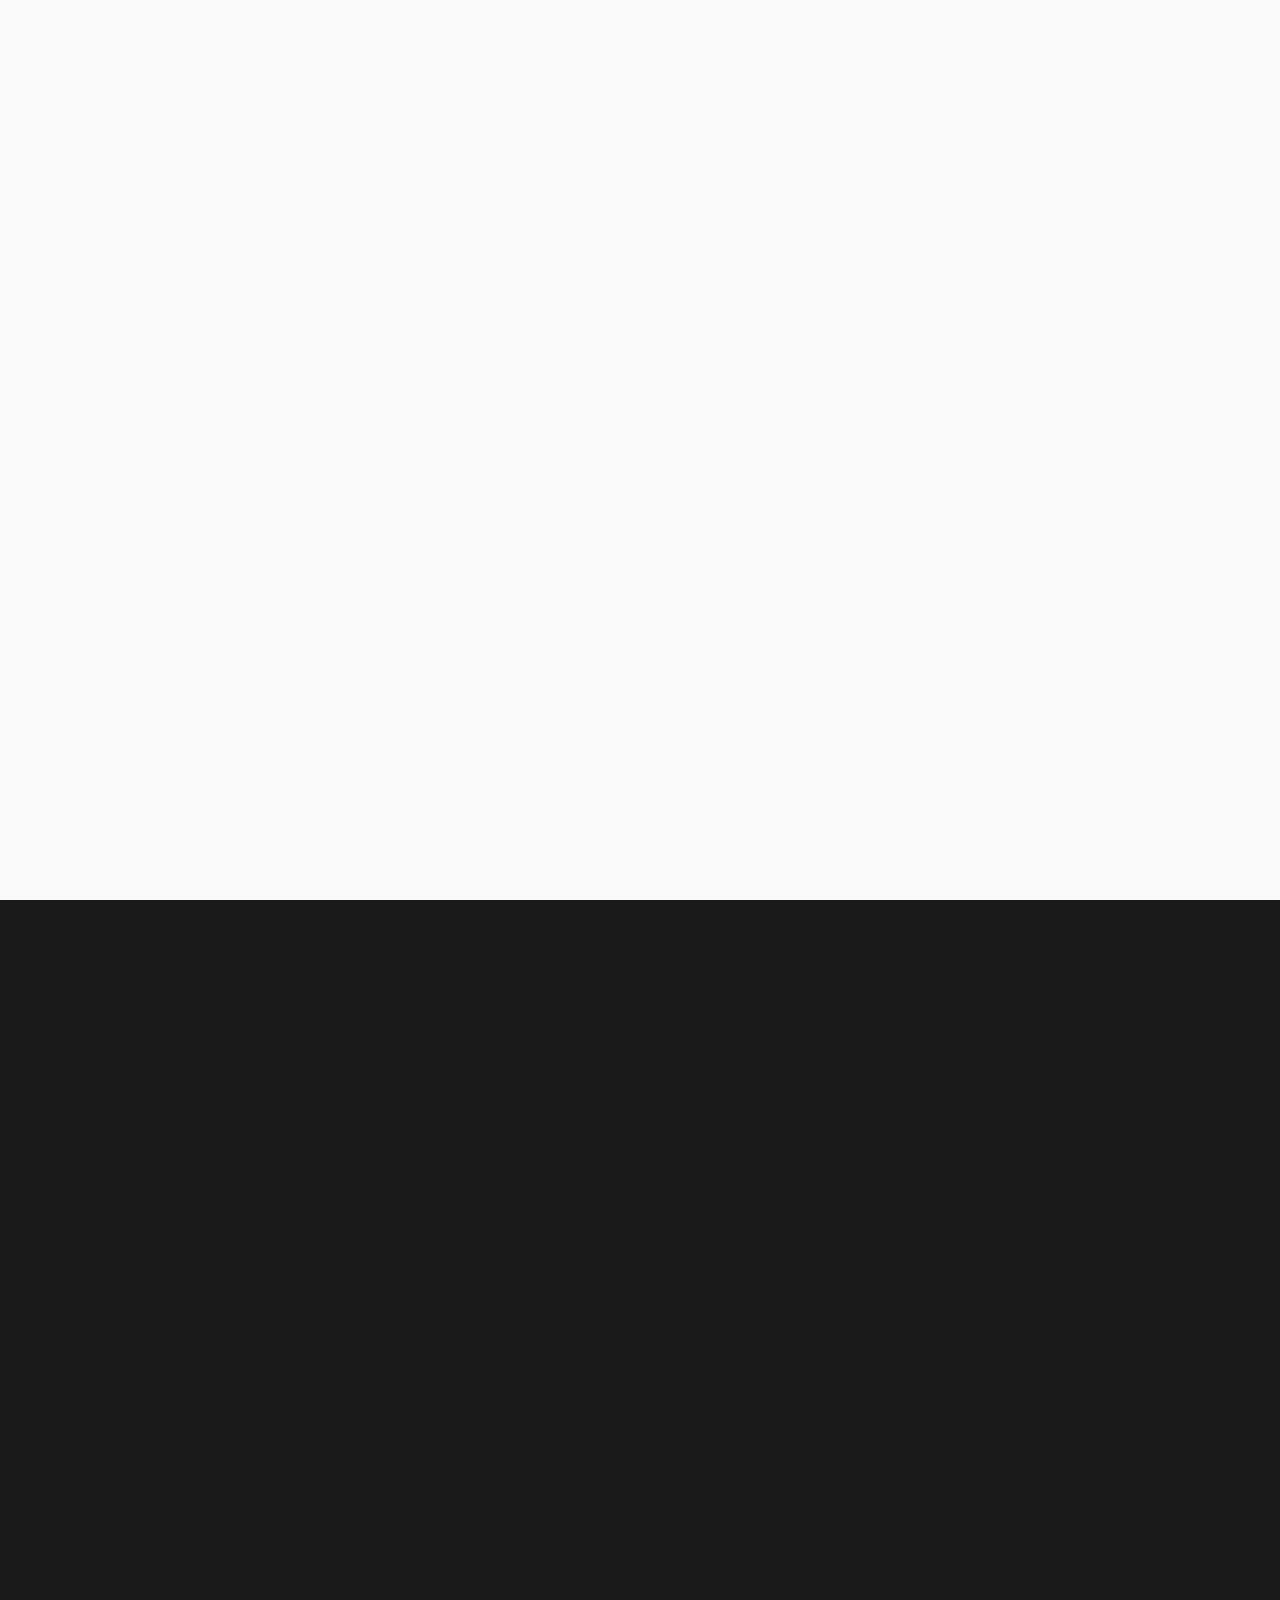
==== index.html @ ed861c48 "Fix grid and mobile effects; lower original lanyard position" ====
<!doctype html>
<html lang="id">
<head>
  <meta charset="utf-8">
  <script src="assets/js/theme-bootstrap.js?v=1"></script>
  <meta name="viewport" content="width=device-width, initial-scale=1">
  <meta name="description" content="Portofolio Satya Widnyana, UI/UX Designer & Web Creator.">
  <title>Satya Widnyana — Creative Portfolio</title>
  <link rel="preconnect" href="https://fonts.googleapis.com">
  <link rel="preconnect" href="https://fonts.gstatic.com" crossorigin>
  <link href="https://fonts.googleapis.com/css2?family=Bodoni+Moda:ital,opsz,wght@0,6..96,400..900;1,6..96,400..900&family=Outfit:wght@300;400;500;600;800&family=Playfair+Display:ital,wght@0,400;0,500;0,600;1,400;1,500&display=swap" rel="stylesheet">
  <link href="https://fonts.googleapis.com/css2?family=Anton&display=swap" rel="stylesheet">
  <link href="https://fonts.googleapis.com/css2?family=Inter:wght@400;500;600;700&display=swap" rel="stylesheet">
  <link rel="stylesheet" href="assets/css/01-base.css?v=187">
  <link rel="stylesheet" href="assets/css/02-intro.css?v=184">
  <link rel="stylesheet" href="assets/css/03-typography-layout.css?v=186">
  <link rel="stylesheet" href="assets/css/04-navigation.css?v=189">
  <link rel="stylesheet" href="assets/css/05-hero.css?v=183">
  <link rel="stylesheet" href="assets/css/06-terminal-lanyard.css?v=185">
  <link rel="stylesheet" href="assets/css/07-marquee.css?v=183">
  <link rel="stylesheet" href="assets/css/08-portfolio.css?v=208">
  <link rel="stylesheet" href="assets/css/09-sections.css?v=226">
  <link rel="stylesheet" href="assets/css/10-responsive.css?v=197">
  <link rel="stylesheet" href="assets/css/11-project-details.css?v=183">
  <link rel="stylesheet" href="assets/css/12-lightbox-cream.css?v=183">
  <link rel="stylesheet" href="assets/css/13-lightbox-editorial.css?v=188">
  <link rel="stylesheet" href="assets/css/14-lightbox-base.css?v=190">
  <link rel="stylesheet" href="assets/css/15-lightbox-workbench.css?v=71">
  <link rel="stylesheet" href="assets/css/16-tech-fieldnotes.css?v=11">
  <script src="assets/js/app.js?v=79" defer></script>
  <script src="assets/js/features/intro.js?v=84" defer></script>
  <script src="assets/js/features/navigation.js?v=80" defer></script>
  <script src="assets/js/features/lanyard.js?v=84" defer></script>
  <script src="assets/js/features/terminal.js?v=81" defer></script>
  <script src="assets/js/features/greetings.js?v=81" defer></script>
  <script src="assets/js/features/terminal-layout.js?v=81" defer></script>
  <script src="assets/js/features/portfolio.js?v=81" defer></script>
  <script src="assets/js/features/lightbox.js?v=138" defer></script>
  <script src="assets/js/features/cabinet-motion.js?v=12" defer></script>
  <script src="assets/js/features/studio-notes.js?v=12" defer></script>
  <script src="assets/js/features/contact-letter.js?v=5" defer></script>
  <script src="assets/js/main.js?v=80" defer></script>
</head>
<body>
  <!-- Intro Animation Overlay -->
  <div class="intro-overlay" id="intro-overlay">
    <div class="intro-content">
      <div class="intro-greeting" id="intro-greeting">Hello</div>
      <div class="intro-loading-wrapper" id="intro-loading-wrapper">
        <div class="intro-percent" id="intro-percent">0%</div>
        <div class="intro-loading-bar">
          <div class="intro-progress" id="intro-progress"></div>
        </div>
      </div>
      <div class="intro-welcome" id="intro-welcome" hidden>
        <img src="image/Logo.png" alt="Satya Logo" class="intro-logo" id="intro-logo">
        <span>welcome to my</span>
        <span class="serif-italic">portfolio.</span>
      </div>
    </div>
  </div>

  <div class="transition-grid" id="transition-grid">
    <div class="transition-col"></div>
    <div class="transition-col"></div>
    <div class="transition-col"></div>
    <div class="transition-col"></div>
  </div>

  <!-- Navigation moved outside main-wrapper to fix backdrop-filter bug during transform -->
  <header class="navbar hidden-on-load" id="navbar">
    <a href="#" class="brand">
      <img src="image/Logo.png" alt="Satya Logo" class="brand-logo">
    </a>
    <nav class="nav-links" id="nav-links">
      <div class="glass-pill-bg" id="glass-pill-bg"></div>
      <a href="#projects">Selected Works</a>
      <a href="#about">About</a>
      <a href="#contact">Contact</a>
    </nav>
    <div class="nav-action">
      <button id="theme-toggle" class="theme-toggle" aria-label="Toggle Dark Mode">
        <svg class="sun-icon" xmlns="http://www.w3.org/2000/svg" width="20" height="20" viewBox="0 0 24 24" fill="none" stroke="currentColor" stroke-width="2" stroke-linecap="round" stroke-linejoin="round"><circle cx="12" cy="12" r="5"></circle><line x1="12" y1="1" x2="12" y2="3"></line><line x1="12" y1="21" x2="12" y2="23"></line><line x1="4.22" y1="4.22" x2="5.64" y2="5.64"></line><line x1="18.36" y1="18.36" x2="19.78" y2="19.78"></line><line x1="1" y1="12" x2="3" y2="12"></line><line x1="21" y1="12" x2="23" y2="12"></line><line x1="4.22" y1="19.78" x2="5.64" y2="18.36"></line><line x1="18.36" y1="5.64" x2="19.78" y2="4.22"></line></svg>
        <svg class="moon-icon" xmlns="http://www.w3.org/2000/svg" width="20" height="20" viewBox="0 0 24 24" fill="none" stroke="currentColor" stroke-width="2" stroke-linecap="round" stroke-linejoin="round"><path d="M21 12.79A9 9 0 1 1 11.21 3 7 7 0 0 0 21 12.79z"></path></svg>
      </button>
      <div class="nav-divider"></div>
      <a href="#contact" class="btn-primary">Let's Talk</a>
    </div>
    <button class="mobile-menu-btn" id="mobile-menu-btn" aria-label="Open menu" aria-expanded="false" aria-controls="nav-links">
      <svg class="hamburger-icon" xmlns="http://www.w3.org/2000/svg" width="24" height="24" viewBox="0 0 24 24" fill="none" stroke="currentColor" stroke-width="2" stroke-linecap="round" stroke-linejoin="round"><line x1="3" y1="12" x2="21" y2="12"></line><line x1="3" y1="6" x2="21" y2="6"></line><line x1="3" y1="18" x2="21" y2="18"></line></svg>
      <svg class="close-icon" xmlns="http://www.w3.org/2000/svg" width="24" height="24" viewBox="0 0 24 24" fill="none" stroke="currentColor" stroke-width="2" stroke-linecap="round" stroke-linejoin="round" style="display: none;"><line x1="18" y1="6" x2="6" y2="18"></line><line x1="6" y1="6" x2="18" y2="18"></line></svg>
    </button>
  </header>

  <div class="main-wrapper" id="main-wrapper" inert>
    <main>
      <!-- Hero Section -->
      <section class="hero">

        <div class="hero-content">
          <div class="hero-text">
            <h2 class="hero-subtitle" style="position: relative;">
              <!-- Placeholder tersembunyi untuk mem-booking ukuran tinggi dan lebar yang akurat 100% -->
              <div style="visibility: hidden; pointer-events: none;" aria-hidden="true">
                <span class="script-font-dummy">HELLO, MY NAME IS...</span>
                <span class="name-solid">SATYA</span><br>
                <span class="name-solid" id="widnyana-dummy">WIDNYANA</span>
              </div>

              <!-- Teks asli yang di-animasikan -->
              <div style="position: absolute; top: 0; left: 0; width: 100%; height: 100%;">
                <span class="script-font"></span>
                <span class="name-solid">SATYA</span><br>
                <span class="name-solid">WIDNYANA</span>
              </div>
            </h2>
            <div class="terminal-box" id="termV2">
              <div class="term-header">
                 <div class="term-dots">
                   <span class="dot red"></span><span class="dot yellow"></span><span class="dot green"></span>
                 </div>
                 <span class="term-title">guest@satya:~</span>
              </div>
              <div class="term-body">
                <div class="term-input-line" id="termInputLine">
                  <span class="term-prompt">guest@satya:~$</span>
                  <span class="term-cmd">./load_profile</span><span class="term-cursor" id="mainCursor"></span>
                  <div class="term-btn-group">
                    <button class="term-run-btn" id="termRunBtn">ENTER ↵</button>
                    <button class="term-del-btn" id="termDelBtn" style="display: none;">DELETE ⌫</button>
                  </div>
                </div>
                <div class="term-logs" id="termLogs"></div>
                <div class="term-final-text" id="termFinalText"></div>
                <div id="termSourceHtml" style="display: none;">
                  <p class="term-desc" style="margin-top: 15px;">
                    I'm <strong>20 years old</strong> and from <strong>Bali, Indonesia</strong>. As a <strong>Web Designer & Digital Creator</strong>, I design digital experiences that <em>inspire</em> and <em>connect</em>. I focus on crafting elegant, functional, and user centered interfaces.
                  </p>
                </div>
              </div>
            </div>
          </div>


          <div class="hero-image" id="lanyard">
            <!-- Ghost image to maintain container dimensions -->
            <img src="image/lanyard new lightmode.png" class="lanyard-card" style="visibility: hidden;" draggable="false" />

            <!-- Strap Part (Top 30%) -->
            <div class="lanyard-strap" id="lanyard-strap">
              <img src="image/lanyard new lightmode.png" alt="" class="lanyard-card lanyard-light" draggable="false" />
              <img src="image/lanyard new darkmode.png" alt="" class="lanyard-card lanyard-dark" draggable="false" />
            </div>

            <!-- Card Body Part (Bottom 70%) -->
            <div class="lanyard-body" id="lanyard-body">
              <img src="image/lanyard new lightmode.png" alt="Satya Widnyana Name Tag Light" class="lanyard-card lanyard-light" draggable="false" />
              <img src="image/lanyard new darkmode.png" alt="Satya Widnyana Name Tag Dark" class="lanyard-card lanyard-dark" draggable="false" />
            </div>
          </div>
        </div>

        <div class="marquee-container">
          <div class="marquee-mask">
            <div class="marquee-content">
            <span class="m-solid">WEB DEVELOPMENT</span><span class="m-dot">✦</span>
            <span class="m-outline">INTERACTIVE DESIGN</span><span class="m-dot">✦</span>
            <span class="m-solid">UI/UX DESIGNER</span><span class="m-dot">✦</span>
            <span class="m-solid">MUSIC (HOBBY)</span><span class="m-dot">✦</span>
            <span class="m-outline">VIBE CODING</span><span class="m-dot">✦</span>
            <span class="m-solid">WEB DEVELOPMENT</span><span class="m-dot">✦</span>
            <span class="m-outline">INTERACTIVE DESIGN</span><span class="m-dot">✦</span>
            <span class="m-solid">UI/UX DESIGNER</span><span class="m-dot">✦</span>
            <span class="m-solid">MUSIC (HOBBY)</span><span class="m-dot">✦</span>
            <span class="m-outline">VIBE CODING</span><span class="m-dot">✦</span>
            <span class="m-solid">WEB DEVELOPMENT</span><span class="m-dot">✦</span>
            <span class="m-outline">INTERACTIVE DESIGN</span><span class="m-dot">✦</span>
            <span class="m-solid">UI/UX DESIGNER</span><span class="m-dot">✦</span>
            <span class="m-solid">MUSIC (HOBBY)</span><span class="m-dot">✦</span>
            <span class="m-outline">VIBE CODING</span><span class="m-dot">✦</span>
            </div>
          </div>
        </div>
      </section>

      <!-- Portfolio Section: folder popup -->
      <section class="projects" id="projects">
        <div class="folder-stage" id="folder-stage">
          <div class="portfolio-folder" id="portfolio-folder" role="button" tabindex="0" aria-label="Click to open portfolio">
            <div class="folder-3d">

              <div class="folder-back" aria-hidden="true"></div>
              <div class="folder-back-right" aria-hidden="true"><span class="folder-fold-shadow" aria-hidden="true"></span></div>
              <div class="folder-back-left" aria-hidden="true"><span class="folder-fold-shadow" aria-hidden="true"><span class="folder-fold-shadow-corner"></span></span></div>
              <div class="folder-tab" aria-hidden="true">
                <div class="red-accent-tab"></div>
                <div class="folder-tab-text">WORK ARCHIVE</div>
              </div>
              <div class="folder-paper folder-paper-1" data-project-id="wga-ocean" role="button" tabindex="-1" aria-disabled="true" inert title="Click to view case study">
                <div class="paper-img-wrapper">
                  <img src="image portofolio/WGA OCEAN/cover.jpeg" alt="WGA Ocean" loading="lazy" decoding="async">
                  <div class="paper-hover-hint"><span>VIEW CASE STUDY ↗</span></div>
                </div>
                <div class="paper-info">
                  <div class="paper-text">
                    <h3 class="paper-title">WGA Ocean</h3>
                    <span class="paper-category">Water Sports &amp; Transport</span>
                  </div>
                  <span class="paper-tag">2024</span>
                </div>
              </div>
              <div class="folder-paper folder-paper-2" data-project-id="wga-dekorasi" role="button" tabindex="-1" aria-disabled="true" inert title="Click to view case study">
                <div class="paper-img-wrapper">
                  <img src="image portofolio/WGA DEKORASI/Dekstop/cover.png" alt="WGA Dekorasi" loading="lazy" decoding="async">
                  <div class="paper-hover-hint"><span>VIEW CASE STUDY ↗</span></div>
                </div>
                <div class="paper-info">
                  <div class="paper-text">
                    <h3 class="paper-title">WGA Dekorasi</h3>
                    <span class="paper-category">Event &amp; Equipment Rental</span>
                  </div>
                  <span class="paper-tag">2024</span>
                </div>
              </div>
              <div class="folder-paper folder-paper-3" data-project-id="satya-portfolio" role="button" tabindex="-1" aria-disabled="true" inert title="Click to view case study">
                <div class="paper-img-wrapper">
                  <img src="image portofolio/MY PORTOFOLIO/cover.jpeg" alt="My Portofolio" loading="lazy" decoding="async">
                  <div class="paper-hover-hint"><span>VIEW CASE STUDY ↗</span></div>
                </div>
                <div class="paper-info">
                  <div class="paper-text">
                    <h3 class="paper-title">My Portofolio</h3>
                    <span class="paper-category">Personal Creative Portfolio</span>
                  </div>
                  <span class="paper-tag">2024</span>
                </div>
              </div>
              <div class="folder-paper folder-paper-4" data-project-id="ketut-gajah-bali" role="button" tabindex="-1" aria-disabled="true" inert title="Click to view case study">
                <div class="paper-img-wrapper">
                  <img src="image portofolio/BALI ADVENTURE/Dekstop/cover.jpeg" alt="Ketut Gajah Bali" loading="lazy" decoding="async">
                  <div class="paper-hover-hint"><span>VIEW CASE STUDY ↗</span></div>
                </div>
                <div class="paper-info">
                  <div class="paper-text">
                    <h3 class="paper-title">Ketut Gajah Bali</h3>
                    <span class="paper-category">Private Tour &amp; Transport</span>
                  </div>
                  <span class="paper-tag">2026</span>
                </div>
              </div>
              <div class="folder-clip" aria-hidden="true"></div>
              <div class="folder-front">
                <span class="folder-fold-shadow" aria-hidden="true"></span>
                <div class="folder-front-content">
                  <div class="folder-top-meta">
                    <div class="red-accent-line"></div>
                    <div class="meta-text">SW / PORTFOLIO</div>
                  </div>
                  <div class="folder-title-area">
                    <h2 class="folder-huge-title">Selected Works</h2>
                    <p class="folder-sub-title">Web development &amp; digital design</p>
                  </div>
                  <div class="folder-bottom-meta">
                    <div class="meta-num">01</div>
                    <div class="folder-action swipe-container" id="swipe-container">
                      <div class="swipe-thumb" id="swipe-thumb" role="button" tabindex="0" aria-label="Open portfolio folder" aria-expanded="false" aria-controls="portfolio-folder">
                        <svg viewBox="0 0 24 24" width="24" height="24" stroke="currentColor" stroke-width="1.5" fill="none" stroke-linecap="round" stroke-linejoin="round"><line x1="5" y1="12" x2="19" y2="12"></line><polyline points="12 5 19 12 12 19"></polyline></svg>
                      </div>
                      <span class="swipe-text">SWIPE TO OPEN</span>
                    </div>
                  </div>
                </div>
              </div>
            </div>
          </div>
        </div>
      </section>

      <!-- Tool Cabinet: education, skills, and working method -->
      <section class="studio-notes about-cabinet" id="about" aria-labelledby="notesTitle">
        <div class="notes-sheet">
          <header class="notes-header">
            <div><h2 id="notesTitle">Inside the studio<span>.</span></h2></div>
            <p class="notes-header-caption">The technologies behind my projects, <br>the tools I use, and how I work.</p>
          </header>
          <div class="cabinet-case">
            <div class="cabinet-cat" role="img" aria-label="A sleeping ginger tabby, curled up on the cabinet">
              <div class="cabinet-cat-rig" aria-hidden="true">
                <svg class="cabinet-cat-art cabinet-cat-base" viewBox="0 0 160 72" shape-rendering="crispEdges" aria-hidden="true">
                <path fill="#2a211b" opacity=".2" d="M30 62h96v2H30zM36 64h82v2H36z"/>
                <g transform="translate(0 4)">


                <path fill="#51382c" d="M34 52h8v-2h24v2h8v4h4v4H34v-2h-4v-4h4z"/>
                <path fill="#edd0a2" d="M36 54h8v-2h20v2h8v4H34v-2h2z"/>
                <path fill="#b38a65" d="M42 56h2v2h-2zM48 56h2v2h-2zM58 54h2v4h-2zM68 56h2v2h-2z"/>
                <g class="cabinet-cat-head" transform="translate(14 9) scale(.94 .84)">
                  <path fill="#51382c" d="M24 38V24h4v2h4v4h6v-2h10v-6h4v4h4v8h6v6h2v10h-4v4H30v-4h-6v-6h-2v-6z"/>
                  <path fill="#d99f60" d="M28 36v-8h2v4h8v-2h12v-4h2v10h6v6h2v6h-4v4H32v-4h-6v-8h2z"/>
                  <path fill="#e6b982" d="M30 36h24v4h4v8h-4v4H34v-4h-6v-6h2z"/>
                  <path fill="#b56f4a" d="M28 30h2v4h4v2h-6zM50 28h2v6h-4v2h-2v-4h4z"/>
                  <path fill="#8d5739" d="M36 30h4v6h-4zM44 30h4v6h-4zM26 38h6v2h-6zM56 38h4v2h-4z"/>
                  <path fill="#f4dfba" d="M34 44h18v2h4v4h-4v4H38v-2h-6v-6h2z"/>
                  <path fill="#51382c" d="M30 40h2v2h6v-2h2v4h-8v-2h-2zM48 40h2v2h6v-2h2v4h-8v-2h-2z"/>
                  <path fill="#ad705b" d="M42 46h4v2h-4z"/>
                  <path fill="#72503a" d="M44 48h2v2h4v2h-6zM24 46h6v2h-6zM56 46h8v2h-8z"/>
                </g>
                </g>
              </svg>
                <div class="cabinet-cat-breath"><svg class="cabinet-cat-art" viewBox="0 0 160 72" shape-rendering="crispEdges" aria-hidden="true"><g transform="translate(10 0) scale(.83 1)">
                  <path fill="#51382c" d="M44 44h4v-6h10v-4h12v-4h16v-2h22v2h12v4h10v6h6v8h2v8h-6v4H58v-2H44z"/>
                  <path fill="#c48750" d="M48 44h4v-4h10v-4h12v-4h32v2h12v4h10v6h4v10h-6v4H60v-2H48z"/>
                  <path fill="#dda76a" d="M58 42h6v-4h14v-4h26v2h12v4h10v6h-8v4H60z"/>
                  <path fill="#edbd80" d="M76 36h12v-2h14v2h10v2H80v4H68v-2h8z"/>
                  <path fill="#8d5739" d="M78 34h4v8h-4v4h-4v-6h4zM98 32h4v8h-4v6h-4v-6h4zM118 38h4v8h-4v4h-4v-6h4z"/>
                  <path fill="#b17645" d="M62 50h10v4h48v-4h10v4h-4v4H62z"/>
                  <path fill="#ebca97" d="M48 46h8v-4h8v6h6v8H50v-2h-4v-6h2z"/>
                </g></svg></div>
                <div class="cabinet-cat-tail-anchor"><div class="cabinet-cat-tail">
                  <svg class="cabinet-cat-art" viewBox="0 0 160 72" shape-rendering="crispEdges" aria-hidden="true">
                    <path fill="#51382c" d="M126 48h10v6h6v8h4v14h-10V64h-4v-6h-6z"/>
                    <path fill="#cd935a" d="M128 50h6v6h6v8h4v10h-6V62h-4v-6h-6z"/>
                    <path fill="#e4af73" d="M130 50h4v6h4v8h2v8h-2V64h-4v-6h-4z"/>
                    <path fill="#8d5739" d="M138 64h6v4h-6z"/>

                    <circle cx="141" cy="72" r="4.5" fill="#51382c"/>
                    <circle cx="141" cy="72" r="3" fill="#cd935a"/>
                  </svg>
                  <div class="cabinet-cat-tail-middle">
                    <svg class="cabinet-cat-art" viewBox="0 0 160 72" shape-rendering="crispEdges" aria-hidden="true">
                      <path fill="#51382c" d="M136 70h10v10h-2v10h-4v6h-10v-8h4V78h2z"/>
                      <path fill="#cd935a" d="M138 70h6v8h-2v10h-4v6h-6v-4h4V78h2z"/>
                      <path fill="#8d5739" d="M136 80h6v4h-6z"/>

                      <circle cx="137" cy="90" r="4.5" fill="#51382c"/>
                      <circle cx="137" cy="90" r="3" fill="#cd935a"/>
                    </svg>
                    <div class="cabinet-cat-tail-tip"><svg class="cabinet-cat-art" viewBox="0 0 160 72" shape-rendering="crispEdges" aria-hidden="true">
                        <path fill="#51382c" d="M132 88h10v8h-4v6h-8v4h-10v-2h-4v-6h4v-2h8v-2h4z"/>
                        <path fill="#cd935a" d="M134 88h6v6h-4v6h-8v4h-6v-2h-4v-2h4v-2h8v-2h4z"/>
                        <path fill="#8d5739" d="M132 94h6v4h-6z"/>
                        <path fill="#efd0a0" d="M122 100h8v4h-8v-2h-4v-2z"/>
                      </svg></div>
                  </div>
                </div></div>
              </div>
              <span class="cabinet-cat-sleep" aria-hidden="true"><span>Zzzz</span></span>
            </div>

            <div class="cabinet-inventory"><span>SATYA / STUDIO INVENTORY</span><span>OPEN A DRAWER ↓</span></div>
            <section class="cabinet-drawer" data-cabinet-drawer="education" data-open="false">
              <h3 class="cabinet-heading"><button class="cabinet-pull" id="cabinet-education-label" type="button" data-note-drawer="education" aria-expanded="false" aria-controls="cabinet-education"><span class="cabinet-number">01</span><span class="cabinet-label">Education<span>The foundation</span></span><span class="cabinet-handle" aria-hidden="true"></span><span class="cabinet-toggle" aria-hidden="true"></span></button></h3>
              <div class="cabinet-panel" id="cabinet-education" role="region" aria-labelledby="cabinet-education-label" aria-hidden="true" inert>
                <div class="cabinet-interior"><div class="cabinet-tray">
                  <div class="cabinet-education" id="noteEducation"><ol class="notes-timeline">
                  <li><span class="notes-date">2021 – 2024</span><div class="cabinet-school"><div class="cabinet-school-copy"><h4>SMA JB SCHOOL</h4><p>Senior High School</p><span class="notes-record">GRADUATED</span></div><img class="cabinet-school-logo cabinet-school-logo--jb" src="assets/images/cabinet/jb-school.webp" alt="Logo JB School" width="80" height="80" loading="eager" decoding="async"></div></li>
                  <li><span class="notes-date">2024 – Present</span><div class="cabinet-school"><div class="cabinet-school-copy"><h4>ITB STIKOM BALI</h4><p>Currently in semester 6.</p><span class="notes-record">IN PROGRESS</span></div><img class="cabinet-school-logo" src="assets/images/cabinet/stikom-bali.webp" alt="Logo ITB STIKOM Bali" width="80" height="80" loading="eager" decoding="async"></div></li>
                </ol></div>
                </div></div>
              </div>
            </section>
<section class="cabinet-drawer" data-cabinet-drawer="design" data-open="false">
  <h3 class="cabinet-heading"><button class="cabinet-pull" id="cabinet-design-label" type="button" data-note-drawer="design" aria-expanded="false" aria-controls="cabinet-design"><span class="cabinet-number">02</span><span class="cabinet-label">Frontend<span>Languages, frameworks & motion</span></span><span class="cabinet-handle" aria-hidden="true"></span><span class="cabinet-toggle" aria-hidden="true"></span></button></h3>
  <div class="cabinet-panel" id="cabinet-design" role="region" aria-labelledby="cabinet-design-label" aria-hidden="true" inert><div class="cabinet-interior"><div class="cabinet-tray"><div class="cabinet-tech-intro"><p class="cabinet-kicker">FRONTEND</p><h4>What brings the interface to life.</h4><p>Languages and frameworks I use to build interfaces, with AI assistance and ongoing learning.</p></div><section class="cabinet-tech-group"><h4 class="cabinet-tech-group-title">Languages & styling</h4><ul class="cabinet-tech-grid"><li class="cabinet-tech-item"><span class="cabinet-tech-logo"><img src="image portofolio/BALI ADVENTURE/Stack/FE/html5.svg" alt="" width="30" height="30" loading="eager" decoding="async"></span><div><h5>HTML5</h5><p>Page structure</p></div></li><li class="cabinet-tech-item"><span class="cabinet-tech-logo"><img src="image portofolio/BALI ADVENTURE/Stack/FE/css3.svg" alt="" width="30" height="30" loading="eager" decoding="async"></span><div><h5>CSS3</h5><p>Styling & responsive layouts</p></div></li><li class="cabinet-tech-item"><span class="cabinet-tech-logo"><img src="image portofolio/BALI ADVENTURE/Stack/FE/javascript.svg" alt="" width="30" height="30" loading="eager" decoding="async"></span><div><h5>JavaScript</h5><p>Browser interactions</p></div></li><li class="cabinet-tech-item"><span class="cabinet-tech-logo"><img src="assets/svg/tech/typescript.svg" alt="" width="30" height="30" loading="eager" decoding="async"></span><div><h5>TypeScript</h5><p>Typed application code</p></div></li></ul></section><section class="cabinet-tech-group"><h4 class="cabinet-tech-group-title">Frameworks & motion</h4><ul class="cabinet-tech-grid"><li class="cabinet-tech-item"><span class="cabinet-tech-logo"><img src="assets/svg/tech/react.svg" alt="" width="30" height="30" loading="eager" decoding="async"></span><div><h5>React</h5><p>UI components</p></div></li><li class="cabinet-tech-item"><span class="cabinet-tech-logo"><img src="assets/svg/tech/nextjs.svg" alt="" width="30" height="30" loading="eager" decoding="async"></span><div><h5>Next.js</h5><p>Application framework</p></div></li><li class="cabinet-tech-item"><span class="cabinet-tech-logo"><img src="assets/svg/tech/framermotion.svg" alt="" width="30" height="30" loading="eager" decoding="async"></span><div><h5>Framer Motion</h5><p>React animation library</p></div></li><li class="cabinet-tech-item"><span class="cabinet-tech-logo cabinet-tech-logo--pair"><img src="image portofolio/BALI ADVENTURE/Stack/FE/css3.svg" alt="" width="17" height="24" loading="eager" decoding="async"><img src="image portofolio/BALI ADVENTURE/Stack/FE/javascript.svg" alt="" width="17" height="24" loading="eager" decoding="async"></span><div><h5>CSS & JavaScript Motion</h5><p>CSS 3D & Web Animations API</p></div></li></ul></section><div class="cabinet-motion-row"><div class="cabinet-tech-intro"><p class="cabinet-kicker">MOTION IN PRACTICE</p><h4>Small details, connected states.</h4><p>Native JavaScript and CSS shape browser interactions, while Framer Motion supports animation in React interfaces.</p></div><figure class="cabinet-build-study"><div class="cabinet-build-field"><div class="notes-build-code" aria-hidden="true"><span>&lt;main&gt;</span><span>&nbsp; &lt;section&gt;</span><span>&nbsp; &nbsp; Your idea</span><span>&nbsp; &lt;/section&gt;</span><span>&lt;/main&gt;</span></div><div class="notes-build-screen" aria-hidden="true"><div class="notes-mini-nav"><i></i><i></i><i></i></div><strong class="notes-mini-copy">Your idea.<br>Now live.</strong><span class="notes-mini-art"></span><span class="notes-mini-bottom"></span></div></div><figcaption>A motion study using this portfolio’s native CSS and JavaScript.</figcaption><button class="notes-replay" type="button" id="notesMotionReplay"><span aria-hidden="true">↻</span>Replay the entrance</button></figure></div></div></div></div>
</section>
<section class="cabinet-drawer" data-cabinet-drawer="development" data-open="false">
  <h3 class="cabinet-heading"><button class="cabinet-pull" id="cabinet-development-label" type="button" data-note-drawer="development" aria-expanded="false" aria-controls="cabinet-development"><span class="cabinet-number">03</span><span class="cabinet-label">Backend & Data<span>APIs, databases & services</span></span><span class="cabinet-handle" aria-hidden="true"></span><span class="cabinet-toggle" aria-hidden="true"></span></button></h3>
  <div class="cabinet-panel" id="cabinet-development" role="region" aria-labelledby="cabinet-development-label" aria-hidden="true" inert><div class="cabinet-interior"><div class="cabinet-tray"><div class="cabinet-tech-intro"><p class="cabinet-kicker">BACKEND & DATA</p><h4>What supports the website.</h4><p>Runtime, APIs, databases, storage, and authentication for web applications.</p></div><section class="cabinet-tech-group"><h4 class="cabinet-tech-group-title">Runtime & APIs</h4><ul class="cabinet-tech-grid"><li class="cabinet-tech-item"><span class="cabinet-tech-logo"><img src="image portofolio/WGA DEKORASI/Stack/BE/nodejs.svg" alt="" width="30" height="30" loading="eager" decoding="async"></span><div><h5>Node.js</h5><p>Server-side JavaScript runtime</p></div></li><li class="cabinet-tech-item"><span class="cabinet-tech-logo"><img src="assets/svg/tech/nextjs.svg" alt="" width="30" height="30" loading="eager" decoding="async"></span><div><h5>Next.js Route Handlers</h5><p>Application API endpoints</p></div></li><li class="cabinet-tech-item"><span class="cabinet-tech-logo"><img src="image portofolio/WGA DEKORASI/Stack/BE/vercel.svg" alt="" width="30" height="30" loading="eager" decoding="async"></span><div><h5>Vercel Functions</h5><p>Serverless API runtime</p></div></li></ul></section><section class="cabinet-tech-group"><h4 class="cabinet-tech-group-title">Database, storage & authentication</h4><ul class="cabinet-tech-grid"><li class="cabinet-tech-item"><span class="cabinet-tech-logo"><img src="image portofolio/WGA DEKORASI/Stack/BE/supabase.svg" alt="" width="30" height="30" loading="eager" decoding="async"></span><div><h5>Supabase</h5><p>PostgreSQL database & file storage</p></div></li><li class="cabinet-tech-item"><span class="cabinet-tech-logo"><img src="assets/svg/tech/postgresql.svg" alt="" width="30" height="30" loading="eager" decoding="async"></span><div><h5>PostgreSQL</h5><p>Relational database</p></div></li><li class="cabinet-tech-item"><span class="cabinet-tech-logo"><img src="assets/svg/tech/prisma.svg" alt="" width="30" height="30" loading="eager" decoding="async"></span><div><h5>Prisma</h5><p>Database access / ORM</p></div></li><li class="cabinet-tech-item"><span class="cabinet-tech-logo"><img src="image portofolio/BALI ADVENTURE/Stack/BE/cloud-firestore.svg" alt="" width="30" height="30" loading="eager" decoding="async"></span><div><h5>Cloud Firestore</h5><p>Content database</p></div></li><li class="cabinet-tech-item"><span class="cabinet-tech-logo"><img src="image portofolio/BALI ADVENTURE/Stack/BE/firebase-authentication.svg" alt="" width="30" height="30" loading="eager" decoding="async"></span><div><h5>Firebase Authentication</h5><p>Admin sign-in</p></div></li></ul></section><p class="cabinet-tech-footnote">My workflow combines AI-assisted implementation with ongoing learning.</p></div></div></div>
</section>
            <section class="cabinet-drawer" data-cabinet-drawer="process" data-open="false">
              <h3 class="cabinet-heading"><button class="cabinet-pull" id="cabinet-process-label" type="button" data-note-drawer="process" aria-expanded="false" aria-controls="cabinet-process"><span class="cabinet-number">04</span><span class="cabinet-label">Tools & Workflow<span>AI, references & delivery</span></span><span class="cabinet-handle" aria-hidden="true"></span><span class="cabinet-toggle" aria-hidden="true"></span></button></h3>
              <div class="cabinet-panel" id="cabinet-process" role="region" aria-labelledby="cabinet-process-label" aria-hidden="true" inert>
                <div class="cabinet-interior"><div class="cabinet-tray">
                  <div class="cabinet-tech-intro"><p class="cabinet-kicker">TOOLS & WORKFLOW</p><h4>From references to a working website.</h4><p>I explore references, shape the visual direction, and build with AI assistance. I review the result and keep refining it while developing my technical understanding.</p></div><section class="cabinet-tech-group"><h4 class="cabinet-tech-group-title">Editors, AI tools & visual references</h4><ul class="cabinet-workflow-list"><li><span class="cabinet-tech-logo"><img src="assets/svg/tech/codex.svg" alt="" width="30" height="30" loading="eager" decoding="async"></span><div class="cabinet-workflow-copy"><strong>Codex</strong><span>AI-assisted coding & iteration</span></div></li><li><span class="cabinet-tech-logo"><img src="assets/svg/tech/antigravity.svg" alt="" width="30" height="30" loading="eager" decoding="async"></span><div class="cabinet-workflow-copy"><strong>Antigravity</strong><span>AI-assisted web development</span></div></li><li><span class="cabinet-tech-logo"><img src="assets/images/cabinet/google-stitch.webp" alt="" width="30" height="30" loading="eager" decoding="async"></span><div class="cabinet-workflow-copy"><strong>Google Stitch</strong><span>UI exploration</span></div></li><li><span class="cabinet-tech-logo"><img src="assets/svg/tech/vscode.svg" alt="" width="30" height="30" loading="eager" decoding="async"></span><div class="cabinet-workflow-copy"><strong>VS Code</strong><span>Code editing & project workspace</span></div></li><li><span class="cabinet-tech-logo"><img src="assets/svg/tech/pinterest.svg" alt="" width="30" height="30" loading="eager" decoding="async"></span><div class="cabinet-workflow-copy"><strong>Pinterest</strong><span>Visual references & inspiration</span></div></li><li><span class="cabinet-tech-logo"><img src="assets/svg/tech/tiktok.svg" alt="" width="30" height="30" loading="eager" decoding="async"></span><div class="cabinet-workflow-copy"><strong>TikTok</strong><span>Visual references & ideas</span></div></li></ul></section><section class="cabinet-tech-group"><h4 class="cabinet-tech-group-title">Delivery & integrations</h4><ul class="cabinet-tech-grid"><li class="cabinet-tech-item"><span class="cabinet-tech-logo"><img src="image portofolio/WGA DEKORASI/Stack/BE/vercel.svg" alt="" width="30" height="30" loading="eager" decoding="async"></span><div><h5>Vercel</h5><p>Hosting & serverless runtime</p></div></li><li class="cabinet-tech-item"><span class="cabinet-tech-logo"><img src="image portofolio/BALI ADVENTURE/Stack/Integrations/whatsapp.svg" alt="" width="30" height="30" loading="eager" decoding="async"></span><div><h5>WhatsApp</h5><p>Booking & quotation enquiries</p></div></li><li class="cabinet-tech-item"><span class="cabinet-tech-logo"><img src="assets/images/cabinet/google-maps.webp" alt="" width="30" height="30" loading="eager" decoding="async"></span><div><h5>Google Maps</h5><p>Embedded location map</p></div></li><li class="cabinet-tech-item"><span class="cabinet-tech-logo"><img src="image portofolio/WGA DEKORASI/Stack/Integrations/cloudflare.png" alt="" width="30" height="30" loading="eager" decoding="async"></span><div><h5>Cloudflare Turnstile</h5><p>Form verification</p></div></li></ul></section><section class="cabinet-tech-group"><h4 class="cabinet-tech-group-title">Supporting libraries & tools</h4><ul class="cabinet-tech-grid"><li class="cabinet-tech-item"><span class="cabinet-tech-logo"><img src="image portofolio/WGA DEKORASI/Stack/Tools/sharp.svg" alt="" width="30" height="30" loading="eager" decoding="async"></span><div><h5>Sharp</h5><p>Build-time image processing</p></div></li><li class="cabinet-tech-item"><span class="cabinet-tech-logo"><img src="image portofolio/WGA DEKORASI/Stack/Tools/pglite.svg" alt="" width="30" height="30" loading="eager" decoding="async"></span><div><h5>PGlite</h5><p>Local database testing</p></div></li><li class="cabinet-tech-item"><span class="cabinet-tech-logo"><img src="image portofolio/BALI ADVENTURE/Stack/Integrations/google-fonts.png" alt="" width="30" height="30" loading="eager" decoding="async"></span><div><h5>Google Fonts</h5><p>Website typography</p></div></li><li class="cabinet-tech-item"><span class="cabinet-tech-logo"><img src="image portofolio/BALI ADVENTURE/Stack/Integrations/font-awesome.svg" alt="" width="30" height="30" loading="eager" decoding="async"></span><div><h5>Font Awesome</h5><p>Interface icons</p></div></li><li class="cabinet-tech-item"><span class="cabinet-tech-logo"><img src="assets/svg/tech/lucide.svg" alt="" width="30" height="30" loading="eager" decoding="async"></span><div><h5>Lucide React</h5><p>SVG icons for React interfaces</p></div></li></ul></section><div id="noteProcess"><div class="cabinet-method-intro"><p class="cabinet-kicker">THE WORKING METHOD</p><p>Select a stage to see how the idea takes shape.</p></div>
                    <div class="notes-process-steps" role="group" aria-label="Work process stages"><button type="button" data-note-step="0" aria-pressed="true"><span>01</span>Discover</button><button type="button" data-note-step="1" aria-pressed="false"><span>02</span>Explore</button><button type="button" data-note-step="2" aria-pressed="false"><span>03</span>Build</button><button type="button" data-note-step="3" aria-pressed="false"><span>04</span>Refine</button><button type="button" data-note-step="4" aria-pressed="false"><span>05</span>Deploy</button></div>
                    <div class="notes-process-layout"><div class="notes-process-copy" id="notesProcessCopy" aria-live="polite" aria-atomic="true"><span class="notes-process-counter" id="notesProcessCounter">01 / 05</span><h4 id="notesProcessTitle">Understand the brief.</h4><p id="notesProcessDescription">Understand the goals, audience, and project requirements before shaping the page.</p><p class="notes-process-output"><span>WORKING OUTPUT</span><span id="notesProcessOutput">A clear direction</span></p></div><figure class="notes-process-study" aria-label="Visual study of each work stage">
                    <div class="notes-process-scene" id="notesProcessScene" data-step="0">
                      <div class="notes-process-frame is-current" data-note-frame="0" aria-hidden="false"><div class="notes-brief"><span class="notes-brief-label">THE BRIEF</span><div><span>Audience</span><i></i></div><div><span>Goal</span><i></i></div><div><span>Content</span><i></i></div><span class="notes-brief-mark" aria-hidden="true">↗</span></div></div>
                      <div class="notes-process-frame" data-note-frame="1" aria-hidden="true" inert><div class="notes-wireframe" aria-hidden="true"><div>Navigation</div><div class="notes-wire-hero">Headline &amp; visual</div><div class="notes-wire-columns"><span>Details</span><span>Next step</span></div></div></div>
                      <div class="notes-process-frame" data-note-frame="2" aria-hidden="true" inert><div class="notes-design-proof" aria-hidden="true"><span>DESIGN STUDY</span><strong>An idea,<br>with shape.</strong><div class="notes-proof-colors"><i></i><i></i><i></i></div><div class="notes-proof-rules"><i></i><i></i></div></div></div>
                      <div class="notes-process-frame" data-note-frame="3" aria-hidden="true" inert><div class="notes-build-proof"><div class="notes-build-code" aria-hidden="true"><span>&lt;main&gt;</span><span>&nbsp; &lt;section&gt;</span><span>&nbsp; &nbsp; Your idea</span><span>&nbsp; &lt;/section&gt;</span><span>&lt;/main&gt;</span></div><div class="notes-build-screen" aria-hidden="true"><div><i></i><i></i><i></i></div><strong>Your idea.<br>Now live.</strong><span></span><span></span></div></div></div>
                      <div class="notes-process-frame" data-note-frame="4" aria-hidden="true" inert><div class="notes-design-proof notes-deploy-proof"><span>DEPLOYMENT</span><strong>From local<br>to live.</strong><span class="notes-deploy-status">Website published</span><p>Pages, links &amp; forms checked.</p></div></div>
                    </div>
                    <figcaption id="notesProcessCaption">Begin with the people who will use the website.</figcaption>
                  </figure></div>
                  </div>
                </div></div>
              </div>
            </section>
            <div class="cabinet-plinth" aria-hidden="true"><span>SW / 03</span><i></i><i></i></div>
          </div>
          <div class="cabinet-ground" aria-hidden="true"><svg class="cabinet-rug-stitch" viewBox="0 0 1000 100" preserveAspectRatio="none"><path d="M65 14H935L979 87H21Z" fill="none" vector-effect="non-scaling-stroke"/></svg></div>
        </div>
      </section>

      <!-- Contact Section -->
      <section class="contact" id="contact" aria-labelledby="contact-title">
        <div class="contact-postmark"><span>SATYA / CORRESPONDENCE</span><span>BALI, INDONESIA</span></div>
        <div class="contact-layout">
          <div class="contact-copy">
            <p class="contact-eyebrow">OPEN FOR COLLABORATION</p>
            <h2 id="contact-title">Good things start with a <em>hello.</em></h2>
            <p class="contact-description">A little note. A new possibility. Something good we can make together.</p>
          </div>
          <div class="contact-correspondence">
            <div class="contact-letter-tray" data-open="false" data-state="closed">
              <div class="contact-tray-back" aria-hidden="true"></div>
              <div class="contact-letter" id="contact-letter-note">
                <div class="contact-letter-meta"><span>TO: SATYA / FROM: YOU</span><span class="contact-paper-mark" aria-hidden="true">↗</span></div>
                <div class="contact-letter-invitation">
                  <span class="contact-note-kicker">A NEW CONNECTION</span>
                  <h3>Say <em>hello.</em><br>Let's make it happen.</h3>
                </div>
                <form class="contact-letter-form" aria-label="Write a note to Satya" aria-hidden="true" inert>
                  <div class="contact-form-heading"><span class="contact-note-kicker">LET'S CREATE SOMETHING GOOD</span><h3>Your idea starts <em>here.</em></h3><p>Dear Satya, here's what I have in mind.</p></div>
                  <div class="contact-form-row">
                    <label>Name<input name="name" autocomplete="name" placeholder="Your full name" maxlength="100" required></label>
                    <label>Email address<input name="email" type="email" autocomplete="email" placeholder="you@example.com" maxlength="254" required></label>
                  </div>
                  <label>Tell me about your project<textarea name="message" rows="3" placeholder="The idea, the dream, or the problem you'd love to solve…" maxlength="4000" required></textarea></label>
                  <div class="contact-form-bottom"><button class="contact-send" type="submit">Open in Gmail <span aria-hidden="true">↗</span></button></div>
                  <p class="contact-mail-hint" role="status">Opens a Gmail draft in a new tab. Review it there, then send.</p>
                </form>
              </div>
              <div class="contact-tray-front" aria-hidden="true"><span class="contact-tray-name">SATYA'S STUDIO</span><span class="contact-tray-slot"></span><span class="contact-tray-number">GOOD IDEAS BELONG HERE</span></div>
              <button class="contact-letter-toggle" type="button" aria-expanded="false" aria-controls="contact-letter-note" hidden><span class="contact-toggle-label">Open a conversation</span><span class="contact-toggle-arrow" aria-hidden="true">↑</span></button>
            </div>
          </div>
        </div>
        <div class="contact-signoff"><a class="contact-email" href="mailto:satyawidnyana55@gmail.com">satyawidnyana55@gmail.com <span aria-hidden="true">↗</span></a><nav class="contact-socials" aria-label="Social media">
          <span class="contact-social-static" role="img" aria-label="LinkedIn"><svg viewBox="0 0 24 24" aria-hidden="true"><path fill="currentColor" stroke="none" d="M5 3a2 2 0 1 0 0 4 2 2 0 0 0 0-4ZM3.5 9h3v12h-3V9Zm5.5 0h3v1.6c.8-1.2 2-1.9 3.6-1.9 3 0 4.4 1.8 4.4 5.2V21h-3v-6.5c0-1.9-.6-3-2.2-3-1.8 0-2.8 1.2-2.8 3.4V21H9V9Z"/></svg></span>
          <a href="https://www.instagram.com/syllvstone/" target="_blank" rel="noopener noreferrer" aria-label="Instagram"><svg viewBox="0 0 24 24" fill="none" stroke="currentColor" stroke-width="1.6" aria-hidden="true"><rect x="3" y="3" width="18" height="18" rx="5"/><circle cx="12" cy="12" r="4"/><circle cx="17.5" cy="6.5" r="1" fill="currentColor" stroke="none"/></svg></a>
          <span class="contact-social-static" role="img" aria-label="Dribbble"><svg viewBox="0 0 24 24" fill="none" stroke="currentColor" stroke-width="1.6" aria-hidden="true"><circle cx="12" cy="12" r="9"/><path d="M8 4c5 6 7 11 8 16M3 10c7 1 12-1 16-5M5 19c3-6 8-9 16-6"/></svg></span>
        </nav><span>DESIGNED TO CONNECT.</span></div>
      </section>

      <footer class="footer">
        <div class="footer-copy">© 2024 Satya Widnyana. All rights reserved.</div>
      </footer>
    </main>
    </div>

  <!-- Project Case Study Modal: Studio Lightbox -->
  <div class="dossier-modal-overlay" id="dossierModal" aria-hidden="true" role="dialog" aria-modal="true" aria-label="Project details" tabindex="-1">
    <div class="dossier-modal-container mode-lightbox" id="dossierModalContainer">

      <!-- Top Header Bar -->
      <div class="dossier-header-bar">
        <div class="dossier-tab-badge">
          <span class="dossier-stamp" id="dossierStampTag">STUDIO LIGHTBOX</span>
          <span class="dossier-doc-id" id="dossierDocId">PROJECT SHOWCASE</span>
        </div>

        <!-- Concept Mode Switcher Toggle -->
        <div class="concept-mode-switcher">
          <button class="mode-btn active" id="btnModeDossier" title="Option 1: Folder Dossier File Mode">
            <span>📁 Dossier File</span>
          </button>
          <button class="mode-btn" id="btnModeLightbox" title="Option 2: Studio Lightbox Mode">
            <span>💎 Studio Lightbox</span>
          </button>
        </div>

        <button class="dossier-close-btn" id="dossierCloseBtn" aria-label="Close Case Study">
          <span>ESC</span> ✕
        </button>
      </div>

      <!-- ==========================================
           CONCEPT 1 VIEW: DOSSIER BINDER PAPER
           ========================================== -->
      <div class="dossier-paper-body concept-view-dossier" id="conceptViewDossier">
        <div class="dossier-grid">
          <!-- Left Column: Interactive Browser Window Preview -->
          <div class="dossier-preview-col">
            <div class="dossier-browser-frame">
              <div class="browser-header">
                <div class="browser-dots">
                  <span class="dot red"></span>
                  <span class="dot yellow"></span>
                  <span class="dot green"></span>
                </div>
                <div class="browser-address-bar" id="dossierBrowserUrl">https://satyawidnyana.com/projects/...</div>
              </div>
              <div class="browser-screen">
                <img id="dossierCoverImg" src="" alt="Project Preview">
                <div class="browser-screen-overlay">
                  <a id="dossierLiveBtnImg" href="#" target="_blank" rel="noopener noreferrer" class="btn-live-preview">
                    <span>Explore Live Site ↗</span>
                  </a>
                </div>
              </div>
            </div>
            <div class="dossier-quick-stats">
              <div class="stat-box">
                <span class="stat-label">YEAR</span>
                <span class="stat-value" id="dossierYear">2024</span>
              </div>
              <div class="stat-box">
                <span class="stat-label">ROLE</span>
                <span class="stat-value" id="dossierRole">UI/UX &amp; Web Developer</span>
              </div>
              <div class="stat-box">
                <span class="stat-label">LOCATION</span>
                <span class="stat-value" id="dossierClient">Bali, Indonesia</span>
              </div>
            </div>
          </div>

          <!-- Right Column: Project Case Study Meta & Description -->
          <div class="dossier-info-col">
            <div class="dossier-meta-top">
              <span class="dossier-category-pill" id="dossierCategory">PRIVATE TOUR &amp; TRANSPORT</span>
              <span class="dossier-status-pill">● COMPLETED</span>
            </div>

            <h2 class="dossier-project-title" id="dossierTitle">Ketut Gajah Bali</h2>

            <div class="dossier-section">
              <h4 class="dossier-subheading">PROJECT OVERVIEW</h4>
              <p class="dossier-description" id="dossierDescription">
                A luxury private tour and personal driver booking platform in Bali, designed to awaken the traveler's soul with immersive visual storytelling and effortless booking experience.
              </p>
            </div>

            <div class="dossier-section">
              <h4 class="dossier-subheading">KEY HIGHLIGHTS</h4>
              <ul class="dossier-features-list" id="dossierFeatures">
                <!-- Populated dynamically -->
              </ul>
            </div>

            <div class="dossier-section">
              <h4 class="dossier-subheading">TECH STACK &amp; TOOLS</h4>
              <div class="dossier-tech-tags" id="dossierTech">
                <!-- Populated dynamically -->
              </div>
            </div>

            <div class="dossier-actions">
              <a id="dossierLiveBtn" href="#" target="_blank" rel="noopener noreferrer" class="btn-primary btn-dossier-primary">
                <span>Visit Live Project ↗</span>
              </a>
              <button class="btn-secondary btn-dossier-secondary dossier-close-trigger">
                Close Dossier
              </button>
            </div>
          </div>
        </div>
      </div>

      <!-- ==========================================
           STUDIO LIGHTBOX SHOWCASE
           ========================================== -->
      <div class="lightbox-body concept-view-lightbox" id="conceptViewLightbox">
        <div class="editor-workspace">
          <aside class="editor-activity-rail" aria-label="Editor activity">
            <button class="editor-activity-icon active" data-editor-panel="explorer" aria-label="Explorer" aria-controls="editorExplorer" aria-pressed="true" title="Explorer">
              <svg viewBox="0 0 24 24" aria-hidden="true"><path d="M4 5.5h6l2 2H20v11H4z"/><path d="M7 11h10M7 14h10M7 17h7"/></svg>
            </button>
            <button class="editor-activity-icon" data-editor-panel="search" aria-label="Search" aria-controls="editorExplorer" aria-pressed="false" title="Search">
              <svg viewBox="0 0 24 24" aria-hidden="true"><circle cx="10.5" cy="10.5" r="6"/><path d="m15 15 5 5"/></svg>
            </button>
            <button class="editor-activity-icon" data-editor-panel="extensions" aria-label="Extensions" aria-controls="editorExplorer" aria-pressed="false" title="Extensions">
              <svg viewBox="0 0 24 24" aria-hidden="true"><rect x="4" y="4" width="6" height="6" rx="1"/><rect x="14" y="4" width="6" height="6" rx="1"/><rect x="4" y="14" width="6" height="6" rx="1"/><rect x="14" y="14" width="6" height="6" rx="1"/></svg>
            </button>
            <span class="editor-activity-spacer"></span>
            <span class="editor-avatar" aria-label="Satya Widnyana">SW</span>
          </aside>
          <aside class="editor-explorer" id="editorExplorer" aria-label="Project tools">
            <section class="editor-panel-view active" data-editor-view="explorer">
              <div class="editor-panel-heading">
                <span>EXPLORER</span>
                <button class="editor-panel-hide" type="button" data-editor-hide aria-label="Hide Explorer panel" title="Hide Explorer">
                  <span class="editor-panel-hide-arrow" aria-hidden="true">
                    <svg viewBox="0 0 14 14"><path d="M12 7H2M5.5 3.5 2 7l3.5 3.5" /></svg>
                  </span>
                  <span>HIDE</span>
                </button>
              </div>
              <button class="editor-project-root editor-fold-toggle" aria-expanded="true" aria-controls="editorProjectContents"><span class="editor-chevron">⌄</span> SATYA PORTFOLIO</button>
              <div id="editorProjectContents">
                <button class="editor-folder-row editor-fold-toggle" aria-expanded="true" aria-controls="editorFileList"><span class="editor-chevron">⌄</span> case-study</button>
                <div class="editor-file-list" id="editorFileList">
                  <button class="editor-file active" data-lb-tab="overview"><span class="file-icon markdown">M</span> overview.md</button>
                  <button class="editor-file" data-lb-tab="gallery"><span class="file-icon image">▧</span> mockup.png</button>
                  <button class="editor-file" data-lb-tab="specs"><span class="file-icon json">{ }</span> tech-stack.json</button>
                </div>
              </div>
              <button class="editor-explorer-footer" data-editor-outline><span>▸</span> OUTLINE</button>
            </section>
            <section class="editor-panel-view" data-editor-view="search" hidden>
              <div class="editor-panel-heading">
                <span>SEARCH</span>
                <button class="editor-panel-hide" type="button" data-editor-hide aria-label="Hide Search panel" title="Hide Search">
                  <span class="editor-panel-hide-arrow" aria-hidden="true">
                    <svg viewBox="0 0 14 14"><path d="M12 7H2M5.5 3.5 2 7l3.5 3.5" /></svg>
                  </span>
                  <span>HIDE</span>
                </button>
              </div>
              <label class="editor-search-label" for="editorSearchInput">Search in project</label>
              <input class="editor-search-input" id="editorSearchInput" type="search" placeholder="Type to search..." autocomplete="off">
              <div class="editor-search-summary" id="editorSearchSummary">Enter a word to search this case study.</div>
              <div class="editor-search-results" id="editorSearchResults" aria-live="polite"></div>
            </section>
            <section class="editor-panel-view" data-editor-view="extensions" hidden>
              <div class="editor-panel-heading">
                <span>EXTENSIONS</span>
                <button class="editor-panel-hide" type="button" data-editor-hide aria-label="Hide Extensions panel" title="Hide Extensions">
                  <span class="editor-panel-hide-arrow" aria-hidden="true">
                    <svg viewBox="0 0 14 14"><path d="M12 7H2M5.5 3.5 2 7l3.5 3.5" /></svg>
                  </span>
                  <span>HIDE</span>
                </button>
              </div>
              <label class="editor-search-label" for="editorExtensionSearch">Recommended for this project</label>
              <input class="editor-search-input" id="editorExtensionSearch" type="search" placeholder="Find an extension..." autocomplete="off">
              <article class="editor-extension-card police-car-extension-card" data-extension-card="police-car">
                <div class="editor-extension-icon police-car-extension-icon" aria-hidden="true">🚓</div>
                <div class="editor-extension-copy"><strong>Pixel Police Cruiser</strong><span>A tiny patrol car cruises the status bar with spinning wheels and flashing rooftop lights.</span><small>Portfolio companion · Runs in this window</small></div>
                <button class="editor-extension-action" id="catExtensionToggle" aria-pressed="false">Enable</button>
              </article>
              <article class="editor-extension-card music-extension-card" data-extension-card="music-player">
                <div class="editor-extension-icon music-extension-icon" aria-hidden="true">♪</div>
                <div class="editor-extension-copy"><strong>Holizna Lo-fi Player</strong><span>Three calm CC0 tracks with compact playback controls in the status bar.</span><small>Blue Skies · Windows Down · Waves</small></div>
                <button class="editor-extension-action" id="musicExtensionToggle" aria-pressed="false">Enable</button>
              </article>
              <div class="editor-extension-note">Both extensions run locally in this portfolio window.</div>
            </section>
          </aside>
          <main class="editor-main">
        <!-- Lightbox Sub-Header with Navigation Tabs -->
        <div class="lightbox-tabs-bar" role="tablist" aria-label="Case study files">
          <button class="lb-tab-btn active" data-lb-tab="overview" role="tab" aria-selected="true">
            <span class="editor-tab-icon markdown">M</span> overview.md
          </button>
          <button class="editor-tab-close" data-close-tab="overview" aria-label="Close overview.md">×</button>
          <button class="lb-tab-btn" data-lb-tab="gallery" role="tab" aria-selected="false">
            <span class="editor-tab-icon image">▧</span> mockup.png
          </button>
          <button class="editor-tab-close" data-close-tab="gallery" aria-label="Close mockup.png">×</button>
          <button class="lb-tab-btn" data-lb-tab="specs" role="tab" aria-selected="false">
            <span class="editor-tab-icon json">{ }</span> tech-stack.json
          </button>
          <button class="editor-tab-close" data-close-tab="specs" aria-label="Close tech-stack.json">×</button>
        </div>

        <div class="editor-breadcrumb"><span>case-study</span><span>›</span><span id="editorProjectSlug">overview.md</span><span class="editor-breadcrumb-spacer"></span><span class="editor-line-info">UTF-8&nbsp;&nbsp; Spaces: 2</span></div>

        <div class="lightbox-content-area">
          <div class="editor-empty-state" id="editorEmptyState" hidden>
            <div class="empty-state-mark">⌘</div>
            <h2>Nothing open yet</h2>
            <p>Choose a file from the Explorer to continue exploring this project.</p>
            <button class="editor-empty-open" data-open-file="overview">Open overview.md</button>
          </div>
          <!-- Lightbox Tab 1: Overview -->
          <div class="lb-tab-pane active" id="lbTabOverview">
            <div class="lb-hero-banner">
              <img id="lbHeroImg" src="" alt="Project Hero">
              <div class="lb-hero-overlay">
                <h1 class="lb-main-title" id="lbTitle">Ketut Gajah Bali</h1>
                <p class="lb-tagline" id="lbTagline">High-craft digital web experience designed for modern travelers.</p>
                <div class="lb-hero-buttons">
                  <a id="lbLiveBtn" href="#" target="_blank" rel="noopener noreferrer" class="btn-primary">
                    <span>Explore Live Website ↗</span>
                  </a>
                </div>
              </div>
            </div>

            <div class="lb-overview-grid">
              <div class="lb-desc-box">
                <span class="lb-overline" id="lbOverviewCategory">PROJECT OVERVIEW</span>
                <h3 class="lb-section-title" id="lbOverviewTitle">Project overview</h3>
                <p id="lbDescription" lang="en">A concise summary of this project.</p>
              </div>

              <aside class="lb-meta-sidebar" aria-label="Project details">
                <div class="lb-meta-card">
                  <span class="lb-meta-label">Client</span>
                  <strong class="lb-meta-val" id="lbClient">Ketut Gajah Bali Adventure</strong>
                </div>
                <div class="lb-meta-card">
                  <span class="lb-meta-label">Location</span>
                  <strong class="lb-meta-val" id="lbLocation">Bali, Indonesia</strong>
                </div>
                <div class="lb-meta-card">
                  <span class="lb-meta-label">Role</span>
                  <strong class="lb-meta-val" id="lbRole">UI/UX &amp; Web Developer</strong>
                </div>
                <div class="lb-meta-card">
                  <span class="lb-meta-label">Year</span>
                  <strong class="lb-meta-val" id="lbYear">2024</strong>
                </div>
              </aside>
            </div>

            <div class="lb-features-section">
              <span class="lb-overline" id="lbFeaturesOverline">SELECTED DETAILS</span>
              <h3 class="lb-section-title" id="lbFeaturesTitle">Project highlights</h3>
              <p class="lb-journey-hint" id="lbFeaturesHint" hidden>Select a stop to reveal its details.</p>
              <div class="lb-features-grid" id="lbFeaturesGrid">
                <!-- Dynamic feature cards -->
              </div>
            </div>
          </div>

          <!-- Lightbox Tab 2: Gallery & Mockup -->
          <div class="lb-tab-pane" id="lbTabGallery" style="display: none;">
            <div class="lb-gallery-view">
              <div class="lb-device-selector">
                <button class="device-btn active" id="btnDeviceDesktop" aria-controls="lbMockupWrapper" aria-pressed="true">
                  <svg class="device-icon" viewBox="0 0 24 24" fill="none" stroke="currentColor" stroke-width="1.65" stroke-linecap="round" stroke-linejoin="round" aria-hidden="true" focusable="false">
                    <rect x="3" y="4" width="18" height="13" rx="2.5"/>
                    <path d="M3 13.5h18M12 17v3M8 20h8"/>
                  </svg>
                  <span>Desktop</span>
                </button>
                <button class="device-btn" id="btnDeviceMobile" aria-controls="lbMockupMobile" aria-pressed="false">
                  <svg class="device-icon" viewBox="0 0 24 24" fill="none" stroke="currentColor" stroke-width="1.65" stroke-linecap="round" stroke-linejoin="round" aria-hidden="true" focusable="false">
                    <rect x="6.5" y="2.5" width="11" height="19" rx="3"/>
                    <path d="M10 5h4M11 18.5h2"/>
                  </svg>
                  <span>Mobile</span>
                </button>
              </div>
              <p class="lb-gallery-footnote lb-gallery-preview-note">A quick glimpse of the website. Visit the live site for the full experience.</p>
              <div class="lb-device-stage">
              <div class="lb-mockup-wrapper desktop-mode" id="lbMockupWrapper" role="region" aria-label="Desktop preview">
                <div class="browser-frame-bar">
                  <div class="browser-dots">
                    <span class="dot red"></span><span class="dot yellow"></span><span class="dot green"></span>
                  </div>
                  <span class="browser-title-text" id="lbMockupUrl">https://satyawidnyana.com</span>
                </div>
                <div class="mockup-img-container">
                  <img id="lbMockupImg" src="" alt="Full Mockup Preview" decoding="async">
                </div>
              </div>
              <div class="lb-mockup-wrapper mobile-mode" id="lbMockupMobile" role="region" aria-label="Mobile preview" hidden>
                <div class="browser-frame-bar">
                  <span class="browser-title-text" id="lbMockupMobileUrl"></span>
                </div>
                <div class="mockup-img-container">
                  <img id="lbMockupMobileImg" src="" alt="Mobile mockup preview" decoding="async">
                </div>
              </div>
              </div>
              <p class="lb-gallery-footnote"><span>✦</span> Drag the scroll inside the preview to explore the full page.</p>
            </div>
          </div>

          <!-- Lightbox Tab 3: Tech Specs -->
          <div class="lb-tab-pane" id="lbTabSpecs" style="display: none;">
            <section class="stack-sheet" aria-labelledby="stackSheetTitle">
              <header class="stack-sheet-header">
                <h2 id="stackSheetTitle">Tech-Stack</h2>
                <div class="stack-project-meta">
                  <span class="stack-project-label">PROJECT</span>
                  <p class="stack-project-caption" id="stackProjectCaption"></p>
                </div>
              </header>

              <div class="stack-workbench">
                <section class="stack-map" aria-label="Technologies">
                  <div class="stack-layers" id="lbTechChips"></div>
                </section>
                <aside class="stack-inspector" id="stackInspector" aria-labelledby="stackSelectedName">
                  <div class="stack-inspector-kicker"><span id="stackSelectedGroup"></span></div>
                  <div class="stack-inspector-title"><div class="stack-inspector-logo" id="stackSelectedLogo" aria-hidden="true"></div><h3 id="stackSelectedName"></h3></div>
                  <div class="stack-inspector-copy" aria-live="polite" aria-atomic="true">
                    <span class="stack-label">What it does</span>
                    <p id="stackSelectedDescription"></p>
                    <div class="stack-inspector-context"><span class="stack-label">In this project</span><p id="stackSelectedContext"></p></div>
                  </div>
                  <div class="stack-inspector-controls">
                    <button id="stackPrevious" type="button" aria-label="Inspect previous technology"><span aria-hidden="true">←</span> Previous</button>
                    <button id="stackNext" type="button" aria-label="Inspect next technology">Next <span aria-hidden="true">→</span></button>
                  </div>
                </aside>
              </div>
            </section>
          </div>
        </div>
          </main>
        </div>
        <div class="editor-cat-track" id="editorCatTrack" aria-hidden="true" hidden>
          <div class="editor-cat cat-facing-right cat-pixel-police-car" id="editorCat" data-pose="walk">
            <span class="cat-rig" aria-hidden="true">
              <svg class="pixel-cat-sprite" viewBox="0 0 124 100" role="img" aria-label="Pixel-art brown and cream tabby cat walking">
                <g class="pixel-cat-facing">
                  <ellipse class="pixel-cat-shadow" cx="63" cy="94" rx="43" ry="3" />
                  <g class="pixel-cat-tail">
                    <path d="M31 63H24V58H19V51H15V42H12V31H15V23H20V17H28V14H36V18H32V22H26V28H22V37H25V44H29V50H35V58H33V63Z" fill="#59351f" />
                    <path d="M29 59H24V54H20V47H17V40H15V31H18V24H22V20H29V18H34V21H29V25H24V31H21V38H25V45H29V51H33V58Z" fill="#b96832" />
                    <path d="M18 46H23V51H28V56H32V59H27V55H22V51H19Z" fill="#814526" />
                    <path d="M16 35H21V40H23V45H18V41H16Z" fill="#d98947" />
                    <path d="M19 25H24V30H21V35H17V30H19Z" fill="#834726" />
                    <path d="M24 18H30V22H25V26H21V22H24Z" fill="#f3d7ad" />
                    <path d="M24 20H29V22H25V25H22V22H24Z" fill="#f7ead4" />
                  </g>

                  <g class="pixel-leg pixel-hind-leg pixel-phase-b" style="transform-origin: 42px 61px">
                    <path d="M36 55H51V62H48V69H45V75H39V72H36V64H34V58H36Z" fill="#59351f" />
                    <path d="M39 57H47V63H44V70H41V73H37V68H39V61Z" fill="#b96832" />
                    <g class="pixel-lower-leg" style="transform-origin: 41px 73px">
                      <path d="M37 70H45V76H42V81H47V83H54V85H59V89H37V87H32V84H38V78H36Z" fill="#59351f" />
                      <path d="M39 73H43V79H42V82H49V84H56V87H39V85H35V83H40Z" fill="#c7773c" />
                      <path d="M38 82H45V84H53V86H58V88H39V86H34V84H38Z" fill="#f3e2c2" />
                      <path d="M41 84H48V86H55V87H41Z" fill="#fff3dc" />
                      <path d="M51 84V86H53V84Z" fill="#d4b995" />
                    </g>
                  </g>
                  <g class="pixel-leg pixel-fore-leg pixel-phase-a" style="transform-origin: 84px 59px">
                    <path d="M78 53H92V60H89V68H86V74H80V70H78V62H76V59H78Z" fill="#59351f" />
                    <path d="M81 55H89V61H86V69H83V72H79V66H81V60H79Z" fill="#bd7138" />
                    <g class="pixel-lower-leg" style="transform-origin: 83px 73px">
                      <path d="M79 70H87V76H84V81H89V83H99V85H105V87H109V90H79V87H73V84H80V78Z" fill="#59351f" />
                      <path d="M81 73H85V79H83V82H92V84H101V86H107V88H81V85H77V83H82Z" fill="#d58a49" />
                      <path d="M80 82H87V84H96V86H104V88H107V89H81V86H76V84H80Z" fill="#f3e2c2" />
                      <path d="M99 84V86H101V84Z" fill="#d5c09e" />
                    </g>
                  </g>

                  <g class="pixel-cat-body">
                    <path d="M24 60V53H28V47H34V42H42V38H52V35H67V37H78V40H88V43H96V48H100V55H98V62H94V68H88V73H78V76H48V73H37V70H29V66H24Z" fill="#59351f" />
                    <path d="M28 58V52H33V47H39V43H48V40H58V38H68V40H79V43H89V46H95V51H97V56H93V63H88V68H78V71H49V69H39V66H32V63H28Z" fill="#bd7138" />
                    <path d="M33 59V55H42V58H52V61H67V59H78V57H88V61H92V66H86V70H77V73H49V70H39V67H33V63H29V59Z" fill="#f0dcb9" />
                    <path d="M38 45H43V48H40V52H35V49H38Z" fill="#794326" />
                    <path d="M48 41H55V44H52V48H46V45H48Z" fill="#754024" />
                    <path d="M60 39H67V43H64V47H58V44H60Z" fill="#804525" />
                    <path d="M72 42H79V46H76V50H70V47H72Z" fill="#754024" />
                    <path d="M83 46H89V49H87V53H81V50H83Z" fill="#804525" />
                    <path d="M32 55H36V59H42V62H36V60H31Z" fill="#e9bb7d" />
                    <path d="M45 51H49V55H55V58H49V56H44Z" fill="#e9bb7d" />
                    <path d="M60 49H64V53H70V56H64V54H59Z" fill="#e9bb7d" />
                    <path d="M75 51H79V55H84V58H78V56H74Z" fill="#e9bb7d" />
                    <path d="M53 63H66V65H74V68H65V66H52Z" fill="#fff0d5" />
                    <path d="M42 46H45V48H42Z M56 43H59V45H56Z M69 45H72V47H69Z" fill="#f5d49f" />
                  </g>

                  <g class="pixel-leg pixel-hind-leg pixel-phase-a" style="transform-origin: 48px 61px">
                    <path d="M43 55H57V62H54V69H52V75H46V72H43V64H41V58H43Z" fill="#59351f" />
                    <path d="M46 57H53V63H51V70H48V73H44V68H46V61H44Z" fill="#cf7e3d" />
                    <g class="pixel-lower-leg" style="transform-origin: 48px 73px">
                      <path d="M44 70H52V76H49V81H54V83H62V85H67V89H43V87H37V84H44V78Z" fill="#59351f" />
                      <path d="M46 73H50V79H48V82H57V84H64V87H45V85H40V83H46Z" fill="#d58a49" />
                      <path d="M44 82H51V84H60V86H65V88H45V86H39V84H44Z" fill="#f3e2c2" />
                      <path d="M47 84V86H49V84Z" fill="#c6ae89" />
                    </g>
                  </g>
                  <g class="pixel-leg pixel-fore-leg pixel-phase-b" style="transform-origin: 88px 59px">
                    <path d="M83 52H97V59H94V67H92V74H86V70H83V62H81V58H83Z" fill="#59351f" />
                    <path d="M86 55H94V61H91V69H89V72H85V66H87V60H84Z" fill="#d58a49" />
                    <g class="pixel-lower-leg" style="transform-origin: 89px 73px">
                      <path d="M85 70H93V76H90V81H95V83H104V85H110V87H113V90H84V87H78V84H85V78Z" fill="#59351f" />
                      <path d="M87 73H91V79H89V82H98V84H106V86H111V88H86V85H81V83H87Z" fill="#e3a15f" />
                      <path d="M85 82H92V84H101V86H109V88H111V89H86V86H80V84H85Z" fill="#f3e2c2" />
                      <path d="M103 84V86H105V84Z" fill="#d5c09e" />
                    </g>
                  </g>

                  <g class="pixel-cat-head">
                    <path d="M75 41V34H79V27H84V20H88V15H96V18H100V27H105V24H109V16H117V19H121V27H123V37H121V44H118V50H114V55H109V60H100V59H92V56H85V52H80V48H76V44H73V41Z" fill="#47291c" />
                    <path d="M79 40V34H83V28H87V21H91V19H95V24H99V31H105V28H109V20H115V22H118V29H120V37H118V44H115V49H112V53H108V56H100V56H93V53H86V49H81V45H78V41Z" fill="#cf7134" />
                    <path d="M82 29H87V32H92V35H87V34H81Z" fill="#e9ae69" />
                    <path d="M109 25H113V28H117V32H112V30H108Z" fill="#e9ae69" />
                    <path d="M84 28V23H88V27H92V32H88V30H84Z" fill="#df8b91" />
                    <path d="M110 25V20H114V23H117V29H113V27H110Z" fill="#df8b91" />
                    <path d="M88 32H93V35H98V38H92V36H87Z" fill="#61371f" />
                    <path d="M99 29H103V33H107V36H102V34H98Z" fill="#61371f" />
                    <path d="M109 33H114V36H119V40H114V38H109Z" fill="#61371f" />
                    <path d="M85 45H91V48H97V51H92V50H86Z" fill="#9d5129" />
                    <path d="M88 46H94V49H99V52H93V50H88Z" fill="#f1ddbd" />
                    <path d="M101 44H108V46H114V49H118V52H116V55H109V57H103V54H99V51H100V48H101Z" fill="#f4e6cf" />
                    <path d="M107 47H113V49H118V52H115V54H109V55H104V52H101V49H107Z" fill="#fff5e4" />
                    <path d="M96 34H103V36H106V41H104V46H99V44H95V40H93V37H96Z" fill="#47291c" />
                    <path d="M98 36H102V38H104V42H102V44H98V41H96V38H98Z" fill="#ffbf45" />
                    <path d="M100 36H102V44H99V41H98V38H100Z" fill="#261b17" />
                    <path d="M98 36H100V38H98Z" fill="#fff6d9" />
                    <path d="M115 47H118V49H121V51H119V53H115V51H117Z" fill="#a44d42" />
                    <path d="M116 49H118V51H116Z" fill="#ffe0c2" />
                    <path d="M116 51H119V53H116V55H113V53H116Z" fill="#47291c" />
                    <path d="M110 54H114V56H110Z M114 56H118V58H114Z" fill="#47291c" />
                    <path d="M115 46H119V47H115Z M116 50H121V51H116Z M114 54H119V55H114Z" fill="#fff1d9" />
                    <path d="M78 40H82V42H78Z M81 36H85V38H81Z" fill="#f6e5ca" />
                  </g>
                </g>
              </svg>
              <svg class="police-car-sprite" viewBox="0 0 124 100" role="img" aria-label="Pixel-art police car on patrol">
                <g class="police-car-facing">
                  <ellipse class="police-car-shadow" cx="62" cy="89" rx="53" ry="4" />
                  <g class="police-exhaust-smoke" aria-hidden="true">
                    <circle class="police-exhaust-puff puff-one" cx="7" cy="74" r="2.4" />
                    <circle class="police-exhaust-puff puff-two" cx="7" cy="74" r="2.8" />
                    <circle class="police-exhaust-puff puff-three" cx="7" cy="74" r="3.2" />
                    <circle class="police-exhaust-puff puff-four" cx="7" cy="74" r="3.6" />
                  </g>
                  <!-- Deep outline and low chassis give the cruiser a cleaner silhouette. -->
                  <path class="police-car-body-outline" d="M8 70V56H10V52H14V48H28V46H34V42H37V33H42V27H73V29H78V33H82V39H86V43H103V44H111V47H116V52H120V60H122V67H119V73H112V77H14V74H10V72H8Z" fill="#101a2a" stroke="#101a2a" stroke-width="1" stroke-linejoin="miter" />
                  <path d="M10 68V56H12V54H16V50H28V48H34V45H40V33H44V30H72V32H77V36H81V42H86V46H103V47H110V50H115V55H118V62H119V66H116V71H111V74H16V72H12V70H10Z" fill="#286aa8" />
                  <!-- Hood, fender and roof highlights add a little depth without losing the pixel look. -->
                  <path d="M12 62H16V54H28V52H34V48H41V34H45V32H71V34H76V38H80V44H86V47H103V48H109V51H114V56H117V61H107V58H95V54H82V51H59V52H39V57H28V61H21V66H12Z" fill="#3986bd" />
                  <path d="M38 34H44V30H72V32H77V36H81V42H77V39H71V36H43V43H38Z" fill="#78b8d4" />
                  <!-- Split cabin glass: rear window and front windshield are distinct. -->
                  <path d="M43 34H57V47H39V43H41V37H43Z" fill="#a9dced" />
                  <path d="M61 34H71V36H76V40H80V46H61Z" fill="#bde8f1" />
                  <path d="M45 36H55V38H46V43H41V41H43V38H45Z" fill="#e4f8fb" opacity=".72" />
                  <path d="M63 36H71V38H76V41H78V43H63Z" fill="#e9fbfc" opacity=".7" />
                  <path d="M59 34V48" stroke="#18324a" stroke-width="2" />
                  <path d="M18 53H110V64H18Z" fill="#eaf1ed" />
                  <path d="M19 54H109V56H19Z" fill="#fffaf0" opacity=".8" />
                  <!-- Doors, handles, mirror and a small shield badge. -->
                  <path d="M37 49V68M60 49V69M83 49V67" fill="none" stroke="#244c70" stroke-width="1.5" />
                  <path d="M62 50V67M85 50V64" fill="none" stroke="#9fb3bf" stroke-width=".8" opacity=".8" />
                  <path d="M64 52H71V54H64Z M87 51H93V53H87Z" fill="#173653" />
                  <path d="M51 55H58V57H61V61H58V64H53V62H50V59H48V57H51Z" fill="#dcae43" />
                  <path d="M54 57H57V59H59V61H57V63H54V61H52V59H54Z" fill="#365a76" />
                  <text x="70" y="62" fill="#193b5d" font-family="monospace" font-size="4.4" font-weight="900" letter-spacing=".1">POLICE</text>
                  <!-- Lights and bumpers make the front and rear readable at small sizes. -->
                  <!-- Square rear quarter with an inset lamp and a continuous dark border. -->
                  <path d="M10 54H16V64H10Z" fill="#101a2a" />
                  <path d="M11 55H15V63H11Z" fill="#d94645" />
                  <path d="M12 56H14V58H12Z" fill="#ffaaa0" />
                  <path d="M18 50V66" stroke="#183e61" stroke-width="1" />
                  <!-- Level hood line, with the nose dropping only at the grille. -->
                  <path d="M103 44H111V47H116V52H120V60H118V64H115V58H112V53H107V48H103Z" fill="#1c5686" />
                  <path d="M115 53H119V58H115Z" fill="#fff0b1" />
                  <path d="M116 54H118V55H116Z" fill="#fffbe3" />
                  <path d="M119 59H122V66H117V64H120V62H118Z" fill="#152c40" />
                  <path d="M6 66H16V72H6Z" fill="#101a2a" />
                  <path d="M8 68H16V70H8Z" fill="#8194a1" />
                  <path d="M6 72H12V76H6Z" fill="#101a2a" />
                  <path d="M6 73H10V75H6Z" fill="#536878" />
                  <path d="M117 66H122V70H117Z" fill="#26394a" />
                  <path d="M118 68H121" stroke="#8194a1" stroke-width="1" />
                  <!-- Two-tone rooftop light bar. -->
                  <path d="M48 25H74V33H48Z" fill="#101a2a" />
                  <path d="M50 26H59V31H50Z" class="police-light-red" fill="#ff4c4c" />
                  <path d="M63 26H72V31H63Z" class="police-light-blue" fill="#3bbcff" />
                  <path d="M48 31H74V34H48Z" fill="#d5e3e9" />
                  <path d="M50 32H72" stroke="#fff" stroke-width=".8" opacity=".75" />
                  <!-- Chunkier tires with bright hubs read clearly as wheels in motion. -->
                  <path d="M18 72V66H21V62H25V60H35V62H39V66H42V75H39V81H35V84H25V82H21V78H18Z" fill="#101a2a" />
                  <path d="M82 72V66H85V62H89V60H99V62H103V66H106V75H103V81H99V84H89V82H85V78H82Z" fill="#101a2a" />
                  <g class="police-wheel-spin" style="transform-origin: 30px 72px">
                    <circle cx="30" cy="72" r="7" fill="#c4d0d9" />
                    <circle cx="30" cy="72" r="5" fill="#73899a" />
                    <circle cx="30" cy="72" r="2.5" fill="#dce8eb" />
                    <path d="M30 66V69M30 75V78M24 72H27M33 72H36" stroke="#edf3f3" stroke-width="1.3" />
                  </g>
                  <g class="police-wheel-spin" style="transform-origin: 94px 72px">
                    <circle cx="94" cy="72" r="7" fill="#c4d0d9" />
                    <circle cx="94" cy="72" r="5" fill="#73899a" />
                    <circle cx="94" cy="72" r="2.5" fill="#dce8eb" />
                    <path d="M94 66V69M94 75V78M88 72H91M97 72H100" stroke="#edf3f3" stroke-width="1.3" />
                  </g>
                </g>
              </svg>
            </span>
          </div>
        </div>
        <div class="editor-statusbar">
          <span class="status-branch">⌥&nbsp; main</span>
          <span>●&nbsp; <span id="editorProjectName">CASE STUDY // #01</span></span>
          <span class="status-spacer"></span>
          <div class="editor-music-player" id="editorMusicPlayer" hidden>
            <button class="music-control" id="musicPrevious" type="button" aria-label="Previous track" title="Previous track">‹</button>
            <button class="music-control music-play" id="musicPlayPause" type="button" aria-label="Play Blue Skies" aria-pressed="false" title="Play">▶</button>
            <button class="music-control" id="musicNext" type="button" aria-label="Next track" title="Next track">›</button>
            <span class="music-track-copy" title="Blue Skies — HoliznaCC0">
              <strong id="musicTrackTitle">Blue Skies</strong>
              <small>HoliznaCC0 · CC0</small>
            </span>
            <input class="music-progress" id="musicProgress" type="range" min="0" max="100" value="0" step="0.1" aria-label="Track progress">
            <span class="music-time" id="musicTime">0:00</span>
            <button class="music-control music-volume-button" id="musicMute" type="button" aria-label="Mute music" aria-pressed="false" title="Mute">◖</button>
            <input class="music-volume" id="musicVolume" type="range" min="0" max="1" value="0.38" step="0.01" aria-label="Music volume">
          </div>
          <span>Ln 1, Col 1</span><span>Spaces: 2</span><span>UTF-8</span><span>HTML</span>
        </div>
        <audio id="editorMusicAudio" preload="none"></audio>
      </div>

    </div>
  </div>
</body>
</html>
---- assets/css/01-base.css ----
/* Reset & Fonts */
* { margin: 0; padding: 0; box-sizing: border-box; }
html { scroll-behavior: smooth; overflow-x: clip; }
body {
  font-family: 'Outfit', sans-serif;
  background-color: var(--bg);
  color: var(--text);
  line-height: 1.6;
  overflow-x: clip;
  isolation: isolate;
  transition: background-color .3s ease, color .3s ease;
}
/* Keep the grid above the opaque root background, behind page content.
   A single composited layer avoids fixed-background repainting on mobile. */
body::before {
  content: "";
  position: fixed;
  inset: 0;
  z-index: -1;
  --grid-line: rgba(65, 65, 60, .09);
  background-image:
    linear-gradient(to right, var(--grid-line) 1px, transparent 1px),
    linear-gradient(to bottom, var(--grid-line) 1px, transparent 1px),
    var(--bg-gradient);
  background-size: 56px 56px, 56px 56px, 100% 100%;
  pointer-events: none;
  transform: translateZ(0);
}
[data-theme="dark"] body::before { --grid-line: rgba(238, 232, 214, .075); }

:root {
  --bg: #fafafa;
  --surface: #ffffff;
  --text: #1a1a1a;
  --text-muted: #6b6b6b;
  --border: #e6e6e6;
  --bg-gradient: radial-gradient(circle at 50% 0%, #ffffff 0%, #fafafa 60%, #e6e6e6 100%);
  --gradient-bg: linear-gradient(135deg, #ffffff 0%, #f0f0f0 100%);
  --accent: #d4af37;
  --text-shine: rgba(255, 255, 255, 0.9);
  --text-fade: rgba(26, 26, 26, 0.05);

  /* 3D Emboss Shadows: defined inside .projects (needs folder theme vars) */

  
  /* Navbar Light */
  --nav-bg: linear-gradient(135deg, rgba(255, 255, 255, 0.4) 0%, rgba(255, 255, 255, 0.05) 100%);
  --nav-border: rgba(255, 255, 255, 0.7);
  --nav-shadow: 
    0 15px 35px -10px rgba(0,0,0,0.15), 
    0 5px 15px -5px rgba(0,0,0,0.1), 
    inset 0 1px 2px rgba(255, 255, 255, 0.6), 
    inset 0 -1px 2px rgba(0, 0, 0, 0.05);
  --glass-pill: linear-gradient(135deg, rgba(255, 255, 255, 0.8) 0%, rgba(255, 255, 255, 0.4) 100%);
  --glass-border: rgba(255, 255, 255, 0.9);
  --glass-glow: 0 0 20px rgba(0, 0, 0, 0.15), inset 0 2px 10px rgba(255, 255, 255, 1);
  --loading-color: var(--text); /* Hitam di Light Mode sesuai tema */
  --stroke-dim: rgba(0, 0, 0, 0.1);
}

[data-theme="dark"] {
  --bg: #121212;
  --surface: #1e1e1e;
  --text: #f5f5f5;
  --text-muted: #a0a0a0;
  --border: #333333;
  --bg-gradient: radial-gradient(circle at 50% 0%, #1a1a1a 0%, #121212 50%, #080808 100%);
  --gradient-bg: linear-gradient(135deg, #1e1e1e 0%, #121212 100%);
  --text-shine: rgba(255, 255, 255, 1);
  --text-fade: rgba(245, 245, 245, 0.05);
  
  /* Navbar Dark */
  --nav-bg: linear-gradient(135deg, rgba(30, 30, 30, 0.4) 0%, rgba(10, 10, 10, 0.05) 100%);
  --nav-border: rgba(255, 255, 255, 0.15);
  --nav-shadow: 
    0 15px 35px -10px rgba(255, 255, 255, 0.05), 
    0 5px 15px -5px rgba(255, 255, 255, 0.03), 
    inset 0 1px 2px rgba(255, 255, 255, 0.2), 
    inset 0 -1px 2px rgba(0, 0, 0, 0.3);
  --glass-pill: linear-gradient(135deg, rgba(255, 255, 255, 0.15) 0%, rgba(255, 255, 255, 0.05) 100%);
  --glass-border: rgba(255, 255, 255, 0.3);
  --glass-glow: 0 0 20px rgba(255, 255, 255, 0.2), inset 0 2px 10px rgba(255, 255, 255, 0.2);
  --loading-color: var(--text); /* Putih di Dark Mode sesuai tema */
  --stroke-dim: rgba(255, 255, 255, 0.15);
}

a { text-decoration: none; color: inherit; }
img { max-width: 100%; display: block; }
---- assets/css/02-intro.css ----
/* Intro Overlay & Transitions */
body.view-changing::after {
  content: '';
  position: fixed;
  top: 0; left: 0; width: 100%; height: 100%;
  background: var(--bg);
  z-index: 999999;
  opacity: 0;
  animation: fadeToMorph 0.4s forwards cubic-bezier(0.4, 0, 0.2, 1);
}
body.view-changing .main-wrapper, body.view-changing .navbar {
  filter: blur(6px);
  transition: filter 0.4s cubic-bezier(0.4, 0, 0.2, 1) !important;
}
@keyframes fadeToMorph {
  to { opacity: 1; }
}

.intro-overlay {
  position: fixed;
  inset: 0;
  background: var(--bg);
  z-index: 9999;
  display: flex;
  align-items: center;
  justify-content: center;
  flex-direction: column;
  transition: transform 1.2s cubic-bezier(0.7, 0, 0.3, 1);
}
.intro-overlay.slide-up {
  transform: translateY(-100vh);
}
.intro-content { text-align: center; display: flex; flex-direction: column; align-items: center; justify-content: center; height: 100vh; width: 100%; position: relative; }
.intro-greeting {
  font-family: -apple-system, BlinkMacSystemFont, "SF Pro Display", "Segoe UI", Roboto, Helvetica, Arial, sans-serif, "Apple Color Emoji", "Segoe UI Emoji", "Segoe UI Symbol";
  font-size: 4.5rem;
  font-style: normal;
  font-weight: 300;
  letter-spacing: -1px;
  opacity: 0;
  color: var(--text);
  text-shadow: 0 4px 12px rgba(0, 0, 0, 0.08);
  position: absolute;
  top: 40%;
  left: 0;
  width: 100%;
  text-align: center;
  transform: translateY(-50%);
  will-change: transform, opacity, filter;
  -webkit-font-smoothing: antialiased;
  -moz-osx-font-smoothing: grayscale;
}
.intro-loading-wrapper {
  position: absolute;
  top: 55%;
  left: 50%;
  transform: translateX(-50%);
  width: 150px;
  opacity: 1;
  transition: opacity 0.8s ease;
  text-align: center;
}
.intro-percent {
  font-size: 0.8rem;
  letter-spacing: 2px;
  color: var(--text-muted);
  margin-bottom: 8px;
  font-variant-numeric: tabular-nums;
  font-weight: 500;
}
.intro-loading-bar {
  height: 2px;
  width: 100%;
  background: var(--border);
  border-radius: 4px;
  overflow: hidden;
}
.intro-progress {
  height: 100%;
  width: 0%;
  background: var(--text);
  border-radius: 4px;
}
.intro-welcome {
  position: absolute;
  top: 40%;
  left: 0;
  width: 100%;
  text-align: center;
  transform: translateY(-50%);
  font-size: 1.5rem;
  font-weight: 300;
  text-transform: uppercase;
  letter-spacing: 4px;
  opacity: 0;
  color: var(--text-muted);
  text-shadow: 0 2px 10px rgba(0, 0, 0, 0.05);
}
.intro-logo {
  height: 60px;
  width: auto;
  max-width: 200px;
  object-fit: contain;
  margin: 0 auto 25px auto;
  display: block;
  transform: translateZ(0);
  backface-visibility: hidden;
  filter: drop-shadow(0 4px 6px rgba(0,0,0,0.15));
  animation: logo-pulse 4s ease-in-out infinite;
}
[data-theme="dark"] .intro-logo {
  animation: logo-pulse-dark 4s ease-in-out infinite;
}
.intro-welcome span { display: block; }
.intro-welcome .serif-italic {
  font-family: 'Outfit', sans-serif;
  text-transform: uppercase;
  font-style: normal;
  font-weight: 300;
  font-size: 3rem;
  color: var(--text);
  margin-top: 10px;
  letter-spacing: 6px;
}


@media (prefers-reduced-motion: reduce) {
  body.view-changing::after { animation: none; opacity: 1; }
  body.view-changing .main-wrapper, body.view-changing .navbar { filter: none; transition: none !important; }
}
---- assets/css/03-typography-layout.css ----
/* Typography utilities */
.script-font {
  display: flex;
  align-items: center;
  width: fit-content;
  font-family: 'Courier New', Courier, monospace;
  font-style: normal;
  font-size: 0.85rem;
  color: var(--text);
  text-transform: uppercase;
  font-weight: 700;
  letter-spacing: 5px;
  margin-bottom: 15px;
  position: relative;
  z-index: 1;
}

.greeting-cursor {
  display: inline-block;
  font-weight: 400;
  color: var(--text);
  animation: blink 1s step-end infinite;
  margin-left: 4px;
}


.section-title {
  font-size: 1rem;
  letter-spacing: 3px;
  font-weight: 500;
  text-transform: uppercase;
  border-bottom: 1px solid var(--border);
  padding-bottom: 15px;
  margin-bottom: 40px;
  color: var(--text);
}
.sub-heading {
  font-size: 0.9rem;
  letter-spacing: 2px;
  color: var(--text-muted);
  margin-bottom: 20px;
  text-transform: uppercase;
}

/* Transition Overlay */
.transition-grid {
  position: fixed;
  inset: 0;
  z-index: 99999;
  pointer-events: none;
}
.transition-col {
  position: absolute;
  top: 0;
  height: 300vh;
  background: var(--text); /* Dark color for dramatic wipe */
  transform: translateY(100vh); /* Start below the screen */
  transition: transform 1.5s cubic-bezier(0.65, 0, 0.35, 1);
  will-change: transform;
}
/* Explicitly position and overlap columns to avoid any sub-pixel gaps */
.transition-col:nth-child(1) { left: 0%; width: 26%; }
.transition-col:nth-child(2) { left: 25%; width: 26%; }
.transition-col:nth-child(3) { left: 50%; width: 26%; }
.transition-col:nth-child(4) { left: 75%; width: 25%; }

.transition-col.sweep {
  transform: translateY(-300vh);
}

body:has(.main-wrapper[inert]:not(.modal-background)) {
  overflow: hidden;
  height: 100vh;
}

/* Layout */
.main-wrapper {
  max-width: 1440px;
  margin: 0 auto;
  padding: 100px 5vw 0; /* Tambahan padding atas 100px untuk kompensasi navbar yang dicabut */
  opacity: 0;
  transform: translateY(15vh);
  transition: opacity 1.2s cubic-bezier(0.25, 1, 0.5, 1), transform 1.2s cubic-bezier(0.25, 1, 0.5, 1);
}
.main-wrapper:not([inert]) {
  opacity: 1;
  transform: none;
}

/* Suspend offscreen hero effects; resume their current phase on return. */
.hero[data-motion-paused="true"] *,
.hero[data-motion-paused="true"] *::before,
.hero[data-motion-paused="true"] *::after,
.hero [data-motion-paused="true"],
.hero [data-motion-paused="true"] *,
.hero [data-motion-paused="true"]::before,
.hero [data-motion-paused="true"]::after,
.hero [data-motion-paused="true"] *::before,
.hero [data-motion-paused="true"] *::after {
  animation-play-state: paused !important;
  transition: none !important;
}


/* A modal uses inert for focus control without replaying the intro transition. */
.main-wrapper.modal-background { opacity: 1; transform: none; }
---- assets/css/04-navigation.css ----
/* Navbar */
.navbar {
  position: fixed; /* Berubah dari sticky ke fixed karena berada di luar main-wrapper */
  top: 20px;
  left: 50%;
  transform: translateX(-50%) translateY(0);
  z-index: 1000;
  display: flex;
  justify-content: space-between;
  align-items: center;
  padding: 8px 8px 8px 30px; /* Right padding disamakan dengan top/bottom (8px) */
  width: 92%;
  max-width: 1200px;
  opacity: 1;
  
  /* iOS 17 Liquid Glass Effect */
  background: var(--nav-bg);
  backdrop-filter: blur(32px) saturate(200%);
  -webkit-backdrop-filter: blur(32px) saturate(200%);
  border: 1px solid var(--nav-border);
  border-radius: 100px;
  box-shadow: var(--nav-shadow);
  transition: background 0.15s ease, border 0.15s ease, box-shadow 0.15s ease, transform 1s cubic-bezier(0.25, 1, 0.5, 1), opacity 1s ease;
}

.navbar.hidden-on-load {
  transform: translateX(-50%) translateY(-150%);
  opacity: 0;
  pointer-events: none;
}
.brand {
  display: flex;
  align-items: center;
  position: relative;
}
.brand-logo {
  height: 44px;
  max-width: 160px;
  object-fit: contain;
  display: block;
  transform: translateZ(0);
  backface-visibility: hidden;
  filter: drop-shadow(0 4px 6px rgba(0,0,0,0.15));
  animation: logo-pulse 4s ease-in-out infinite;
}

@keyframes logo-pulse {
  0%, 100% { filter: drop-shadow(0 4px 6px rgba(0,0,0,0.15)) brightness(1); }
  50% { filter: drop-shadow(0 8px 12px rgba(0,0,0,0.2)) brightness(1.1); }
}

[data-theme="dark"] .brand-logo {
  animation: logo-pulse-dark 4s ease-in-out infinite;
}

@keyframes logo-pulse-dark {
  0%, 100% { filter: invert(1) drop-shadow(0 4px 6px rgba(0,0,0,0.5)) brightness(1); }
  50% { filter: invert(1) drop-shadow(0 8px 12px rgba(0,0,0,0.7)) brightness(1.1); }
}
/* Keep the desktop logo static instead of running a permanent filter animation. */
@media (min-width: 769px) {
  .navbar { backdrop-filter: blur(16px) saturate(160%); -webkit-backdrop-filter: blur(16px) saturate(160%); }
  .brand-logo { animation: none; }
  [data-theme="dark"] .brand-logo { animation: none; filter: invert(1) drop-shadow(0 4px 6px rgba(0,0,0,.5)); }
}
@media (prefers-reduced-motion: reduce) {
  .brand-logo, [data-theme="dark"] .brand-logo { animation: none; }
}
@media (max-width: 768px) {
  .navbar.cabinet-in-view .brand-logo { animation-play-state: paused; }
}
.nav-links { 
  display: flex; 
  gap: 5px; 
  font-size: 0.95rem; 
  font-weight: 500;
  position: relative; 
  z-index: 2;
}
.nav-links a { 
  position: relative; 
  padding: 8px 16px; 
  color: var(--text);
  z-index: 2; 
  transition: color 0.3s ease;
}
.nav-links a:hover {
  color: var(--text);
}

.glass-pill-bg {
  position: absolute;
  top: 0;
  left: 0;
  height: 100%;
  width: 0;
  border-radius: 100px;
  background: var(--glass-pill);
  backdrop-filter: blur(16px);
  -webkit-backdrop-filter: blur(16px);
  border: 1px solid var(--glass-border);
  box-shadow: var(--glass-glow);
  pointer-events: none;
  opacity: 0;
  transform: scale(0.85);
  transition: all 0.4s cubic-bezier(0.25, 1, 0.3, 1);
  z-index: 1;
}

.glass-pill-bg.active {
  opacity: 1;
  transform: scale(1);
}
.btn-primary {
  display: inline-flex;
  align-items: center;
  justify-content: center;
  padding: 10px 24px;
  background: var(--text);
  color: var(--bg);
  border-radius: 40px;
  font-size: 0.9rem;
  font-weight: 500;
  transition: all 0.3s ease;
}
.btn-primary:hover {
  background: var(--text-muted);
  color: var(--bg);
  transform: translateY(-2px);
}

.nav-action {
  display: flex;
  align-items: center;
  gap: 12px;
}

.mobile-menu-btn {
  display: none;
}

.nav-divider {
  width: 1px;
  height: 24px;
  background-color: var(--text-muted);
  opacity: 0.3;
}

.theme-toggle {
  position: relative;
  width: 36px;
  height: 36px;
  background: transparent;
  border: 1px solid transparent;
  cursor: pointer;
  color: var(--text);
  display: flex;
  align-items: center;
  justify-content: center;
  border-radius: 50%;
  flex-shrink: 0;
  transition: all 0.3s cubic-bezier(0.25, 1, 0.3, 1);
}

.theme-toggle svg {
  position: absolute;
  transition: transform 0.3s cubic-bezier(0.25, 1, 0.3, 1), opacity 0.3s ease;
}

/* Default (Light Mode): Moon visible */
.theme-toggle .sun-icon {
  opacity: 0;
  transform: rotate(90deg) scale(0.5);
}
.theme-toggle .moon-icon {
  opacity: 1;
  transform: rotate(0) scale(1);
}

/* Dark Mode: Sun visible */
[data-theme="dark"] .theme-toggle .sun-icon {
  opacity: 1;
  transform: rotate(0) scale(1);
}
[data-theme="dark"] .theme-toggle .moon-icon {
  opacity: 0;
  transform: rotate(-90deg) scale(0.5);
}

.theme-toggle:hover {
  background: var(--glass-pill);
  backdrop-filter: blur(16px);
  -webkit-backdrop-filter: blur(16px);
  border-color: var(--glass-border);
  box-shadow: var(--glass-glow);
  transform: scale(1.05); /* Reduced from 1.15 so the hover circle isn't too big */
}

.theme-toggle svg {
  width: 20px;
  height: 20px;
}
---- assets/css/05-hero.css ----
/* Hero Section */
.hero { 
  padding: 20px 0 100px 0; 
  position: relative;
  z-index: 1;
  min-height: 100vh;
  display: flex;
  flex-direction: column;
  margin-bottom: 70px; /* Space for the banner below */
}
.kicker { display: inline-block; font-size: 0.9rem; letter-spacing: 3px; color: var(--text-muted); text-transform: uppercase; font-weight: 600; border-top: 1px solid var(--border); border-bottom: 1px solid var(--border); padding: 8px 0; margin-bottom: 10px; }
.pulse-dot { display: inline-block; width: 8px; height: 8px; background: #28a745; border-radius: 50%; margin-right: 8px; animation: pulse 2s infinite; }
@keyframes pulse { 0% { box-shadow: 0 0 0 0 rgba(40,167,69,0.4); } 70% { box-shadow: 0 0 0 10px rgba(40,167,69,0); } 100% { box-shadow: 0 0 0 0 rgba(40,167,69,0); } }

.hero-title-container { text-align: left; margin: 0; overflow: hidden; padding: 4vw 0; padding-left: 5%; }
.hero-title {
  font-family: 'Playfair Display', serif;
  font-size: 10vw; /* Diperkecil agar ada space di kanan */
  font-weight: 500;
  line-height: 1; /* Fix clipping at top/bottom */
  letter-spacing: -0.02em;
  margin: 0;
  text-transform: uppercase;
}

.hero-title span {
  display: inline-block;
  opacity: 0;
  transform: translateY(100%);
  
  /* Background clip must be on the transformed element */
  background: 
    radial-gradient(
      circle 20vw at center, /* Spotlight bulat yang lebih fokus */
      rgba(255, 255, 255, 1) 0%,
      transparent 70%
    ),
    linear-gradient(
      110deg,
      transparent 0%,
      transparent 45%,
      rgba(255, 255, 255, 0.9) 50%, /* Kilapan garis tajam */
      transparent 55%,
      transparent 100%
    ),
    linear-gradient(
      to bottom,
      var(--text) 30%,
      var(--text-fade) 100%
    );
  background-size: 150vw auto, 150vw auto, 100% 100%;
  background-position: -100vw center, -100vw center, center top;
  background-repeat: no-repeat;
  color: transparent;
  -webkit-background-clip: text;
  background-clip: text;

  animation: 
    titleReveal 1.5s cubic-bezier(0.25, 1, 0.3, 1) forwards,
    titleShine 6s ease-in-out infinite;
}

.hero-title span:nth-child(1) { animation-delay: 0.1s, 1.5s; }
.hero-title span:nth-child(2) { animation-delay: 0.2s, 1.6s; }
.hero-title span:nth-child(3) { animation-delay: 0.3s, 1.7s; }
.hero-title span:nth-child(4) { animation-delay: 0.4s, 1.8s; }
.hero-title span:nth-child(5) { animation-delay: 0.5s, 1.9s; }
.hero-title span:nth-child(6) { animation-delay: 0.6s, 2.0s; }
.hero-title span:nth-child(7) { animation-delay: 0.7s, 2.1s; }
.hero-title span:nth-child(8) { animation-delay: 0.8s, 2.2s; }
.hero-title span:nth-child(9) { animation-delay: 0.9s, 2.3s; }

@keyframes titleReveal {
  to {
    opacity: 1;
    transform: translateY(0);
  }
}

@keyframes titleShine {
  0% { background-position: -100vw center, -100vw center, center top; }
  75% { background-position: 150vw center, 150vw center, center top; } /* Jarak tempuh dipendekkan agar pergerakan jauh lebih lambat dan smooth */
  100% { background-position: 150vw center, 150vw center, center top; } /* Jeda 1.5 detik */
}

.hero-content {
  display: grid;
  grid-template-columns: max-content 0.8fr 1.5fr;
  gap: 50px;
  align-items: center;
  margin-top: 40px;
}

.hero-text {
  width: max-content;
}
.hero-subtitle {
  margin-bottom: 5px; /* Diperkecil agar terminal lebih merapat ke atas */
}

/* Efek Highlight Stabilo pada "Hello, I'm" */
.script-font, .script-font-dummy {
  display: block; 
  width: fit-content;
  position: relative;
  z-index: 1;
  padding: 2px 8px; 
  margin-bottom: 5px;
  
  /* Styling teks aslinya diubah ke monospace agar seperti terminal */
  font-family: 'Courier New', Courier, monospace;
  font-size: 0.85rem;
  color: var(--text);
  text-transform: uppercase;
  font-weight: 700;
  letter-spacing: 5px;
  white-space: nowrap;
  
  transition: color 0.15s ease;
}

.script-font-dummy {
  visibility: hidden;
  pointer-events: none;
}

.script-font::after {
  content: '';
  position: absolute;
  bottom: 0%; 
  left: 0;
  width: 100%;
  height: 100%; /* Penuhi seluruh teks untuk mode hitam putih */
  background-color: var(--text); /* Warna hitam di light mode, putih di dark mode */
  z-index: -1;
  transform-origin: left center;
  transform: scaleX(0);
}

.script-font.highlight-active {
  color: var(--bg); /* Teks menjadi putih di light mode agar terbaca di atas highlight hitam */
  transition: color 0.1s 0.3s ease; /* Delay warnanya hanya saat animasi highlight muncul pertama kali */
}

.script-font.highlight-active::after {
  animation: stabilo-highlight 0.8s cubic-bezier(0.25, 1, 0.3, 1) forwards;
  animation-delay: 0.2s; /* Memberikan jeda tipis setelah layar terbuka */
}

@keyframes stabilo-highlight {
  0% { transform: scaleX(0); }
  100% { transform: scaleX(1); }
}


.name-solid, .name-outline {
  font-family: 'Anton', sans-serif;
  text-transform: uppercase;
  font-size: 10.5rem; /* Ukuran diperkecil sedikit */
  line-height: 0.9;
  letter-spacing: 1px;
  display: inline-block;
  font-weight: 400;
  white-space: nowrap;
  position: relative;
  z-index: 10; /* Membuat SATYA selalu berada di atas layer 'Hello, I'm' */
}

.name-solid, .name-outline {
  transition: color 0.15s cubic-bezier(0.4, 0, 0.2, 1), -webkit-text-stroke 0.15s cubic-bezier(0.4, 0, 0.2, 1);
}

.name-solid {
  color: var(--text);
}

.name-outline {
  color: transparent;
  -webkit-text-stroke: 2px var(--text);
}

.typing-cursor {
  display: inline-block;
  width: 0.06em;
  height: 0.92em;
  background-color: currentColor;
  margin-left: 6px;
  vertical-align: baseline;
  transform: translateY(0.02em);
}
.name-outline .typing-cursor {
  background-color: var(--text);
  -webkit-text-stroke: 0;
}

.glitch-char {
  position: relative;
  display: inline-block;
  transition: color 0.2s, transform 0.2s, -webkit-text-stroke 0.2s;
}

.glitch-char.is-math-hover {
  color: transparent;
  -webkit-text-stroke: 1.5px var(--text);
  transform: scale(0.96);
  z-index: 20;
}

.glitch-char::before,
.glitch-char::after {
  position: absolute;
  font-family: 'Courier New', Courier, monospace;
  font-size: 0.08em;
  color: var(--text-muted);
  white-space: nowrap;
  -webkit-text-stroke: 0;
  pointer-events: none;
  font-weight: 600;
  line-height: 1;
  z-index: 10;
  left: -5px;
  right: -5px;
  width: auto;
  text-align: center;
  opacity: 0;
  transition: opacity 0.4s ease, transform 0.4s cubic-bezier(0.25, 1, 0.5, 1);
}

/* Garis ukur atas */
.glitch-char::before {
  content: attr(data-measure-top);
  top: 0;
  border-top: 1.5px dashed var(--text-muted);
  border-left: 1.5px solid var(--text-muted);
  border-right: 1.5px solid var(--text-muted);
  padding-top: 4px;
  transform: translateY(-90%);
}
.glitch-char.is-math-hover::before {
  opacity: 1;
  transform: translateY(-110%);
}

/* Garis ukur bawah */
.glitch-char::after {
  content: attr(data-measure-bottom);
  bottom: 0;
  border-bottom: 1.5px dashed var(--text-muted);
  border-left: 1.5px solid var(--text-muted);
  border-right: 1.5px solid var(--text-muted);
  padding-bottom: 4px;
  transform: translateY(90%);
}
.glitch-char.is-math-hover::after {
  opacity: 1;
  transform: translateY(110%);
}

/* SVG True Path Tracing Effect */
.hero-subtitle.glitch-ready .name-outline {
  position: relative;
  /* Kosongkan warna dari text html, kita murni pakai SVG */
  color: transparent;
  -webkit-text-stroke: 0;
}

.base-svg-text {
  fill: transparent;
  stroke: var(--text); /* Hitam/Putih kaya biasa */
  stroke-width: 2px;
  font-family: 'Anton', sans-serif;
  letter-spacing: 1px;
  transition: stroke 0.15s ease;
}

.trace-tspan {
  fill: transparent;
  stroke: var(--loading-color);
  stroke-width: 4px;
  stroke-linecap: round;
  /* Garis sepanjang 80px, celah sejauh 4000px */
  stroke-dasharray: 80 4000;
  /* Posisi 80 akan menyembunyikan garis sepenuhnya di area celah (gap) */
  stroke-dashoffset: 80;
  /* Animasi dikontrol oleh JS (class is-tracing) agar tidak bertabrakan */
  filter: drop-shadow(0 0 10px var(--loading-color)) drop-shadow(0 0 20px var(--loading-color));
}

.trace-tspan.is-tracing {
  animation: true-svg-trace var(--anim-dur) linear forwards;
}

@keyframes true-svg-trace {
  0% { stroke-dashoffset: 80; }
  100% { stroke-dashoffset: var(--path-len); } 
}
.hero-desc { color: var(--text-muted); font-size: 1.05rem; max-width: 280px; line-height: 1.7; }
.hero-desc strong { font-weight: 600; color: var(--text); }
.hero-desc em { font-family: 'Playfair Display', serif; font-size: 1.2rem; color: var(--text); }
---- assets/css/06-terminal-lanyard.css ----
/* Terminal Box Concept V3 (3D Embossed) */
.terminal-box {
  margin-top: 10px; font-family: 'Courier New', Courier, monospace; font-size: 0.95rem; 
  width: 100%;
  background: linear-gradient(145deg, #1c1c1c, #0d0d0d); 
  border-radius: 8px;
  
  /* Efek timbul 3D yang lebih rapat */
  box-shadow: 
    inset 0px 2px 2px rgba(255, 255, 255, 0.15),
    inset -1px -1px 3px rgba(0, 0, 0, 0.6),
    0 10px 20px rgba(0, 0, 0, 0.4),
    0 4px 8px rgba(0, 0, 0, 0.2);
  
  border: 1px solid rgba(255, 255, 255, 0.08);
  border-bottom: 2px solid rgba(0, 0, 0, 0.8);
  
  color: #e0e0e0;
  transition: transform 0.4s ease, box-shadow 0.4s ease;
}

.terminal-box:hover {
  transform: translateY(-3px);
  box-shadow: 
    inset 0px 2px 2px rgba(255, 255, 255, 0.25),
    inset -1px -1px 3px rgba(0, 0, 0, 0.6),
    0 15px 30px rgba(0, 0, 0, 0.5),
    0 6px 12px rgba(0, 0, 0, 0.3);
}

[data-theme="dark"] .terminal-box { 
  background: linear-gradient(145deg, rgba(35, 35, 35, 0.95), rgba(15, 15, 15, 0.95)); 
  box-shadow: 
    inset 0px 2px 2px rgba(255, 255, 255, 0.15),
    inset -1px -1px 3px rgba(0, 0, 0, 0.6),
    0 12px 25px rgba(0, 0, 0, 0.6),
    0 5px 10px rgba(0, 0, 0, 0.4);
  border-bottom: 2px solid rgba(0, 0, 0, 0.9);
}
[data-theme="dark"] .terminal-box:hover {
  box-shadow: 
    inset 0px 2px 2px rgba(255, 255, 255, 0.25),
    inset -1px -1px 3px rgba(0, 0, 0, 0.6),
    0 18px 35px rgba(0, 0, 0, 0.7),
    0 8px 15px rgba(0, 0, 0, 0.5);
}

.term-header { 
  background: rgba(0,0,0,0.5); 
  padding: 10px 12px; 
  display: flex; 
  align-items: center; 
  border-radius: 8px 8px 0 0;
  border-bottom: 1px solid rgba(255,255,255,0.05);
}
.term-dots { display: flex; gap: 6px; }
.term-dots .dot { width: 10px; height: 10px; border-radius: 50%; }
.dot.red { background: #ff5f56; } .dot.yellow { background: #ffbd2e; } .dot.green { background: #27c93f; }
.term-title { margin-left: 15px; font-size: 0.8rem; color: #888; }
.term-body { 
  padding: 15px; 
  max-height: 250px; 
  overflow-y: auto; 
  overflow-x: hidden;
  scrollbar-width: thin;
  scrollbar-color: #333 #1a1a1a;
}

.term-body::-webkit-scrollbar { width: 6px; }
.term-body::-webkit-scrollbar-track { background: #1a1a1a; }
.term-body::-webkit-scrollbar-thumb { background-color: #333; border-radius: 10px; }

.term-input-line { display: flex; align-items: center; gap: 8px; position: relative; }
.term-prompt { color: #27c93f; font-weight: bold; }
.term-cmd { color: #e0e0e0; font-weight: bold; }
.term-cursor { display: inline-block; width: 8px; height: 1.1em; background: #e0e0e0; vertical-align: middle; margin-left: 2px; animation: blink 1s step-end infinite; }
@keyframes blink { 0%, 100% { opacity: 1; } 50% { opacity: 0; } }

.term-btn-group {
  position: absolute; right: 6px; top: 50%; margin-top: -10px;
  display: flex; gap: 8px;
}
.term-run-btn, .term-del-btn { 
  background: #ffffff; color: #000; border: 1px solid #ccc; padding: 4px 12px; border-radius: 6px;
  font-size: 0.75rem; font-family: 'Outfit', sans-serif; font-weight: bold;
  box-shadow: 0 4px 0 #bbb, 0 5px 5px rgba(0,0,0,0.5);
  cursor: pointer; transition: all 0.1s ease; 
}
.term-run-btn { animation: pulseEnterBtn 1.5s infinite alternate; }

.term-del-btn {
  background: #ff4444; color: #fff; border: 1px solid #cc0000;
  box-shadow: 0 4px 0 #990000, 0 5px 5px rgba(0,0,0,0.5);
}

.term-run-btn:hover, .term-del-btn:hover { 
  filter: brightness(1.05); animation: none; margin-top: -1px;
}
.term-run-btn:active, .term-del-btn:active {
  margin-top: 4px; 
  box-shadow: 0 0px 0 #000, 0 1px 2px rgba(0,0,0,0.4);
}
.term-del-btn:active {
  box-shadow: 0 0px 0 #990000, 0 1px 2px rgba(0,0,0,0.4);
}
@keyframes pulseEnterBtn { 
  0% { box-shadow: 0 4px 0 #bbb, 0 5px 5px rgba(0,0,0,0.5); } 
  100% { box-shadow: 0 4px 0 #bbb, 0 5px 15px rgba(255,255,255,0.4); } 
}

.term-logs { margin-top: 10px; font-size: 0.85rem; color: #888; display: flex; flex-direction: column; gap: 6px; text-align: left; }
.term-final-text { min-height: 10px; }
.term-desc { margin: 0; color: #e0e0e0; font-family: 'Courier New', Courier, monospace; font-size: 0.95rem; line-height: 1.6; text-align: justify; }
.term-desc strong { color: #fff; font-weight: bold; }
.term-desc em { font-style: italic; color: #ffbd2e; } 
.term-log-line { opacity: 0; animation: fadeUpLog 0.2s forwards; }
@keyframes fadeUpLog { from { opacity: 0; transform: translateY(5px); } to { opacity: 1; transform: translateY(0); } }

.hero-image {
  position: absolute;
  top: -550px; /* Ditarik jauh lebih tinggi agar seluruh bagian lanyard terlihat saat masuk web */
  right: 2%; /* Geser ke kanan viewport */
  z-index: 10; /* Berada di belakang navbar (z-index 1000) */
  display: flex;
  justify-content: center;
  pointer-events: auto; /* Agar bisa di-interaksi */
  height: auto;
  overflow: visible;
  
  /* Animasi Drop & Swing */
  transform: translateY(-150vh);
  transform-origin: top center;
  touch-action: pan-y; /* Supaya scroll mobile tidak terlalu terganggu kecuali swipe horizontal */
  will-change: transform; /* Optimasi FPS untuk JS Animation */
  transform-style: preserve-3d;
}



.lanyard-card {
  width: 100%;
  max-width: 500px; /* Diperbesar ukurannya */
  height: auto;
  object-fit: contain;
  position: relative;
  z-index: 2;
  /* Optimasi Performa GPU Level Maksimal */
  will-change: transform, filter;
  transform: translateZ(0) scale(1); 
  /* Bayangan dibuat lebih padat (blur lebih kecil, opacity lebih besar) */
  filter: drop-shadow(0px 15px 15px rgba(0, 0, 0, 0.6));
  cursor: grab;
}

.lanyard-strap, .lanyard-body {
  position: absolute;
  top: 0; left: 0;
  width: 100%; height: 100%;
  pointer-events: none; /* Let the main container handle drag events */
  will-change: transform;
}

/* Potong hanya 15% bagian atas (tali) - agar tidak mengenai ujung atas kartu yang bocor saat ditarik */
.lanyard-strap {
  clip-path: inset(0 0 85% 0);
  transform-origin: top center;
}

/* Potong 15% atas, biarkan 85% bawah (sisa tali + kartu) */
.lanyard-body {
  clip-path: inset(14.5% 0 0 0); /* 14.5% agar ada sedikit overlap 0.5% menutupi garis potong */
  transform-origin: top center;
}

.hero-image:active .lanyard-card {
  cursor: grabbing;
  /* Saat ditarik, bayangan tidak terlalu jauh/besar */
  filter: drop-shadow(0px 18px 18px rgba(0, 0, 0, 0.65));
  transform: translateZ(0) scale(1.015); /* Efek angkat (lift) */
}

/* Transisi mulus dikembalikan */
.lanyard-light, .lanyard-dark {
  transition: opacity 0.8s cubic-bezier(0.25, 1, 0.5, 1), filter 0.3s ease, transform 0.3s ease;
}

.lanyard-dark {
  position: absolute;
  top: 0;
  left: 0;
  width: 100%;
  height: 100%; 
  object-fit: fill; 
  opacity: 0;
  pointer-events: none; 
  /* Tidak ada shadow putih, menggunakan shadow bawaan (hitam) atau tanpa shadow */
  filter: none;
}

.hero-image:active .lanyard-dark {
  filter: none;
}

/* Kondisi Saat Mode Gelap (Dark Mode) Aktif */
[data-theme="dark"] .lanyard-light {
  opacity: 0;
}

[data-theme="dark"] .lanyard-dark {
  opacity: 1;
}



.hero-stats {
  display: flex; flex-direction: column; gap: 50px; align-items: flex-start; text-align: left;
}
.stat-item h3 { font-family: 'Playfair Display', serif; font-size: 3.5rem; font-weight: 400; line-height: 1; color: var(--text); }
.stat-item p { font-size: 0.8rem; letter-spacing: 2px; color: var(--text-muted); margin-top: 10px; font-weight: 500;}
---- assets/css/07-marquee.css ----
/* Marquee Banner - Solid Style */
.marquee-container {
  position: absolute;
  bottom: -70px;
  left: 50%;
  transform: translateX(-50%);
  width: 100vw;
  background-color: var(--text); /* Latar belakang kontras hitam/putih */
  border-top: 2px solid rgba(255, 255, 255, 0.4);
  border-bottom: 4px solid rgba(0, 0, 0, 0.8);
  box-shadow: 
    inset 0 4px 12px rgba(255, 255, 255, 0.2),
    inset 0 -8px 15px rgba(0, 0, 0, 0.5),
    0 20px 50px rgba(0, 0, 0, 0.4);
  overflow: hidden;
  padding: 18px 0;
  display: flex;
  white-space: nowrap;
  font-family: 'Anton', sans-serif;
  box-sizing: border-box;
  z-index: 10;
  transition: all 0.4s ease;
}

/* Edge Fade-out Effect */
.marquee-mask {
  width: 100%;
  display: flex;
  -webkit-mask-image: linear-gradient(to right, transparent 0%, black 15vw, black calc(100% - 15vw), transparent 100%);
  mask-image: linear-gradient(to right, transparent 0%, black 15vw, black calc(100% - 15vw), transparent 100%);
}

[data-theme='dark'] .marquee-container {
  background-color: var(--text);
  border-top: 2px solid rgba(255, 255, 255, 0.9);
  border-bottom: 4px solid rgba(0, 0, 0, 0.15);
  box-shadow: 
    inset 0 4px 12px rgba(255, 255, 255, 0.9),
    inset 0 -8px 15px rgba(0, 0, 0, 0.08),
    0 20px 50px rgba(0, 0, 0, 0.4);
}

@keyframes scrollMarquee {
  0% { transform: translateX(0); }
  100% { transform: translateX(-50%); }
}

.marquee-content {
  display: flex;
  animation: scrollMarquee 25s linear infinite;
  align-items: center;
}

.marquee-content span {
  font-family: 'Anton', sans-serif;
  text-transform: uppercase;
  font-size: 2.2rem;
  letter-spacing: 2px;
  display: inline-block;
  color: var(--bg); /* Font solid berlawanan warna background */
}

.marquee-content .m-solid,
.marquee-content .m-outline {
  color: var(--bg);
  -webkit-text-stroke: 0;
}

.marquee-content .m-dot {
  color: var(--bg);
  font-size: 1.8rem;
  margin: 0 35px;
  transform: translateY(-2px); 
  opacity: 0.6;
  display: inline-block;
  animation: spinStar 8s linear infinite;
}

@keyframes spinStar {
  0% { transform: translateY(-2px) rotate(0deg); }
  100% { transform: translateY(-2px) rotate(360deg); }
}
---- assets/css/08-portfolio.css ----
/* Portfolio Section (folder popup) */

.projects {
  min-height: 100vh;
  /* Theme colors switch immediately, independent of the body color fade. */
  color: var(--text);
  display: flex;
  align-items: center;
  justify-content: center;
  padding: 100px 0;
  /* Light theme (Now Dark Folder) */
  --folder-back-top: #2c2c2c;
  --folder-back-bot: #1d1d1d;
  --folder-front-top: #333333;
  --folder-front-bot: #242424;
  --folder-edge: rgba(255, 255, 255, 0.1);
  --folder-ink: #f0f0f0;
  --folder-ink-muted: #999999;
  --folder-emboss: rgba(0, 0, 0, 0.5);
  --folder-red: #cd4438;
  --folder-paper: #e5dfd1;
  --folder-paper-2: #d6d0c2;
  --folder-paper-line: rgba(45, 45, 50, 0.1);
  --folder-ground: 0.5;
  /* Raised (emboss) tokens — dark folder */
  --raise-hi: rgba(255, 255, 255, 0.07);
  --raise-lo: rgba(0, 0, 0, 0.55);
  --raise-soft: rgba(0, 0, 0, 0.28);
  /* Cardboard bevel + ground shadow colours — dark folder */
  --edge-hi: rgba(255, 255, 255, 0.14);
  --edge-lo: rgba(0, 0, 0, 0.45);
  --contact: rgba(0, 0, 0, 0.3);
  --folder-ground-shadow: rgba(0, 0, 0, 0.35);
  /* 3D emboss shadows (inv* = pre-flipped for panels rotated 180deg) */
  --shadow-3d-base:
    inset 0 1px 0 var(--edge-hi), inset 1px 0 0 var(--edge-hi),
    inset -1px 0 0 var(--edge-lo), inset 0 -2px 1px var(--edge-lo),
    0 1px 2px var(--contact),
    0 6px 12px -4px var(--folder-ground-shadow),
    0 24px 36px -16px var(--folder-ground-shadow);
  --shadow-3d-invY:
    inset 0 -1px 0 var(--edge-hi), inset 1px 0 0 var(--edge-hi),
    inset -1px 0 0 var(--edge-lo), inset 0 2px 1px var(--edge-lo),
    0 -1px 2px var(--contact),
    0 -6px 12px -4px var(--folder-ground-shadow),
    0 -24px 36px -16px var(--folder-ground-shadow);
  --shadow-3d-invX:
    inset 0 1px 0 var(--edge-hi), inset -1px 0 0 var(--edge-hi),
    inset 1px 0 0 var(--edge-lo), inset 0 -2px 1px var(--edge-lo),
    0 1px 2px var(--contact),
    0 6px 12px -4px var(--folder-ground-shadow),
    0 24px 36px -16px var(--folder-ground-shadow);
  --shadow-3d-invXY:
    inset 0 -1px 0 var(--edge-hi), inset -1px 0 0 var(--edge-hi),
    inset 1px 0 0 var(--edge-lo), inset 0 2px 1px var(--edge-lo),
    0 -1px 2px var(--contact),
    0 -6px 12px -4px var(--folder-ground-shadow),
    0 -24px 36px -16px var(--folder-ground-shadow);
  --folder-noise: url("data:image/svg+xml;utf8,<svg xmlns='http://www.w3.org/2000/svg' width='180' height='180'><filter id='n'><feTurbulence type='fractalNoise' baseFrequency='.85' numOctaves='2' stitchTiles='stitch'/><feColorMatrix values='0 0 0 0 0  0 0 0 0 0  0 0 0 0 0  0 0 0 .25 0'/></filter><rect width='100%' height='100%' filter='url(%23n)'/></svg>");
}
[data-theme="dark"] .projects {
  /* Dark theme (Now Light Folder) */
  --folder-back-top: #e8dbcc;
  --folder-back-bot: #c8baab;
  --folder-front-top: #eae2d1;
  --folder-front-bot: #d7cdb9;
  --folder-edge: rgba(255, 255, 255, 0.7);
  --folder-ink: #2b2b2b;
  --folder-ink-muted: #666666;
  --folder-emboss: rgba(255, 255, 255, 0.8);
  --folder-red: #cd4438;
  --folder-paper: #fefefa;
  --folder-paper-2: #f4f4f0;
  --folder-ground: 0.12;
  /* Raised (emboss) tokens — light folder */
  --raise-hi: rgba(255, 255, 255, 0.75);
  --raise-lo: rgba(70, 55, 35, 0.22);
  --raise-soft: rgba(70, 55, 35, 0.14);
  /* Cardboard bevel + ground shadow colours — light folder */
  --edge-hi: rgba(255, 255, 255, 0.7);
  --edge-lo: rgba(90, 70, 45, 0.28);
  --contact: rgba(0, 0, 0, 0.35);
  --folder-ground-shadow: rgba(0, 0, 0, 0.55);
  --folder-noise: url("data:image/svg+xml;utf8,<svg xmlns='http://www.w3.org/2000/svg' width='180' height='180'><filter id='n'><feTurbulence type='fractalNoise' baseFrequency='.85' numOctaves='2' stitchTiles='stitch'/><feColorMatrix values='0 0 0 0 0.15  0 0 0 0 0.1  0 0 0 0 0.05  0 0 0 .15 0'/></filter><rect width='100%' height='100%' filter='url(%23n)'/></svg>");
}

/* Pop-up entrance */
.folder-stage {
  opacity: 0;
  transform: translateY(90px) scale(0.84);
  transition:
    opacity 0.7s ease,
    transform 1.1s cubic-bezier(0.34, 1.35, 0.64, 1);
  will-change: transform, opacity;
}
.projects.in-view .folder-stage {
  opacity: 1;
  transform: translateY(0) scale(1);
}

/* ---------- Folder ---------- */
.portfolio-folder {
  --w: clamp(420px, 48vw, 780px);
  --lift: 0px;
  --rx: 0deg;
  --ry: 0deg;
  position: relative;
  display: block;
  width: var(--w);
  height: calc(var(--w) * 0.7);
  padding: 0;
  border: none;
  background: none;
  font: inherit;
  color: var(--folder-ink);
  cursor: pointer;
  perspective: 1600px;
  -webkit-tap-highlight-color: transparent;
  user-select: none;
  -webkit-user-select: none;
}
.portfolio-folder:hover:not(.is-open) { --lift: -12px; }
.portfolio-folder:focus-visible { outline: 2px solid var(--text); outline-offset: 14px; border-radius: 14px; }



.folder-3d {
  position: relative;
  display: block;
  width: 100%;
  height: 100%;
  transform-style: preserve-3d;
  transform: translateY(var(--lift)) rotateX(var(--rx)) rotateY(var(--ry));
  transition: transform 0.6s cubic-bezier(0.22, 1, 0.36, 1);
}

/* Ground shadow */

.folder-back,
.folder-back-right,
.folder-back-left,
.folder-back-right::before,
.folder-back-right::after,
.folder-back-left::before,
.folder-back-left::after,
.folder-tab,
.folder-tab::after,
.folder-front::before,
.folder-front::after {
  transition: none;
}

/* Back panel + tab */
.folder-back {
  position: absolute;
  left: 0;
  right: 0;
  top: 10.5%;
  bottom: 0;
  background-color: var(--folder-back-top);
  background-image: linear-gradient(180deg, rgba(255, 255, 255, 0.05) 0%, rgba(0, 0, 0, 0.1) 100%);
  border-radius: calc(var(--w) * 0.02);
  box-shadow: var(--shadow-3d-base);
}
/* Cardboard Origami Flaps */
.folder-back-right { /* Top-Right Flap */
  display: block !important;
  position: absolute;
  left: 0; right: 0; top: 10.5%; bottom: 0;
  background-color: var(--folder-back-top);
  background-image: linear-gradient(180deg, rgba(255, 255, 255, 0.05) 0%, rgba(0, 0, 0, 0.1) 100%);
  border-radius: calc(var(--w) * 0.02);
  box-shadow: var(--shadow-3d-base);
  transform-origin: calc(100% + 15px) 50%;
  transform: translateZ(-2px) rotateY(0deg);
}
.portfolio-folder.is-open .folder-back-right,
.folder-3d.is-open .folder-back-right {
  animation: cardboard-right 3.5s cubic-bezier(0.25, 1, 0.5, 1) forwards !important;
}

.folder-back-left { /* Bottom-Right Flap */
  display: block !important;
  position: absolute;
  left: 0; right: 0; bottom: 0;
  height: 72%;
  background-color: var(--folder-back-top);
  background-image: linear-gradient(180deg, rgba(255, 255, 255, 0.05) 0%, rgba(0, 0, 0, 0.1) 100%);
  border-radius: calc(var(--w) * 0.02);
  box-shadow: var(--shadow-3d-base);
  /* Travel with the front cover until this panel unfolds to the right. */
  transform-origin: calc(100% + 15px) 100%;
  transform: translateZ(24px) rotateX(-5deg) translateY(0px) rotateY(0deg);
  transition: transform 0.7s cubic-bezier(0.22, 1, 0.36, 1), height 1s ease;
}
.portfolio-folder:hover:not(.is-open) .folder-back-left {
  transform: translateZ(24px) rotateX(-10deg) translateY(0px) rotateY(0deg);
}
.portfolio-folder.is-open .folder-back-left,
.folder-3d.is-open .folder-back-left {
  animation: cardboard-down-right 3.5s cubic-bezier(0.25, 1, 0.5, 1) forwards !important;
  height: 89.5%;
}

@keyframes cardboard-right {
  0%, 35% { transform: translateZ(-2px) rotateY(0deg); box-shadow: var(--shadow-3d-base); }
  /* Fold away from the viewer, matching the lower flap without perspective enlargement. */
  65%, 100% { transform: translateZ(0px) rotateY(-180deg); box-shadow: var(--shadow-3d-invX); }
}
@keyframes cardboard-down-right {
  /* Match cardboard-down's height, hinge and downward path to avoid a second rim. */
  0%, 5% { 
    transform: translateZ(24px) rotateX(-5deg) translateY(0px) rotateY(0deg);
    box-shadow: var(--shadow-3d-base);
  }
  35%, 65% { 
    transform: translateZ(0px) rotateX(-180deg) translateY(-30px) rotateY(0deg);
    box-shadow: var(--shadow-3d-invY);
  }
  95%, 100% { 
    transform: translateZ(0px) rotateX(-180deg) translateY(-30px) rotateY(180deg);
    box-shadow: var(--shadow-3d-invXY);
  }
}

/* Visual Hinges on Cardboard (Realistic Stretching Creases) */
.folder-back-right::before, .folder-back-right::after,
.folder-back-left::before, .folder-back-left::after {
  content: ""; position: absolute; right: -30px; width: 30px; height: 16px;
  background-color: var(--folder-front-top);
  background-image: var(--folder-noise);
  box-shadow: inset 0 1px 3px rgba(0,0,0,0.15), inset 0 -1px 3px rgba(0,0,0,0.15);
  transform-origin: left center;
  transform: scaleX(0);
}
.folder-back-right::before, .folder-back-left::before { top: 20%; }
.folder-back-right::after, .folder-back-left::after { bottom: 20%; }

.portfolio-folder.is-open .folder-back-right::before,
.portfolio-folder.is-open .folder-back-right::after {
  animation: hinge-stretch-right 3.5s forwards !important;
}

.portfolio-folder.is-open .folder-back-left::before,
.portfolio-folder.is-open .folder-back-left::after {
  animation: hinge-stretch-down-right 3.5s forwards !important;
}

.folder-front::before, .folder-front::after {
  content: ""; position: absolute; bottom: -30px; height: 30px; width: 16px;
  background-color: var(--folder-front-top);
  background-image: var(--folder-noise);
  box-shadow: inset 1px 0 3px rgba(0,0,0,0.15), inset -1px 0 3px rgba(0,0,0,0.15);
  transform-origin: top center;
  transform: scaleY(0);
}
.folder-front::before { left: 25%; }
.folder-front::after { right: 25%; }

.portfolio-folder.is-open .folder-front::before,
.portfolio-folder.is-open .folder-front::after {
  animation: hinge-stretch-down 3.5s forwards !important;
}

@keyframes hinge-stretch-right {
  0%, 35% { transform: scaleX(0); }
  65%, 100% { transform: scaleX(1); }
}
@keyframes hinge-stretch-down-right {
  0%, 65% { transform: scaleX(0); }
  95%, 100% { transform: scaleX(1); }
}
@keyframes hinge-stretch-down {
  0%, 5% { transform: scaleY(0); }
  35%, 100% { transform: scaleY(1); }
}
.folder-tab {
  position: absolute;
  left: 3%;
  top: 0;
  width: 32%;
  height: calc(10.5% + 2px);
  display: flex;
  align-items: center;
  gap: calc(var(--w) * 0.015);
  padding-left: calc(var(--w) * 0.025);
  background-color: var(--folder-back-top);
  border-radius: calc(var(--w) * 0.02) 0 0 0;
  box-shadow: inset 0 1px 0 rgba(255, 255, 255, 0.15);
}
.folder-tab::after {
  content: "";
  position: absolute;
  top: 0;
  bottom: 0;
  left: 99%;
  width: calc(var(--w) * 0.045);
  background-color: var(--folder-back-top);
  border-radius: 0 calc(var(--w) * 0.02) 0 0;
  transform: skewX(22deg);
  transform-origin: bottom left;
  box-shadow: inset 0 1px 0 rgba(255, 255, 255, 0.15);
}
.red-accent-tab {
  width: calc(var(--w) * 0.025);
  height: calc(var(--w) * 0.007);
  background-color: var(--folder-red);
  border-radius: 1px;
  position: relative;
  z-index: 1;
}
.folder-tab-text {
  position: relative;
  z-index: 1;
  font-family: 'Courier New', Courier, monospace;
  font-size: calc(var(--w) * 0.014);
  font-weight: 600;
  letter-spacing: 0.18em;
  text-transform: uppercase;
  color: rgba(120, 120, 120, 0.9);
}

/* Papers */
.portfolio-folder:not(.is-open) .folder-paper {
  pointer-events: none;
}

.folder-paper {
  position: absolute;
  left: 4%;
  right: 4%;
  top: 13.5%;
  height: 78%;
  border-radius: calc(var(--w) * 0.012);
  background-color: var(--folder-paper);
  box-shadow:
    inset 0 1px 0 rgba(255, 255, 255, 0.1),
    0 -1px 2px rgba(0, 0, 0, 0.3),
    0 15px 30px -5px var(--folder-ground-shadow);
  transition: transform 0.7s cubic-bezier(0.22, 1, 0.36, 1), left 0.7s ease, right 0.7s ease;
  overflow: hidden;
  padding: calc(var(--w) * 0.015);
  display: flex;
  flex-direction: column;
  box-sizing: border-box;
}

.folder-paper .paper-img-wrapper {
  flex: 1;
  width: 100%;
  min-height: 0;
  position: relative;
  overflow: hidden;
  border-radius: calc(var(--w) * 0.006);
}

.folder-paper img {
  width: 100%;
  height: 100%;
  object-fit: cover;
  display: block;
  box-shadow: inset 0 0 0 1px rgba(0, 0, 0, 0.08);
  background-color: #f0f0f0;
  transition: transform 0.5s cubic-bezier(0.22, 1, 0.36, 1);
}

.folder-paper:hover img {
  transform: scale(1.03);
}

.paper-info {
  display: flex;
  justify-content: space-between;
  align-items: flex-end;
  padding-top: calc(var(--w) * 0.012);
  padding-bottom: calc(var(--w) * 0.002);
  padding-left: calc(var(--w) * 0.004);
  padding-right: calc(var(--w) * 0.004);
  user-select: none;
}

.paper-text {
  display: flex;
  flex-direction: column;
  gap: clamp(3px, calc(var(--w) * 0.006), 5px);
}

.paper-title {
  font-family: 'Outfit', -apple-system, BlinkMacSystemFont, sans-serif;
  font-size: clamp(13px, calc(var(--w) * 0.034), 24px);
  font-weight: 500;
  color: #1a1a1a;
  margin: 0;
  line-height: 1.2;
  letter-spacing: -0.025em;
}

.paper-category {
  font-family: 'Outfit', -apple-system, BlinkMacSystemFont, sans-serif;
  font-size: clamp(7px, calc(var(--w) * 0.014), 10px);
  font-weight: 400;
  color: #666666;
  letter-spacing: 0.06em;
  text-transform: uppercase;
}

.paper-tag {
  font-family: 'Courier New', Courier, monospace;
  font-size: calc(var(--w) * 0.013);
  font-weight: 600;
  color: #777777;
  background: rgba(0, 0, 0, 0.05);
  padding: calc(var(--w) * 0.004) calc(var(--w) * 0.008);
  border-radius: 4px;
  line-height: 1;
}

.folder-paper-1 {
  transform: translateZ(4px) rotate(-3deg);
}
.folder-paper-2 {
  transform: translateZ(8px) translateY(-1%) rotate(4deg);
}
.folder-paper-3 {
  transform: translateZ(12px) translateY(1%) rotate(-1deg);
}
.folder-paper-4 {
  transform: translateZ(16px) translateY(1%);
}

.portfolio-folder:hover:not(.is-open) .folder-paper-1 { transform: translateZ(4px) translateY(-4%) translateX(-2%) rotate(-5deg); }
.portfolio-folder:hover:not(.is-open) .folder-paper-2 { transform: translateZ(8px) translateY(-6%) translateX(2%) rotate(6deg); }
.portfolio-folder:hover:not(.is-open) .folder-paper-3 { transform: translateZ(12px) translateY(-8%) rotate(-2deg); }

/* Sequential Grid Origami Animations */
.portfolio-folder.is-open .folder-paper {
  /* Balance the top and bottom margins within each unfolded panel. */
  translate: 0 calc(var(--w) * -0.01);
}

.projects.is-open {
  padding-top: calc( (var(--w) * 0.6265 + 30px) / 2 + 100px );
  padding-bottom: calc( (var(--w) * 0.6265 + 30px) / 2 + 100px );
}

.portfolio-folder.is-open {
  transform: translate(-42%, -15%) scale(0.8);
  transition: transform 1s cubic-bezier(0.25, 1, 0.5, 1) !important;
}

.portfolio-folder.is-open .folder-paper-2 {
  animation: slide-right 1.5s cubic-bezier(0.25, 1, 0.5, 1) 3.5s both !important;
}
.portfolio-folder.is-open .folder-paper-1 {
  animation: slide-down 1.5s cubic-bezier(0.25, 1, 0.5, 1) 3.5s both !important;
}
.portfolio-folder.is-open .folder-paper-3 {
  animation: slide-down-right-3 1.5s cubic-bezier(0.25, 1, 0.5, 1) 3.5s both !important;
}
.portfolio-folder.is-open .folder-paper-4 {
  /* Offset 0.02975*W = centers paper vertically inside the back panel */
  transform: translateZ(16px) translateY(calc(var(--w) * 0.02975)) rotate(0deg);
  transition: transform 1.5s cubic-bezier(0.25, 1, 0.5, 1) 3.5s !important;
}

@keyframes slide-right {
  0% { transform: translateZ(8px) translateY(-1%) translateX(0) rotate(4deg); }
  /* Z kept at 1px: larger Z values get projected outward by the folder's perspective, de-centering the paper */
  100% { transform: translateZ(1px) translateY(calc(var(--w) * 0.02975)) translateX(calc(var(--w) + 30px)) rotate(0deg); }
}
@keyframes slide-down {
  0% { transform: translateZ(4px) translateY(0) rotate(-3deg); }
  100% { transform: translateZ(1px) translateY(calc(var(--w) * 0.65625 + 30px)) rotate(0deg); }
}
@keyframes slide-down-right {
  0% { transform: translateZ(16px) translateX(0) translateY(1%); }
  100% { transform: translateZ(1px) translateX(calc(var(--w) + 30px)) translateY(calc(var(--w) * 0.65625 + 30px)) rotate(0deg); }
}
@keyframes slide-down-right-3 {
  0% { transform: translateZ(12px) translateX(0) translateY(1%) rotate(-1deg); }
  100% { transform: translateZ(1px) translateX(calc(var(--w) + 30px)) translateY(calc(var(--w) * 0.65625 + 30px)) rotate(0deg); }
}

/* Paperclip */
.folder-clip {
  position: absolute;
  left: 70%;
  top: 8%;
  width: calc(var(--w) * 0.032);
  height: calc(var(--w) * 0.1);
  border: calc(var(--w) * 0.0045) solid #aab1b9;
  border-radius: 999px;
  box-shadow: 0 2px 3px rgba(0, 0, 0, 0.3), inset 0 1px 1px rgba(255, 255, 255, 0.7);
  transform: translateZ(16px) rotate(5deg);
  transition: transform 0.7s cubic-bezier(0.22, 1, 0.36, 1);
}
.folder-clip::after {
  content: "";
  position: absolute;
  left: 14%;
  right: 14%;
  top: 22%;
  bottom: -26%;
  border: calc(var(--w) * 0.0045) solid #aab1b9;
  border-top-color: transparent;
  border-radius: 999px;
}
.portfolio-folder:hover:not(.is-open) .folder-clip { transform: translateZ(16px) translateY(-40%) rotate(6deg); }

/* Front flap */
.folder-front {
  position: absolute;
  left: 0;
  right: 0;
  bottom: 0;
  height: 72%;
  border-radius: calc(var(--w) * 0.02);
  background-color: var(--folder-front-top);
  background-image:
    var(--folder-noise),
    linear-gradient(180deg, rgba(255, 255, 255, 0.1) 0%, rgba(0, 0, 0, 0.1) 100%);
  box-shadow: var(--shadow-3d-base);
  transform-origin: 50% 100%;
  transform: translateZ(24px) rotateX(-5deg);
  transition: transform 0.7s cubic-bezier(0.22, 1, 0.36, 1), height 1s ease;
  padding: calc(var(--w) * 0.06) calc(var(--w) * 0.07);
  box-sizing: border-box;
  transform-style: preserve-3d;
}
.portfolio-folder:hover:not(.is-open) .folder-front { transform: translateZ(24px) rotateX(-10deg); }
.portfolio-folder.is-open .folder-front,
.folder-3d.is-open .folder-front { 
  animation: cardboard-down 3.5s cubic-bezier(0.25, 1, 0.5, 1) forwards !important;
  height: 89.5%;
}

@keyframes cardboard-down {
  0%, 5% { 
    transform: translateZ(24px) rotateX(-5deg); 
    box-shadow: var(--shadow-3d-base);
  }
  35%, 100% { 
    transform: translateZ(0px) rotateX(-180deg) translateY(-30px); 
    box-shadow: var(--shadow-3d-invY);
  }
}

/* Front Content Layout */
.folder-front-content {
  width: 100%;
  height: 100%;
  display: flex;
  flex-direction: column;
  justify-content: space-between;
  text-shadow:
    0 -1px 0 var(--raise-hi),
    0 1px 1px var(--raise-lo);
  backface-visibility: hidden;
  transform: translateZ(1px);
  transition: opacity 0.3s ease;
}
.portfolio-folder.is-open .folder-front-content,
.folder-3d.is-open .folder-front-content {
  opacity: 0;
}

.folder-top-meta {
  display: flex;
  align-items: center;
  gap: calc(var(--w) * 0.02);
}
.red-accent-line {
  width: calc(var(--w) * 0.007);
  height: calc(var(--w) * 0.035);
  background-color: var(--folder-red);
  border-radius: 1px;
  box-shadow:
    inset 0 1px 0 rgba(255, 255, 255, 0.25),
    0 1px 1px var(--raise-lo),
    0 2px 4px var(--raise-soft);
}
.meta-text {
  font-family: 'Courier New', Courier, monospace;
  font-size: calc(var(--w) * 0.016);
  font-weight: 600;
  letter-spacing: 0.15em;
  text-transform: uppercase;
  color: var(--folder-ink);
}

.folder-title-area {
  margin-top: calc(var(--w) * 0.02);
}
.folder-huge-title {
  font-family: 'Anton', sans-serif;
  font-size: calc(var(--w) * 0.11);
  font-weight: 400;
  letter-spacing: -0.02em;
  line-height: 1;
  color: var(--folder-ink);
  margin: 0;
  text-transform: none;
  /* Thin raised-print effect: top highlight, crisp edge, soft drop */
  text-shadow:
    0 -1px 0 var(--raise-hi),
    0 1px 0 var(--raise-lo),
    0 2px 1px var(--raise-soft),
    0 6px 14px var(--raise-soft);
}
.folder-sub-title {
  font-family: 'Courier New', Courier, monospace;
  font-size: calc(var(--w) * 0.017);
  letter-spacing: 0.05em;
  color: var(--folder-ink-muted);
  margin-top: calc(var(--w) * 0.02);
  margin-bottom: 0;
}

.folder-bottom-meta {
  display: flex;
  justify-content: space-between;
  align-items: center;
  border-top: 1px solid var(--raise-lo);
  box-shadow: inset 0 1px 0 var(--raise-hi); /* debossed groove */
  padding-top: calc(var(--w) * 0.03);
}
.meta-num {
  font-family: 'Courier New', Courier, monospace;
  font-size: calc(var(--w) * 0.018);
  color: var(--folder-ink-muted);
}
.swipe-container {
  position: relative;
  display: flex;
  align-items: center;
  width: calc(var(--w) * 0.35);
  height: calc(var(--w) * 0.065);
  border-radius: 999px;
  background: rgba(0, 0, 0, 0.04);
  overflow: hidden;
  box-shadow: inset 0 2px 4px rgba(0,0,0,0.05);
}
[data-theme="dark"] .swipe-container {
  background: rgba(255, 255, 255, 0.04);
  box-shadow: inset 0 2px 4px rgba(0,0,0,0.2);
}
.swipe-thumb {
  position: absolute;
  left: 0;
  top: 0;
  width: calc(var(--w) * 0.065);
  height: calc(var(--w) * 0.065);
  border-radius: 50%;
  background: var(--folder-ink);
  color: var(--folder-front-top);
  display: flex;
  justify-content: center;
  align-items: center;
  cursor: grab;
  z-index: 2;
  box-shadow:
    inset 0 1px 0 rgba(255, 255, 255, 0.35),
    inset 0 -1px 1px rgba(0, 0, 0, 0.12),
    0 1px 2px var(--raise-lo),
    0 4px 10px var(--raise-soft);
  transition: transform 0.1s ease-out;
}
.swipe-thumb:hover {
  box-shadow:
    inset 0 1px 0 rgba(255, 255, 255, 0.35),
    inset 0 -1px 1px rgba(0, 0, 0, 0.12),
    0 2px 3px var(--raise-lo),
    0 8px 18px var(--raise-soft);
}
.swipe-thumb.swiping { transition: none; cursor: grabbing; }
.swipe-thumb svg { width: 50%; height: 50%; }
.swipe-text {
  width: 100%;
  text-align: center;
  font-family: 'Courier New', Courier, monospace;
  font-size: calc(var(--w) * 0.015);
  font-weight: 600;
  letter-spacing: 0.15em;
  color: var(--folder-ink-muted);
  padding-left: calc(var(--w) * 0.065);
  pointer-events: none;
  z-index: 1;
}

@media (prefers-reduced-motion: reduce) {
  .folder-stage { transition: opacity 0.3s ease; transform: none; }
  .folder-3d, .folder-paper, .folder-front, .folder-back-left { transition: none; }
}

.folder-fold-shadow { display: none; }

/* Desktop: fixed layout and static shadow layers during the unfolding. */
@media (min-width: 769px) {
  .projects { --folder-noise: url('../images/folder-grain-light.png'); }
  [data-theme="dark"] .projects { --folder-noise: url('../images/folder-grain-dark.png'); }
  .portfolio-folder.is-opening { will-change: transform; }
  .portfolio-folder.is-opening .folder-front,
  .portfolio-folder.is-opening .folder-back-right,
  .portfolio-folder.is-opening .folder-back-left { will-change: transform; }
  .portfolio-folder .folder-front,
  .portfolio-folder .folder-back-left { transition: transform .7s cubic-bezier(.22,1,.36,1); }
  .portfolio-folder .folder-front,
  .portfolio-folder .folder-back-right,
  .portfolio-folder .folder-back-left { box-shadow: none !important; }
  .folder-fold-shadow,
  .folder-fold-shadow::before,
  .folder-fold-shadow::after,
  .folder-fold-shadow-corner { position: absolute; inset: 0; border-radius: inherit; pointer-events: none; }
  .folder-fold-shadow { display: block; }
  .folder-fold-shadow { transform: translateZ(0); }
  .portfolio-folder.is-opening .folder-fold-shadow::before,
  .portfolio-folder.is-opening .folder-fold-shadow::after,
  .portfolio-folder.is-opening .folder-fold-shadow-corner { will-change: opacity; }
  .folder-fold-shadow::before,
  .folder-fold-shadow::after { content: ''; }
  .folder-fold-shadow::before { box-shadow: var(--shadow-3d-base); }
  .folder-fold-shadow::after { box-shadow: var(--shadow-3d-invY); opacity: 0; }
  .folder-back-right .folder-fold-shadow::after { box-shadow: var(--shadow-3d-invX); }
  .folder-fold-shadow-corner { box-shadow: var(--shadow-3d-invXY); opacity: 0; }
  .portfolio-folder.is-open .folder-front { animation-name: desktop-cardboard-down !important; }
  .portfolio-folder.is-open .folder-back-right { animation-name: desktop-cardboard-right !important; }
  .portfolio-folder.is-open .folder-back-left { animation-name: desktop-cardboard-down-right !important; }
  .portfolio-folder.is-open .folder-front .folder-fold-shadow::before,
  .portfolio-folder.is-open .folder-back-left .folder-fold-shadow::before { animation: desktop-shadow-leave 3.5s ease-in-out forwards; }
  .portfolio-folder.is-open .folder-front .folder-fold-shadow::after { animation: desktop-shadow-first 3.5s ease-in-out forwards; }
  .portfolio-folder.is-open .folder-back-right .folder-fold-shadow::before { animation: desktop-shadow-right-leave 3.5s ease-in-out forwards; }
  .portfolio-folder.is-open .folder-back-right .folder-fold-shadow::after { animation: desktop-shadow-right-enter 3.5s ease-in-out forwards; }
  .portfolio-folder.is-open .folder-back-left .folder-fold-shadow::after { animation: desktop-shadow-middle 3.5s ease-in-out forwards; }
  .portfolio-folder.is-open .folder-fold-shadow-corner { animation: desktop-shadow-corner 3.5s ease-in-out forwards; }
  /* 72 / 89.5 preserves the closed silhouette when height changes once. */
  @keyframes desktop-cardboard-down {
    0%, 5% { transform: translateZ(24px) rotateX(-5deg) scaleY(.8044692737); }
    35%, 100% { transform: translateZ(0px) rotateX(-180deg) translateY(-30px) scaleY(1); }
  }
  @keyframes desktop-cardboard-right {
    0%, 35% { transform: translateZ(-2px) rotateY(0deg); }
    65%, 100% { transform: translateZ(0px) rotateY(-180deg); }
  }
  @keyframes desktop-cardboard-down-right {
    0%, 5% { transform: translateZ(24px) rotateX(-5deg) translateY(0px) rotateY(0deg) scaleY(.8044692737); }
    35%, 65% { transform: translateZ(0px) rotateX(-180deg) translateY(-30px) rotateY(0deg) scaleY(1); }
    95%, 100% { transform: translateZ(0px) rotateX(-180deg) translateY(-30px) rotateY(180deg) scaleY(1); }
  }
  @keyframes desktop-shadow-leave { 0%, 5% { opacity: 1; } 20%, 100% { opacity: 0; } }
  @keyframes desktop-shadow-first { 0%, 20% { opacity: 0; } 35%, 100% { opacity: 1; } }
  @keyframes desktop-shadow-right-leave { 0%, 35% { opacity: 1; } 50%, 100% { opacity: 0; } }
  @keyframes desktop-shadow-right-enter { 0%, 50% { opacity: 0; } 65%, 100% { opacity: 1; } }
  @keyframes desktop-shadow-middle { 0%, 20%, 80%, 100% { opacity: 0; } 35%, 65% { opacity: 1; } }
  @keyframes desktop-shadow-corner { 0%, 80% { opacity: 0; } 95%, 100% { opacity: 1; } }
  @media (prefers-reduced-motion: reduce) {
    .portfolio-folder.is-open,
    .portfolio-folder.is-open .folder-paper-4 { transition: none !important; }
    .portfolio-folder.is-open * { animation-duration: .001s !important; animation-delay: 0s !important; }
  }
}

/* Mobile archive: the same folding sequence, arranged in one vertical column. */
@media (max-width: 768px) {
  .projects {
    min-height: 80vh;
    --w: min(420px, calc(100vw - 40px));
    --mobile-panel-height: calc(var(--w) * 0.6265);
    transition: padding-bottom 1.2s cubic-bezier(0.4, 0, 0.2, 1);
  }
  .portfolio-folder { --w: inherit; }
  .projects.is-open {
    padding-top: 100px;
    /* Reserve the scaled three-panel tail without shifting the archive sideways. */
    padding-bottom: calc(100px + var(--mobile-panel-height) * 2.7 + 81px - var(--w) * 0.14);
  }
  .portfolio-folder.is-open {
    transform: translate(0, -15%) scale(0.9) !important;
  }
  .portfolio-folder.is-open .folder-3d { transform: translateY(0); }

  /* Keep the blur fixed while folding. Fade shadow layers instead of repainting it. */
  .portfolio-folder .folder-front,
  .portfolio-folder .folder-back-right,
  .portfolio-folder .folder-back-left { box-shadow: none !important; }
  .folder-fold-shadow,
  .folder-fold-shadow::before,
  .folder-fold-shadow::after {
    position: absolute;
    inset: 0;
    border-radius: inherit;
    pointer-events: none;
  }
  .folder-fold-shadow { display: block; }
  .folder-fold-shadow::before,
  .folder-fold-shadow::after {
    content: '';
    will-change: opacity;
  }
  .folder-fold-shadow::before { box-shadow: var(--shadow-3d-base); opacity: 1; }
  .folder-fold-shadow::after { box-shadow: var(--shadow-3d-invY); opacity: 0; }
  .portfolio-folder.is-open .folder-front .folder-fold-shadow::before {
    animation: mobile-shadow-leave 3.5s ease-in-out forwards;
  }
  .portfolio-folder.is-open .folder-front .folder-fold-shadow::after {
    animation: mobile-shadow-first 3.5s ease-in-out forwards;
  }
  .portfolio-folder.is-open .folder-back-right .folder-fold-shadow::before {
    animation: mobile-shadow-second 3.5s ease-in-out forwards;
  }
  .portfolio-folder.is-open .folder-back-left .folder-fold-shadow::before {
    animation: mobile-shadow-leave 3.5s ease-in-out forwards;
  }
  .portfolio-folder.is-open .folder-back-left .folder-fold-shadow::after {
    animation: mobile-shadow-third 3.5s ease-in-out forwards;
  }
  @keyframes mobile-shadow-leave {
    0%, 5% { opacity: 1; }
    20%, 100% { opacity: 0; }
  }
  @keyframes mobile-shadow-first {
    0%, 20% { opacity: 0; }
    35%, 100% { opacity: 1; }
  }
  @keyframes mobile-shadow-second {
    0%, 5% { opacity: 1; }
    20%, 50% { opacity: 0; }
    65%, 100% { opacity: 1; }
  }
  @keyframes mobile-shadow-third {
    0%, 80% { opacity: 0; }
    95%, 100% { opacity: 1; }
  }

  .folder-back-right,
  .folder-back-left {
    top: auto;
    bottom: 0;
    height: 72%;
    transform-origin: 50% 100%;
    transform-style: preserve-3d;
    transform: translateZ(22px) rotateX(-5deg);
    transition: transform 0.7s cubic-bezier(0.22, 1, 0.36, 1), height 1s ease;
  }
  .portfolio-folder:hover:not(.is-open) .folder-back-right,
  .portfolio-folder:hover:not(.is-open) .folder-back-left {
    transform: translateZ(22px) rotateX(-10deg);
  }
  .portfolio-folder.is-open .folder-back-right,
  .folder-3d.is-open .folder-back-right {
    height: 89.5%;
    animation: mobile-cardboard-second 3.5s cubic-bezier(0.25, 1, 0.5, 1) forwards !important;
  }
  .portfolio-folder.is-open .folder-back-left,
  .folder-3d.is-open .folder-back-left {
    animation: mobile-cardboard-third 3.5s cubic-bezier(0.25, 1, 0.5, 1) forwards !important;
  }

  /* Each rotation follows the previous panel, then unfolds around its next edge. */
  @keyframes mobile-cardboard-second {
    0%, 5% {
      transform: translateZ(22px) rotateX(-5deg) translateY(0px) translateY(calc(var(--mobile-panel-height) * -1 - 15px)) rotateX(0deg) translateY(calc(var(--mobile-panel-height) + 15px));
      box-shadow: var(--shadow-3d-base);
    }
    35% {
      transform: translateZ(0px) rotateX(-180deg) translateY(-30px) translateY(calc(var(--mobile-panel-height) * -1 - 15px)) rotateX(0deg) translateY(calc(var(--mobile-panel-height) + 15px));
      box-shadow: var(--shadow-3d-invY);
    }
    65%, 100% {
      transform: translateZ(0px) rotateX(-180deg) translateY(-30px) translateY(calc(var(--mobile-panel-height) * -1 - 15px)) rotateX(-180deg) translateY(calc(var(--mobile-panel-height) + 15px));
      box-shadow: var(--shadow-3d-base);
    }
  }
  @keyframes mobile-cardboard-third {
    0%, 5% {
      transform: translateZ(21px) rotateX(-5deg) translateY(0px) translateY(calc(var(--mobile-panel-height) * -1 - 15px)) rotateX(0deg) translateY(calc(var(--mobile-panel-height) + 15px)) translateY(15px) rotateX(0deg) translateY(-15px);
      box-shadow: var(--shadow-3d-base);
    }
    35% {
      transform: translateZ(0px) rotateX(-180deg) translateY(-30px) translateY(calc(var(--mobile-panel-height) * -1 - 15px)) rotateX(0deg) translateY(calc(var(--mobile-panel-height) + 15px)) translateY(15px) rotateX(0deg) translateY(-15px);
      box-shadow: var(--shadow-3d-invY);
    }
    65% {
      transform: translateZ(0px) rotateX(-180deg) translateY(-30px) translateY(calc(var(--mobile-panel-height) * -1 - 15px)) rotateX(-180deg) translateY(calc(var(--mobile-panel-height) + 15px)) translateY(15px) rotateX(0deg) translateY(-15px);
      box-shadow: var(--shadow-3d-base);
    }
    95%, 100% {
      transform: translateZ(0px) rotateX(-180deg) translateY(-30px) translateY(calc(var(--mobile-panel-height) * -1 - 15px)) rotateX(-180deg) translateY(calc(var(--mobile-panel-height) + 15px)) translateY(15px) rotateX(-180deg) translateY(-15px);
      box-shadow: var(--shadow-3d-invY);
    }
  }

  .folder-back-right::before, .folder-back-right::after,
  .folder-back-left::before, .folder-back-left::after {
    right: auto;
    top: auto;
    bottom: -30px;
    width: 16px;
    height: 30px;
    transform-origin: top center;
    transform: scaleY(0);
    box-shadow: inset 1px 0 3px rgba(0,0,0,0.15), inset -1px 0 3px rgba(0,0,0,0.15);
  }
  .folder-front::before, .folder-front::after,
  .folder-back-right::before, .folder-back-right::after,
  .folder-back-left::before, .folder-back-left::after {
    --mobile-hinge-depth: -0.5px;
    /* These flaps end upside down, so local bottom is the upper attachment. */
    background-image: linear-gradient(to top, rgba(0,0,0,0.28) 0%, rgba(0,0,0,0.12) 25%, rgba(0,0,0,0.03) 60%, rgba(0,0,0,0) 100%);
    box-shadow: none;
    will-change: transform, opacity;
  }
  .folder-back-right::before, .folder-back-left::before { left: 25%; }
  .folder-back-right::after, .folder-back-left::after { left: auto; right: 25%; }
  /* This panel ends upright, so its connectors occupy the gap above it. */
  .folder-back-right::before, .folder-back-right::after {
    top: -30px;
    bottom: auto;
    transform-origin: bottom center;
    --mobile-hinge-depth: 0.5px;
    background-image: linear-gradient(to bottom, rgba(0,0,0,0.28) 0%, rgba(0,0,0,0.12) 25%, rgba(0,0,0,0.03) 60%, rgba(0,0,0,0) 100%);
  }
  .portfolio-folder.is-open .folder-back-right::before,
  .portfolio-folder.is-open .folder-back-right::after {
    animation: mobile-hinge-second 3.5s cubic-bezier(0.25, 1, 0.5, 1) forwards !important;
  }
  .portfolio-folder.is-open .folder-back-left::before,
  .portfolio-folder.is-open .folder-back-left::after {
    animation: mobile-hinge-third 3.5s cubic-bezier(0.25, 1, 0.5, 1) forwards !important;
  }
  .portfolio-folder.is-open .folder-front::before,
  .portfolio-folder.is-open .folder-front::after {
    animation: mobile-hinge-first 3.5s cubic-bezier(0.25, 1, 0.5, 1) forwards !important;
  }
  @keyframes mobile-hinge-first {
    0%, 5% { transform: translateZ(var(--mobile-hinge-depth)) scaleY(0); opacity: 0; }
    35%, 100% { transform: translateZ(var(--mobile-hinge-depth)) scaleY(1); opacity: 1; }
  }
  @keyframes mobile-hinge-second {
    0%, 35% { transform: translateZ(var(--mobile-hinge-depth)) scaleY(0); opacity: 0; }
    65%, 100% { transform: translateZ(var(--mobile-hinge-depth)) scaleY(1); opacity: 1; }
  }
  @keyframes mobile-hinge-third {
    0%, 65% { transform: translateZ(var(--mobile-hinge-depth)) scaleY(0); opacity: 0; }
    95%, 100% { transform: translateZ(var(--mobile-hinge-depth)) scaleY(1); opacity: 1; }
  }

  .portfolio-folder.is-open .folder-paper-2 {
    animation: mobile-paper-first 1.5s cubic-bezier(0.25, 1, 0.5, 1) 3.5s both !important;
  }
  .portfolio-folder.is-open .folder-paper-1 {
    animation: mobile-paper-second 1.5s cubic-bezier(0.25, 1, 0.5, 1) 3.5s both !important;
  }
  .portfolio-folder.is-open .folder-paper-3 {
    animation: mobile-paper-third 1.5s cubic-bezier(0.25, 1, 0.5, 1) 3.5s both !important;
  }
  @keyframes mobile-paper-first {
    0% { transform: translateZ(8px) translateY(-1%) rotate(4deg); }
    100% { transform: translateZ(1px) translateY(calc(var(--w) * 0.02975 + var(--mobile-panel-height) + 30px)) rotate(0deg); }
  }
  @keyframes mobile-paper-second {
    0% { transform: translateZ(4px) translateY(0) rotate(-3deg); }
    100% { transform: translateZ(1px) translateY(calc(var(--w) * 0.02975 + var(--mobile-panel-height) * 2 + 60px)) rotate(0deg); }
  }
  @keyframes mobile-paper-third {
    0% { transform: translateZ(12px) translateY(1%) rotate(-1deg); }
    100% { transform: translateZ(1px) translateY(calc(var(--w) * 0.02975 + var(--mobile-panel-height) * 3 + 90px)) rotate(0deg); }
  }

  @media (prefers-reduced-motion: reduce) {
    .projects { transition: none; }
    .folder-back-right, .folder-back-left { transition: none; }
    .portfolio-folder.is-open,
    .portfolio-folder.is-open .folder-front,
    .portfolio-folder.is-open .folder-back-right,
    .portfolio-folder.is-open .folder-back-left,
    .portfolio-folder.is-open .folder-paper-4 { transition: none !important; }
    .portfolio-folder.is-open .folder-front,
    .portfolio-folder.is-open .folder-back-right,
    .portfolio-folder.is-open .folder-back-left,
    .portfolio-folder.is-open .folder-paper,
    .portfolio-folder.is-open .folder-front::before,
    .portfolio-folder.is-open .folder-front::after,
    .portfolio-folder.is-open .folder-back-right::before,
    .portfolio-folder.is-open .folder-back-right::after,
    .portfolio-folder.is-open .folder-back-left::before,
    .portfolio-folder.is-open .folder-back-left::after,
    .portfolio-folder.is-open .folder-fold-shadow::before,
    .portfolio-folder.is-open .folder-fold-shadow::after {
      animation-duration: 0.001s !important;
      animation-delay: 0s !important;
    }
  }
}
---- assets/css/09-sections.css ----
/* Studio Notes */
.studio-notes {
  color: var(--text);
  --notes-paper: #f8f5ef;
  --notes-surface: #fffdf8;
  --notes-line: #dcd6cb;
  --notes-soft: #eae4d8;
  --notes-muted: #6e685f;
  --notes-accent: #b83c32;
  --notes-ink: #29261f;
  --notes-folder-width: clamp(420px, 48vw, 780px);
  margin-top: -48px;
  padding: 32px 0 112px;
  scroll-margin-top: 90px;
}
[data-theme="dark"] .studio-notes {
  --notes-paper: #1e1e1b;
  --notes-surface: #282823;
  --notes-line: #46433b;
  --notes-soft: #38352e;
  --notes-muted: #b2ada2;
  --notes-accent: #ee7968;
  --notes-ink: #f1ede4;
}
/* Clear the opened desktop archive and leave room between the two sections. */
@media (min-width: 769px) {
  #projects + .studio-notes {
    transition: none;
  }
  #projects.is-open + .studio-notes {
    --notes-archive-gap: clamp(48px, 4vw, 80px);
    margin-top: max(-48px, calc(var(--notes-folder-width) * 0.6762 + 24px + var(--notes-archive-gap) - max(100vh, calc(var(--notes-folder-width) * 0.7)) * 0.5));
  }
}
@media (min-width: 769px) and (prefers-reduced-motion: reduce) {
  #projects + .studio-notes { transition: none; }
}
#about .notes-sheet { max-width: 1120px; margin-inline: auto; position: relative; border: 1px solid var(--notes-line); border-radius: 3px; color: var(--notes-ink); background: var(--notes-paper); box-shadow: 0 12px 38px rgba(0,0,0,.06); }
#about .notes-header { position: relative; display: flex; align-items: flex-end; justify-content: space-between; gap: 24px; padding: 38px 44px 32px; border-bottom: 1px solid var(--notes-line); }
#about .notes-overline, #about .notes-eyebrow { font: 400 .7rem/1.5 'Courier New', monospace; letter-spacing: .13em; text-transform: uppercase; color: var(--notes-muted); }
#about .notes-overline { margin-bottom: 14px; }
#about #notesTitle { margin: 0; font: 500 clamp(2rem,4.2vw,3.5rem)/1.05 Outfit,sans-serif; letter-spacing: -.045em; }
#about #notesTitle > span { color: var(--notes-accent); }
#about .notes-header-caption { padding-right: 8px; color: var(--notes-muted); font-size: .83rem; line-height: 1.6; }
#about .notes-bookmark { position: absolute; width: 10px; height: 29px; top: -1px; right: 34px; background: var(--notes-accent); clip-path: polygon(0 0,100% 0,100% 100%,50% 82%,0 100%); }
#about .notes-body { display: grid; grid-template-columns: 136px minmax(0,1fr); gap: 38px; padding: 34px 44px 40px; }
#about .notes-index { display: flex; flex-direction: column; align-items: stretch; gap: 10px; }
#about button { font-family: Outfit,sans-serif; cursor: pointer; -webkit-tap-highlight-color: transparent; }
#about .notes-index button { display: flex; align-items: center; gap: 14px; width: 100%; padding: 12px 10px; text-align: left; border: 0; border-left: 2px solid transparent; background: transparent; color: var(--notes-muted); font-size: .82rem; transition: background .2s ease, color .2s ease, border-color .2s ease; }
#about .notes-index button > span { color: var(--notes-muted); font: 400 .67rem/1.5 'Courier New',monospace; }
#about .notes-index button[aria-selected="true"] { background: var(--notes-soft); border-left-color: var(--notes-accent); color: var(--notes-ink); }
#about .notes-index button[aria-selected="true"] > span { color: var(--notes-accent); }
#about .notes-index button:hover { color: var(--notes-ink); }
#about button:focus-visible, #about a:focus-visible, #about .notes-panel:focus-visible { outline: 2px solid var(--notes-accent); outline-offset: 4px; }
#about .notes-content { min-width: 0; }
#about .notes-panel { min-width: 0; min-height: 378px; }
#about .notes-panel[hidden], #about .notes-study-controls[hidden], #about .notes-replay[hidden] { display: none; }
#about .notes-panel h3 { font: 500 clamp(1.45rem,2.5vw,1.9rem)/1.2 Outfit,sans-serif; letter-spacing: -.025em; margin: 5px 0 0; }
#about .notes-intro { margin-top: 16px; color: var(--notes-muted); font-size: .9rem; }
#about .notes-timeline { list-style: none; margin-top: 22px; }
#about .notes-timeline li { display: grid; grid-template-columns: 116px minmax(0,1fr); gap: 20px; padding: 22px 0; border-top: 1px solid var(--notes-line); }
#about .notes-date { position: relative; padding-left: 17px; color: var(--notes-accent); font: 400 .75rem/1.6 'Courier New',monospace; white-space: nowrap; }
#about .notes-date::before { content: ''; position: absolute; left: 0; top: 7px; width: 4px; height: 4px; background: var(--notes-accent); border-radius: 50%; }
#about .notes-timeline h4 { font: 500 1.05rem/1.4 Outfit,sans-serif; margin: 0; }
#about .notes-timeline p { color: var(--notes-muted); font-size: .88rem; margin-top: 6px; }
#about .notes-record { display: inline-block; margin-top: 16px; color: var(--notes-muted); font: 400 .65rem/1.5 'Courier New',monospace; letter-spacing: .08em; }
#about .notes-capabilities, #about .notes-process-steps { display: flex; flex-wrap: wrap; gap: 4px; padding-bottom: 12px; margin: 22px 0 24px; border-bottom: 1px solid var(--notes-line); }
#about .notes-capabilities button { background: transparent; border: 0; border-bottom: 2px solid transparent; color: var(--notes-muted); padding: 8px 18px 9px; font-size: .85rem; transition: color .2s ease, border-color .2s ease; }
#about .notes-capabilities button:first-child { padding-left: 0; }
#about .notes-capabilities button[aria-pressed="true"] { color: var(--notes-ink); border-bottom-color: var(--notes-accent); }
#about .notes-capabilities button:hover { color: var(--notes-ink); }
#about .notes-skill-layout { display: grid; grid-template-columns: minmax(0,1.05fr) minmax(0,1fr); align-items: start; gap: 30px; }
#about .notes-tools { list-style: none; display: flex; flex-wrap: wrap; gap: 5px 14px; margin-bottom: 22px; }
#about .notes-tools li { position: relative; font-size: .74rem; color: var(--notes-accent); }
#about .notes-tools li:not(:last-child)::after { content: '/'; position: absolute; right: -10px; color: var(--notes-line); }
#about .notes-skill-copy h4, #about .notes-process-copy h4 { font: 500 1.05rem/1.4 Outfit,sans-serif; margin-bottom: 12px; letter-spacing: -.015em; }
#about #notesSkillDescription, #about #notesProcessDescription { color: var(--notes-muted); font-size: .9rem; line-height: 1.8; max-width: 48ch; }
#about .notes-project-link { display: flex; flex-wrap: wrap; align-items: center; gap: 8px 14px; margin-top: 28px; padding-top: 16px; border-top: 1px solid var(--notes-line); font-size: .8rem; }
#about .notes-project-label { color: var(--notes-muted); font: 400 .64rem/1.5 'Courier New',monospace; letter-spacing: .07em; }
#about .notes-project-link > span:last-child { color: var(--notes-accent); transition: transform .25s ease; }
#about .notes-project-link:hover > span:last-child { transform: translate(2px,-2px); }
#about .notes-study { min-width: 0; margin: 0; }
#about .notes-study-meta { display: flex; justify-content: space-between; flex-wrap: wrap; gap: 8px; margin-bottom: 10px; color: var(--notes-muted); font: 400 .7rem/1.5 'Courier New',monospace; letter-spacing: .04em; }
#about .notes-study-field { height: 200px; display: flex; align-items: center; justify-content: center; padding: 15px; border: 1px solid var(--notes-line); background-image: linear-gradient(var(--notes-line) 1px,transparent 1px),linear-gradient(90deg,var(--notes-line) 1px,transparent 1px); background-size: 22px 22px; }
#about .notes-mini-page { width: 100%; max-width: 300px; padding: 12px; background: var(--notes-surface); border: 1px solid var(--notes-line); box-shadow: 0 5px 13px rgba(0,0,0,.05); transition: width .6s cubic-bezier(.22,1,.36,1); }
#about .notes-mini-nav { display: flex; align-items: center; gap: 8px; padding-bottom: 9px; border-bottom: 1px solid var(--notes-line); }
#about .notes-mini-nav > span { margin-right: auto; font-size: 11px; font-weight: 500; }
#about .notes-mini-dot { color: var(--notes-accent); }
#about .notes-mini-nav > i { display: block; width: 16px; height: 2px; background: var(--notes-soft); }
#about .notes-mini-layout { display: grid; grid-template-columns: 1fr .7fr; gap: 14px; padding-top: 10px; }
#about .notes-mini-label { display: block; color: var(--notes-muted); font: 400 7px/1.6 'Courier New',monospace; letter-spacing: .03em; }
#about .notes-mini-copy strong { display: block; margin: 6px 0; font: 500 19px/.98 Outfit,sans-serif; letter-spacing: -.035em; }
#about .notes-mini-copy > i { display: block; width: 88%; height: 2px; margin-top: 4px; background: var(--notes-soft); }
#about .notes-mini-copy > i + i { width: 65%; }
#about .notes-mini-copy > b { display: block; width: 24px; height: 5px; margin-top: 8px; background: var(--notes-accent); }
#about .notes-mini-art { position: relative; align-self: stretch; overflow: hidden; background: var(--notes-soft); }
#about .notes-mini-art > span { position: absolute; display: block; width: 70%; height: 48%; border: 1px solid var(--notes-line); background: var(--notes-paper); transform: rotate(-15deg); bottom: -2%; left: 8%; }
#about .notes-mini-art > span:nth-child(2) { bottom: 21%; left: 26%; transform: rotate(13deg); }
#about .notes-mini-art > span:nth-child(3) { bottom: 45%; left: 10%; height: 44%; background: var(--notes-accent); transform: rotate(-6deg); }
#about .notes-mini-bottom { display: flex; gap: 5px; padding-top: 12px; }
#about .notes-mini-bottom i { flex: 1; height: 7px; background: var(--notes-soft); }
#about .notes-study[data-device="mobile"] .notes-mini-page { width: 132px; }
#about .notes-study[data-device="mobile"] .notes-mini-layout { grid-template-columns: 1fr; gap: 8px; }
#about .notes-study[data-device="mobile"] .notes-mini-copy strong { font-size: 16px; }
#about .notes-study[data-device="mobile"] .notes-mini-copy strong br { display: none; }
#about .notes-study[data-device="mobile"] .notes-mini-art { height: 26px; }
#about .notes-study[data-device="mobile"] .notes-mini-label { display: none; }
#about .notes-study[data-skill="build"] .notes-mini-art { background: transparent; border: 1px solid var(--notes-line); }
#about .notes-study[data-skill="build"] .notes-mini-art > span { background: var(--notes-soft); }
#about .notes-study[data-skill="motion"] .notes-mini-art > span:nth-child(3) { border-radius: 50%; }
#about .notes-study-controls { display: flex; gap: 12px; margin-top: 8px; }
#about .notes-study-controls button, #about .notes-replay { color: var(--notes-muted); background: transparent; border: 0; padding: 7px 0; font-size: .72rem; }
#about .notes-study-controls button[aria-pressed="true"] { color: var(--notes-accent); }
#about .notes-replay { display: flex; gap: 8px; align-items: center; margin-top: 8px; }
#about .notes-replay > span { color: var(--notes-accent); font-size: 1rem; }
#about figcaption { color: var(--notes-muted); font-size: .72rem; line-height: 1.6; margin-top: 10px; }
#about .notes-process-steps { gap: 10px 14px; }
#about .notes-process-steps button { display: flex; align-items: center; gap: 9px; padding: 8px 4px 8px 0; background: transparent; border: 0; color: var(--notes-muted); font-size: .78rem; }
#about .notes-process-steps button > span { font: 400 .67rem/1.5 'Courier New',monospace; }
#about .notes-process-steps button[aria-pressed="true"] { color: var(--notes-accent); }
#about .notes-process-layout { display: grid; grid-template-columns: minmax(0,1fr) minmax(0,1fr); gap: 30px; }
#about .notes-process-counter { display: block; margin-bottom: 14px; font: 400 .66rem/1.6 'Courier New',monospace; color: var(--notes-accent); letter-spacing: .09em; }
#about .notes-process-output { display: flex; flex-direction: column; gap: 7px; margin-top: 24px; padding-top: 14px; border-top: 1px solid var(--notes-line); }
#about .notes-process-output > span:first-child { color: var(--notes-muted); font: 400 .64rem/1.6 'Courier New',monospace; letter-spacing: .08em; }
#about #notesProcessOutput { font-size: .8rem; }
#about .notes-process-study { min-width: 0; margin: 0; }
#about .notes-process-scene { position: relative; height: 214px; border: 1px solid var(--notes-line); background: var(--notes-soft); overflow: hidden; }
#about .notes-process-frame { position: absolute; inset: 17px; display: flex; align-items: center; justify-content: center; opacity: 0; visibility: hidden; transform: translateY(14px) scale(.97); transition: opacity .42s ease, transform .6s cubic-bezier(.22,1,.36,1), visibility 0s .6s; }
#about .notes-process-frame.is-current { opacity: 1; visibility: visible; transform: translateY(0) scale(1); transition-delay: 0s; }
#about .notes-brief { position: relative; padding: 16px; width: 92%; max-width: 250px; background: var(--notes-surface); border: 1px solid var(--notes-line); transform: rotate(-3deg); }
#about .notes-brief-label { color: var(--notes-accent); font: 400 10px/1.6 'Courier New',monospace; letter-spacing: .07em; }
#about .notes-brief > div { display: flex; align-items: center; justify-content: space-between; gap: 14px; margin-top: 13px; }
#about .notes-brief > div > span { font-size: 12px; color: var(--notes-muted); }
#about .notes-brief i { display: block; width: 45%; border-bottom: 1px solid var(--notes-line); }
#about .notes-brief-mark { display: block; text-align: right; color: var(--notes-accent); margin-top: 8px; font-size: 17px; }
#about .notes-wireframe { width: 94%; max-width: 270px; padding: 9px; background: var(--notes-surface); border: 1px solid var(--notes-line); }
#about .notes-wireframe > div:first-child { padding: 7px; text-align: center; border: 1px solid var(--notes-line); color: var(--notes-muted); font-size: 11px; }
#about .notes-wire-hero { margin-top: 7px; padding: 17px 6px; border: 1px solid var(--notes-line); color: var(--notes-muted); text-align: center; font-size: 12px; }
#about .notes-wire-columns { display: grid; grid-template-columns: 1fr 1fr; gap: 7px; margin-top: 7px; }
#about .notes-wire-columns > span { border: 1px solid var(--notes-line); text-align: center; padding: 8px 0; color: var(--notes-muted); font-size: 11px; }
#about .notes-design-proof { width: 94%; max-width: 270px; background: var(--notes-surface); padding: 16px; border: 1px solid var(--notes-line); }
#about .notes-design-proof > span { color: var(--notes-accent); font: 400 8px/1.6 'Courier New',monospace; letter-spacing: .07em; }
#about .notes-design-proof strong { display: block; margin-top: 8px; font: 500 27px/.98 Outfit,sans-serif; letter-spacing: -.035em; }
#about .notes-deploy-proof .notes-deploy-status { display: inline-flex; align-items: center; gap: 7px; margin-top: 16px; color: var(--notes-ink); font: 400 10px/1.5 'Courier New',monospace; }
#about .notes-deploy-status::before { content: ''; width: 6px; height: 6px; border-radius: 50%; background: #4d8959; }
#about .notes-deploy-proof p { margin-top: 8px; color: var(--notes-muted); font-size: 10px; }
#about .notes-proof-colors { display: flex; gap: 7px; margin-top: 12px; }
#about .notes-proof-colors i { width: 25px; height: 9px; background: var(--notes-accent); }
#about .notes-proof-colors i:nth-child(2) { background: var(--notes-ink); }
#about .notes-proof-colors i:nth-child(3) { background: var(--notes-soft); }
#about .notes-proof-rules { display: flex; flex-direction: column; gap: 5px; margin-top: 13px; }
#about .notes-proof-rules i { width: 80%; height: 2px; background: var(--notes-soft); }
#about .notes-proof-rules i:last-child { width: 60%; }
#about .notes-build-proof { display: grid; grid-template-columns: 1fr .8fr; align-items: center; gap: 12px; width: 100%; }
#about .notes-build-code { display: flex; flex-direction: column; gap: 7px; font: 400 10px/1.6 'Courier New',monospace; color: var(--notes-muted); }
#about .notes-build-code > span:first-child, #about .notes-build-code > span:last-child { color: var(--notes-accent); }
#about .notes-build-screen { min-width: 0; padding: 10px; background: var(--notes-surface); border: 1px solid var(--notes-line); transform: rotate(3deg); }
#about .notes-build-screen > div { display: flex; gap: 3px; padding-bottom: 8px; border-bottom: 1px solid var(--notes-line); }
#about .notes-build-screen > div > i { width: 3px; height: 3px; border-radius: 50%; background: var(--notes-muted); }
#about .notes-build-screen > strong { display: block; margin: 12px 0; font: 500 17px/1.1 Outfit,sans-serif; letter-spacing: -.03em; }
#about .notes-build-screen > span { display: block; width: 80%; height: 2px; margin: 5px 0; background: var(--notes-soft); }
#about .notes-build-screen > span:last-child { width: 50%; background: var(--notes-accent); }
#about .notes-footer { display: flex; justify-content: space-between; gap: 16px; padding: 14px 44px; border-top: 1px solid var(--notes-line); color: var(--notes-muted); font: 400 .65rem/1.5 'Courier New',monospace; letter-spacing: .06em; }
#about.notes-enhanced:not(.notes-visible) .notes-sheet { opacity: 0; transform: translateY(24px); }
#about.notes-enhanced .notes-sheet { transition: opacity .7s ease, transform .9s cubic-bezier(.22,1,.36,1); }
@media (max-width: 992px) {
  #about .notes-header-caption { max-width: 24ch; }
  #about .notes-header-caption br { display: none; }
  #about .notes-body { grid-template-columns: 118px minmax(0,1fr); gap: 24px; padding-inline: 30px; }
  #about .notes-header { padding-inline: 30px; }
  #about .notes-skill-layout, #about .notes-process-layout { grid-template-columns: minmax(0,1fr); gap: 24px; }
  #about .notes-study, #about .notes-process-study { width: 100%; max-width: 390px; }
  #about .notes-footer { padding-inline: 30px; }
}
@media (max-width: 768px) {
  .studio-notes { padding: 16px 0 72px; }
  #about .notes-header { align-items: start; flex-direction: column; gap: 15px; padding: 26px 22px 24px; }
  #about #notesTitle { font-size: clamp(1.95rem,7.5vw,2.9rem); }
  #about .notes-header-caption { max-width: none; font-size: .81rem; }
  #about .notes-bookmark { right: 22px; height: 23px; }
  #about .notes-body { grid-template-columns: minmax(0,1fr); gap: 25px; padding: 20px 22px 30px; }
  #about .notes-index { flex-direction: row; gap: 5px; padding-bottom: 15px; border-bottom: 1px solid var(--notes-line); }
  #about .notes-index button { flex: 1; min-width: 0; flex-direction: column; align-items: flex-start; gap: 2px; padding: 8px; font-size: .8rem; border-left: 0; border-bottom: 2px solid transparent; }
  #about .notes-index button[aria-selected="true"] { border-bottom-color: var(--notes-accent); }
  #about .notes-panel { min-height: 0; }
  #about .notes-panel h3 { font-size: clamp(1.3rem,5.3vw,1.65rem); }
  #about .notes-timeline li { grid-template-columns: minmax(0,1fr); gap: 10px; padding: 20px 0; }
  #about .notes-timeline h4 { font-size: 1rem; }
  #about .notes-record { margin-top: 10px; }
  #about .notes-capabilities { margin-top: 18px; }
  #about .notes-capabilities button { padding-inline: 14px; }
  #about .notes-skill-copy h4, #about .notes-process-copy h4 { font-size: 1rem; }
  #about #notesSkillDescription, #about #notesProcessDescription { font-size: .88rem; }
  #about .notes-study, #about .notes-process-study { max-width: none; }
  #about .notes-process-steps { display: grid; grid-template-columns: repeat(2,minmax(0,1fr)); gap: 5px 14px; margin-top: 18px; }
  #about .notes-process-steps button { min-height: 36px; }
  #about .notes-footer { padding-inline: 22px; font-size: .61rem; }
}
@media (max-width: 360px) {
  #about .notes-header { padding-inline: 17px; }
  #about .notes-body { padding-inline: 17px; }
  #about .notes-index button { padding-inline: 5px; font-size: .76rem; }
  #about .notes-footer { padding-inline: 17px; }
}
@media (pointer: coarse) {
  #about .notes-index button, #about .notes-capabilities button, #about .notes-process-steps button,
  #about .notes-study-controls button, #about .notes-replay { min-height: 44px; }
}
@media (prefers-reduced-motion: reduce) {
  #about.notes-enhanced:not(.notes-visible) .notes-sheet { opacity: 1; transform: none; }
  #about .notes-sheet, #about .notes-mini-page, #about .notes-process-frame, #about .notes-project-link > span:last-child { transition: none; }
}

/* Blueprint variant: process first, with the reference material always visible. */
#about.about-blueprint .notes-sheet {
  background-image: linear-gradient(color-mix(in srgb,var(--notes-line) 28%,transparent) 1px,transparent 1px),linear-gradient(90deg,color-mix(in srgb,var(--notes-line) 28%,transparent) 1px,transparent 1px);
  background-size: 24px 24px;
}
#about.about-blueprint .notes-header { align-items: center; padding-top: 42px; }
#about.about-blueprint #notesTitle { font-size: clamp(2rem,3.5vw,3rem); }
#about.about-blueprint .notes-header-caption { max-width: 26ch; }
#about.about-blueprint .blueprint-drawing-mark { position: absolute; top: 12px; right: 44px; color: var(--notes-accent); font: 400 .65rem/1.5 'Courier New',monospace; letter-spacing: .09em; }
#about.about-blueprint .blueprint-page-body { padding: 34px 44px 38px; }
#about.about-blueprint .blueprint-workbench { display: grid; grid-template-columns: minmax(170px,.65fr) minmax(0,1.5fr); align-items: start; gap: 48px; }
#about.about-blueprint .blueprint-label { color: var(--notes-muted); font: 400 .68rem/1.6 'Courier New',monospace; letter-spacing: .1em; }
#about.about-blueprint .blueprint-method > .blueprint-label { margin-bottom: 20px; }
#about.about-blueprint .blueprint-steps { position: relative; display: flex; flex-direction: column; gap: 12px; }
#about.about-blueprint .blueprint-steps::before { content: ''; position: absolute; width: 1px; top: 22px; bottom: 22px; left: 14px; background: var(--notes-line); pointer-events: none; }
#about.about-blueprint .blueprint-steps button { position: relative; display: flex; align-items: center; gap: 20px; width: 100%; min-height: 48px; border: 0; background: transparent; color: var(--notes-muted); font-size: 1.03rem; padding: 9px 0; text-align: left; transition: color .22s ease; }
#about.about-blueprint .blueprint-steps button > span { display: grid; place-items: center; width: 29px; height: 29px; flex: 0 0 29px; border: 1px solid var(--notes-line); border-radius: 50%; background: var(--notes-paper); color: var(--notes-muted); font: 400 .68rem/1 'Courier New',monospace; transition: color .22s ease, background .22s ease, border-color .22s ease; }
#about.about-blueprint .blueprint-steps button[aria-pressed="true"] { color: var(--notes-ink); }
#about.about-blueprint .blueprint-steps button[aria-pressed="true"] > span { background: var(--notes-accent); border-color: var(--notes-accent); color: var(--notes-paper); }
#about.about-blueprint .blueprint-steps button:hover { color: var(--notes-ink); }
#about.about-blueprint .blueprint-method-note { color: var(--notes-muted); max-width: 23ch; font-size: .75rem; line-height: 1.7; margin-top: 24px; }
#about.about-blueprint .blueprint-preview { min-width: 0; }
#about.about-blueprint .blueprint-drawing-header { display: flex; flex-wrap: wrap; justify-content: space-between; gap: 6px 18px; margin-bottom: 12px; color: var(--notes-muted); font: 400 .66rem/1.6 'Courier New',monospace; letter-spacing: .04em; }
#about.about-blueprint .notes-process-study { width: 100%; max-width: none; }
#about.about-blueprint .notes-process-scene { height: 280px; background-color: var(--notes-surface); background-image: linear-gradient(color-mix(in srgb,var(--notes-line) 25%,transparent) 1px,transparent 1px),linear-gradient(90deg,color-mix(in srgb,var(--notes-line) 25%,transparent) 1px,transparent 1px); background-size: 20px 20px; }
#about.about-blueprint .notes-process-scene::before, #about.about-blueprint .notes-process-scene::after { content: '+'; position: absolute; color: var(--notes-accent); font: 400 16px/1 'Courier New',monospace; pointer-events: none; }
#about.about-blueprint .notes-process-scene::before { top: 8px; left: 8px; }
#about.about-blueprint .notes-process-scene::after { bottom: 8px; right: 8px; }
#about.about-blueprint .notes-process-frame { inset: 24px; }
#about.about-blueprint .notes-brief { max-width: 320px; padding: 23px 26px; }
#about.about-blueprint .notes-brief-label { font-size: 12px; }
#about.about-blueprint .notes-brief > div { margin-top: 16px; }
#about.about-blueprint .notes-brief > div > span { font-size: 14px; }
#about.about-blueprint .notes-wireframe { max-width: 350px; padding: 13px; }
#about.about-blueprint .notes-wireframe > div:first-child, #about.about-blueprint .notes-wire-columns > span { font-size: 12px; padding: 10px 5px; }
#about.about-blueprint .notes-wire-hero { padding: 27px 8px; font-size: 14px; }
#about.about-blueprint .notes-design-proof { max-width: 350px; padding: 22px 26px; }
#about.about-blueprint .notes-design-proof > span { font-size: 11px; }
#about.about-blueprint .notes-design-proof strong { font-size: 37px; margin-top: 12px; }
#about.about-blueprint .notes-build-proof { max-width: 390px; gap: 26px; }
#about.about-blueprint .notes-build-code { font-size: 12px; }
#about.about-blueprint .notes-build-screen { padding: 15px; }
#about.about-blueprint .notes-build-screen > strong { font-size: 24px; }
#about.about-blueprint .notes-process-copy { display: grid; grid-template-columns: minmax(0,.8fr) minmax(0,1.2fr); gap: 10px 20px; margin-top: 20px; }
#about.about-blueprint .notes-process-counter { display: none; }
#about.about-blueprint #notesProcessTitle { margin: 0; font-size: 1.1rem; }
#about.about-blueprint #notesProcessDescription { font-size: .82rem; line-height: 1.7; }
#about.about-blueprint .notes-process-output { grid-column: 1/-1; display: flex; flex-direction: row; align-items: baseline; flex-wrap: wrap; gap: 8px 16px; margin-top: 6px; padding-top: 12px; }
#about.about-blueprint .blueprint-reference { display: grid; grid-template-columns: minmax(0,1.1fr) minmax(0,1fr); gap: 48px; padding-top: 30px; margin-top: 34px; border-top: 1px solid var(--notes-line); }
#about.about-blueprint .blueprint-reference > section { min-width: 0; }
#about.about-blueprint .blueprint-reference h3 { font: 500 1.2rem/1.4 Outfit,sans-serif; letter-spacing: -.025em; margin-top: 6px; }
#about.about-blueprint .notes-timeline { margin-top: 18px; }
#about.about-blueprint .notes-timeline li { grid-template-columns: 91px minmax(0,1fr); gap: 15px; padding: 16px 0; }
#about.about-blueprint .notes-date { font-size: .67rem; padding-left: 12px; }
#about.about-blueprint .notes-timeline h4 { font-size: .93rem; }
#about.about-blueprint .notes-timeline p { font-size: .8rem; }
#about.about-blueprint .notes-record { margin-top: 8px; font-size: .59rem; }
#about.about-blueprint .blueprint-tools { margin-top: 18px; }
#about.about-blueprint .blueprint-tools > div { display: grid; grid-template-columns: 68px minmax(0,1fr); gap: 15px; padding: 16px 0; border-top: 1px solid var(--notes-line); }
#about.about-blueprint .blueprint-tools dt { color: var(--notes-accent); font-size: .79rem; }
#about.about-blueprint .blueprint-tools dd { display: flex; flex-wrap: wrap; gap: 5px 16px; color: var(--notes-ink); font-size: .83rem; }
#about.about-blueprint .blueprint-tools dd > span { position: relative; }
#about.about-blueprint .blueprint-tools dd > span:not(:last-child)::after { content: '/'; position: absolute; right: -11px; color: var(--notes-muted); }
@media (max-width: 992px) {
  #about.about-blueprint .blueprint-page-body { padding-inline: 30px; }
  #about.about-blueprint .blueprint-workbench { grid-template-columns: 155px minmax(0,1fr); gap: 28px; }
  #about.about-blueprint .blueprint-reference { gap: 28px; }
  #about.about-blueprint .notes-process-copy { grid-template-columns: minmax(0,1fr); }
  #about.about-blueprint .notes-process-output { margin-top: 0; }
}
@media (max-width: 768px) {
  #about.about-blueprint .notes-header { align-items: start; padding-top: 30px; }
  #about.about-blueprint #notesTitle { font-size: clamp(1.9rem,7vw,2.7rem); }
  #about.about-blueprint .notes-header-caption { max-width: none; }
  #about.about-blueprint .blueprint-drawing-mark { top: 9px; right: 22px; font-size: .6rem; }
  #about.about-blueprint .blueprint-page-body { padding: 24px 22px 28px; }
  #about.about-blueprint .blueprint-workbench { grid-template-columns: minmax(0,1fr); gap: 22px; }
  #about.about-blueprint .blueprint-method > .blueprint-label { margin-bottom: 12px; }
  #about.about-blueprint .blueprint-steps { display: grid; grid-template-columns: repeat(2,minmax(0,1fr)); gap: 5px 10px; }
  #about.about-blueprint .blueprint-steps::before { display: none; }
  #about.about-blueprint .blueprint-steps button { gap: 10px; font-size: .9rem; }
  #about.about-blueprint .blueprint-steps button > span { width: 26px; height: 26px; flex-basis: 26px; }
  #about.about-blueprint .blueprint-method-note { display: none; }
  #about.about-blueprint .blueprint-drawing-header { font-size: .62rem; }
  #about.about-blueprint .blueprint-drawing-header > span:last-child { display: none; }
  #about.about-blueprint .notes-process-scene { height: 238px; }
  #about.about-blueprint .notes-process-frame { inset: 15px; }
  #about.about-blueprint .notes-brief { padding: 17px; }
  #about.about-blueprint .notes-brief > div > span { font-size: 12px; }
  #about.about-blueprint .notes-wireframe { padding: 9px; }
  #about.about-blueprint .notes-wireframe > div:first-child, #about.about-blueprint .notes-wire-columns > span { font-size: 11px; }
  #about.about-blueprint .notes-wire-hero { padding: 20px 4px; font-size: 12px; }
  #about.about-blueprint .notes-design-proof { padding: 18px; }
  #about.about-blueprint .notes-design-proof strong { font-size: 30px; }
  #about.about-blueprint .notes-build-proof { gap: 12px; }
  #about.about-blueprint .notes-build-code { font-size: 10px; }
  #about.about-blueprint .notes-build-screen { padding: 10px; }
  #about.about-blueprint .notes-build-screen > strong { font-size: 18px; }
  #about.about-blueprint .blueprint-reference { grid-template-columns: minmax(0,1fr); gap: 26px; margin-top: 28px; padding-top: 26px; }
  #about.about-blueprint .notes-timeline li { grid-template-columns: minmax(0,1fr); gap: 8px; }
  #about.about-blueprint .notes-date { font-size: .72rem; }
  #about.about-blueprint .notes-timeline h4 { font-size: .98rem; }
  #about.about-blueprint .notes-record { font-size: .65rem; }
  #about.about-blueprint .blueprint-tools > div { grid-template-columns: 61px minmax(0,1fr); gap: 12px; }
}
@media (max-width: 360px) {
  #about.about-blueprint .blueprint-page-body { padding-inline: 17px; }
}

/* Tool Cabinet variant. The tray stays in flow while it slides into view. */
/* The cabinet contrasts with the page theme. Its heading keeps the page palette. */
#about.about-cabinet .cabinet-case {
  --notes-paper: #1e1e1b;
  --notes-surface: #282823;
  --notes-line: #46433b;
  --notes-soft: #38352e;
  --notes-muted: #b2ada2;
  --notes-accent: #ee7968;
  --notes-ink: #f1ede4;
  --cabinet-frame: #131513;
  --cabinet-metal: #a0a394;
  --cabinet-frame-ink: #d4d6cc;
  --cabinet-frame-muted: #b1b5a7;
  --cabinet-frame-detail: #72776a;
  color: var(--notes-ink);
}
[data-theme="dark"] #about.about-cabinet .cabinet-case {
  --notes-paper: #f3eee5;
  --notes-surface: #fffdf8;
  --notes-line: #c5bdae;
  --notes-soft: #e2dbcf;
  --notes-muted: #6e685f;
  --notes-accent: #b83c32;
  --notes-ink: #29261f;
  --cabinet-frame: #d3ccbf;
  --cabinet-metal: #797c71;
  --cabinet-frame-ink: #504b43;
  --cabinet-frame-muted: #5e584f;
  --cabinet-frame-detail: #797267;
}
#about.about-cabinet .notes-sheet { max-width: 1040px; border: 0; border-radius: 0; background: transparent; box-shadow: none; }
#about.about-cabinet .notes-header { padding: 0 4px 30px; border: 0; }
#about.about-cabinet #notesTitle { font-size: clamp(2rem,3.8vw,3.25rem); }
#about.about-cabinet .notes-overline { margin-bottom: 12px; }
#about.about-cabinet .notes-header-caption { max-width: 28ch; margin: 0; }
#about.about-cabinet .cabinet-case {
  position: relative;
  padding: 14px 16px 18px;
  border: 1px solid color-mix(in srgb,var(--cabinet-frame) 75%,#000);
  border-radius: 5px 5px 2px 2px;
  --cabinet-shell-background: linear-gradient(90deg,rgba(255,255,255,.12),transparent 2%,transparent 98%,rgba(0,0,0,.2)),var(--cabinet-frame);
  --cabinet-shell-border: color-mix(in srgb,var(--cabinet-frame) 75%,#000);
  --cabinet-shell-shadow: inset 0 3px 1px rgba(255,255,255,.25),inset 0 -5px 2px rgba(0,0,0,.2),7px 7px 0 color-mix(in srgb,var(--cabinet-frame) 75%,#000),8px 8px 0 rgba(0,0,0,.4),0 24px 30px -16px rgba(0,0,0,.5);
  background: var(--cabinet-shell-background);
  box-shadow: var(--cabinet-shell-shadow);
}
/* Separate the charcoal front from its lit metal side on the light page. */
body:not([data-theme="dark"]) #about.about-cabinet .cabinet-case {
  border-color: #4b5144;
  --cabinet-shell-border: #4b5144;
  --cabinet-shell-shadow:
    inset 0 3px 1px rgba(255,255,255,.28),
    inset -2px 0 1px rgba(255,255,255,.18),
    inset 0 -5px 2px rgba(0,0,0,.2),
    1px 1px 0 #737b68,
    3px 3px 0 #41493b,
    6px 6px 0 #41493b,
    10px 10px 0 #41493b,
    11px 11px 0 #69725f,
    16px 22px 24px -12px rgba(0,0,0,.4);
  box-shadow: var(--cabinet-shell-shadow);
}
#about.about-cabinet .cabinet-case::before,
#about.about-cabinet .cabinet-case::after,
#about.about-cabinet .cabinet-feet::before,
#about.about-cabinet .cabinet-feet::after {
  content: '';
  position: absolute;
  bottom: -25px;
  width: 28px;
  height: 25px;
  border: 1px solid color-mix(in srgb,var(--cabinet-frame) 65%,#000);
  border-bottom: 5px solid #292c28;
  border-radius: 0 0 3px 3px;
  background: linear-gradient(90deg,color-mix(in srgb,var(--cabinet-frame) 65%,var(--cabinet-metal)),var(--cabinet-frame) 55%,color-mix(in srgb,var(--cabinet-frame) 75%,#000));
  box-shadow: inset 0 4px 3px rgba(0,0,0,.25),3px 0 0 color-mix(in srgb,var(--cabinet-frame) 75%,#000),0 5px 5px -2px rgba(0,0,0,.35);
  pointer-events: none;
}
#about.about-cabinet .cabinet-case::before, #about.about-cabinet .cabinet-feet::before { left: 32px; }
#about.about-cabinet .cabinet-case::after, #about.about-cabinet .cabinet-feet::after { right: 32px; }
#about.about-cabinet .cabinet-shell, #about.about-cabinet .cabinet-feet { display: none; }
#about.about-cabinet .cabinet-inventory { display: flex; justify-content: space-between; gap: 15px; padding: 10px 18px 19px; color: var(--cabinet-frame-ink); font: 400 .62rem/1.6 'Courier New',monospace; letter-spacing: .08em; }
#about.about-cabinet .cabinet-inventory > span:last-child { color: var(--cabinet-frame-muted); }
#about.about-cabinet .cabinet-inventory > span:first-child { padding: 3px 8px; border: 1px solid var(--cabinet-frame-detail); border-radius: 2px; box-shadow: inset 0 1px rgba(255,255,255,.12),0 1px 2px rgba(0,0,0,.18); }
#about.about-cabinet .cabinet-drawer { margin-bottom: 10px; padding: 3px 3px 5px; border: 1px solid rgba(0,0,0,.45); border-radius: 3px; background: color-mix(in srgb,var(--cabinet-frame) 70%,#000); box-shadow: inset 0 3px 5px rgba(0,0,0,.55),0 1px rgba(255,255,255,.15); }
#about.about-cabinet .cabinet-heading { margin: 0; font: inherit; }
#about.about-cabinet .cabinet-pull {
  position: relative;
  width: 100%;
  min-height: 118px;
  display: grid;
  grid-template-columns: 32px minmax(0,1fr) 130px 22px;
  align-items: center;
  gap: 24px;
  padding: 18px 30px;
  border: 1px solid var(--notes-line);
  border-radius: 2px;
  background-image: linear-gradient(180deg,rgba(255,255,255,.1),transparent 12%,rgba(0,0,0,.035) 80%,rgba(0,0,0,.14));
  background-color: var(--notes-paper);
  color: var(--notes-ink);
  text-align: left;
  box-shadow: inset 0 2px 1px rgba(255,255,255,.35),inset 2px 0 rgba(255,255,255,.12),inset -2px 0 rgba(0,0,0,.1),inset 0 -5px 1px rgba(0,0,0,.16),0 4px 3px rgba(0,0,0,.35);
  transition: none;
}
#about.about-cabinet .cabinet-number,
#about.about-cabinet .cabinet-label > span { transition: none; }
#about.about-cabinet .cabinet-pull::before { content: ''; position: absolute; inset: 7px 7px 10px; border: 1px solid color-mix(in srgb,var(--notes-line) 65%,transparent); border-radius: 2px; box-shadow: 0 1px rgba(255,255,255,.13); pointer-events: none; }
#about.about-cabinet .cabinet-pull:focus-visible { outline-offset: -5px; }
#about.about-cabinet .cabinet-number { align-self: center; padding-top: 0; font: 400 .68rem/1.5 'Courier New',monospace; color: var(--notes-muted); text-shadow: 0 1px rgba(255,255,255,.15); }
#about.about-cabinet .cabinet-label {
  position: relative;
  display: block;
  width: fit-content;
  max-width: 100%;
  font: 500 clamp(1.08rem,1.7vw,1.35rem)/1.3 Outfit,sans-serif;
  letter-spacing: -.02em;
}
#about.about-cabinet .cabinet-label > span { display: block; margin-top: 5px; font: 400 .73rem/1.5 Outfit,sans-serif; letter-spacing: 0; color: var(--notes-muted); }
#about.about-cabinet .cabinet-handle {
  position: relative;
  isolation: isolate;
  display: block;
  height: 15px;
  width: 128px;
  border: 1px solid color-mix(in srgb,var(--cabinet-metal) 65%,#000);
  border-radius: 4px;
  background: linear-gradient(180deg,#e7e6dc 0%,var(--cabinet-metal) 25%,#777b70 65%,#c7c9be 100%);
  box-shadow: inset 0 1px rgba(255,255,255,.8),0 6px 2px -1px rgba(0,0,0,.25),0 12px 8px -3px rgba(0,0,0,.4);
  transform: translateY(0);
  transition: transform .55s cubic-bezier(.22,1,.36,1);
}
#about.about-cabinet .cabinet-handle::before, #about.about-cabinet .cabinet-handle::after { content: ''; position: absolute; z-index: -1; top: -8px; width: 12px; height: 30px; border: 1px solid color-mix(in srgb,var(--cabinet-metal) 65%,#000); border-radius: 3px; background: radial-gradient(circle at 50% 4px,#53564e 1px,transparent 2px),radial-gradient(circle at 50% calc(100% - 4px),#53564e 1px,transparent 2px),linear-gradient(90deg,#c7c9be,var(--cabinet-metal),#73776d); box-shadow: inset 0 1px rgba(255,255,255,.5),0 2px 2px rgba(0,0,0,.25); }
#about.about-cabinet .cabinet-handle::before { left: -6px; }
#about.about-cabinet .cabinet-handle::after { right: -6px; }
#about.about-cabinet .cabinet-toggle { position: relative; width: 12px; height: 12px; justify-self: end; }
#about.about-cabinet .cabinet-toggle::before, #about.about-cabinet .cabinet-toggle::after { content: ''; position: absolute; top: 5px; left: 0; width: 12px; height: 1px; background: var(--notes-muted); }
#about.about-cabinet .cabinet-toggle::after { transform: rotate(90deg); transition: transform .4s ease; }
#about.about-cabinet .cabinet-drawer[data-open="true"] .cabinet-toggle::after { transform: rotate(0deg); }
#about.about-cabinet .cabinet-drawer[data-open="true"] .cabinet-number { color: var(--notes-accent); }
#about.about-cabinet .cabinet-drawer[data-open="true"] .cabinet-handle { transform: translateY(3px); box-shadow: inset 0 1px rgba(255,255,255,.8),0 4px 2px -1px rgba(0,0,0,.3),0 8px 6px -3px rgba(0,0,0,.45); }
#about.about-cabinet .cabinet-panel { display: grid; grid-template-rows: 0fr; transition: grid-template-rows .65s cubic-bezier(.22,1,.36,1); }
#about.about-cabinet .cabinet-panel[data-collapsed="true"] { content-visibility: hidden; }
#about.about-cabinet .cabinet-drawer[data-open="true"] .cabinet-panel { grid-template-rows: 1fr; }
#about.about-cabinet .cabinet-interior { min-height: 0; overflow: hidden; contain: layout paint; }
#about.about-cabinet.cabinet-height-motion .cabinet-panel { display: block; height: 0; overflow: clip; transition: height .55s cubic-bezier(.22,1,.36,1); }
#about.about-cabinet.cabinet-height-motion .cabinet-interior { height: var(--cabinet-content-height,auto); }
#about.about-cabinet.cabinet-height-motion .cabinet-panel[data-collapsed="true"] { content-visibility: visible; visibility: hidden; }
/* Commit flow once on both layouts, then animate independent painted layers. */
  #about.about-cabinet.cabinet-composite-motion { overflow-anchor: none; }
  #about.about-cabinet.cabinet-composite-motion .notes-sheet .cabinet-case { background: none; box-shadow: none; border-color: transparent; }
  #about.about-cabinet.cabinet-composite-motion .cabinet-case::before,
  #about.about-cabinet.cabinet-composite-motion .cabinet-case::after { content: none; }
  #about.about-cabinet.cabinet-composite-motion .cabinet-shell { display: block; position: absolute; inset: -1px; border: 1px solid var(--cabinet-shell-border); border-radius: inherit; background: var(--cabinet-shell-background); box-shadow: var(--cabinet-shell-shadow); transform-origin: top; pointer-events: none; }
  #about.about-cabinet.cabinet-composite-motion .cabinet-feet { display: block; position: absolute; inset: 0; pointer-events: none; }
  #about.about-cabinet.cabinet-composite-motion .cabinet-inventory,
  #about.about-cabinet.cabinet-composite-motion .cabinet-plinth { position: relative; }
  #about.about-cabinet.cabinet-composite-motion .cabinet-drawer { position: relative; background: none; box-shadow: none; border-color: transparent; }
  #about.about-cabinet.cabinet-composite-motion .cabinet-heading { position: relative; z-index: 2; border-radius: 3px; background: color-mix(in srgb,var(--cabinet-frame) 70%,#000); box-shadow: 0 0 0 1px rgba(0,0,0,.45),0 1px rgba(255,255,255,.15); }
  #about.about-cabinet.cabinet-composite-motion .cabinet-panel { position: relative; overflow: visible; transition: none; }
  #about.about-cabinet.cabinet-composite-motion .cabinet-panel[data-collapsed="true"] { overflow: clip; }
  #about.about-cabinet.cabinet-composite-motion .cabinet-interior { position: absolute; top: 0; left: 0; width: 100%; }
  #about.about-cabinet.cabinet-composite-motion .cabinet-tray { opacity: 1; transform: none; transition: none; }
#about.about-cabinet .cabinet-tray { position: relative; margin-top: 5px; padding: 30px 38px 34px; border-inline: 6px solid color-mix(in srgb,var(--notes-line) 70%,var(--cabinet-frame)); border-bottom: 8px solid var(--notes-line); background: var(--notes-surface); opacity: 0; transform: translateY(-16px); box-shadow: inset 0 14px 18px -12px rgba(0,0,0,.65),inset 0 -2px 3px rgba(0,0,0,.08); transition: transform .65s cubic-bezier(.22,1,.36,1),opacity .35s ease; }
#about.about-cabinet .cabinet-drawer[data-open="true"] .cabinet-tray { opacity: 1; transform: translateY(0); }
#about.about-cabinet .cabinet-tool-layout { display: grid; grid-template-columns: minmax(0,1fr) minmax(0,.9fr); align-items: center; gap: 44px; }
#about.about-cabinet .cabinet-copy { min-width: 0; }
#about.about-cabinet .cabinet-kicker { margin-bottom: 10px; color: var(--notes-accent); font: 400 .63rem/1.6 'Courier New',monospace; letter-spacing: .09em; }
#about.about-cabinet .cabinet-copy h4 { font: 500 1.2rem/1.3 Outfit,sans-serif; letter-spacing: -.02em; margin-bottom: 12px; }
#about.about-cabinet .cabinet-copy > p:not(.cabinet-kicker) { color: var(--notes-muted); font-size: .86rem; line-height: 1.8; max-width: 46ch; }
#about.about-cabinet .cabinet-tools { display: grid; grid-template-columns: repeat(2,minmax(0,1fr)); gap: 10px 20px; list-style: none; margin: 22px 0; padding: 18px 0; border-block: 1px solid var(--notes-line); }
#about.about-cabinet .cabinet-tools > li { position: relative; padding-left: 13px; font-size: .8rem; line-height: 1.5; }
#about.about-cabinet .cabinet-tools > li::before { content: ''; position: absolute; left: 0; top: 8px; width: 4px; height: 4px; border: 1px solid var(--notes-accent); }
#about.about-cabinet .cabinet-copy > .cabinet-runtime-note { font-size: .72rem !important; }
#about.about-cabinet .cabinet-project { display: flex; align-items: center; flex-wrap: wrap; gap: 8px 12px; margin-top: 20px; font-size: .8rem; width: fit-content; min-height: 44px; }
#about.about-cabinet .cabinet-project > span:first-child { color: var(--notes-muted); font: 400 .59rem/1.5 'Courier New',monospace; letter-spacing: .05em; }
#about.about-cabinet .cabinet-project > span:last-child { color: var(--notes-accent); }
#about.about-cabinet .cabinet-design-study, #about.about-cabinet .cabinet-build-study { margin: 0; min-width: 0; }
#about.about-cabinet .cabinet-composition { padding: 18px; border: 1px solid var(--notes-line); background: var(--notes-paper); transform: rotate(-2deg); box-shadow: 4px 5px 0 var(--notes-soft); }
#about.about-cabinet .cabinet-composition-top { display: flex; gap: 6px; align-items: center; padding-bottom: 13px; border-bottom: 1px solid var(--notes-line); font: 400 8px/1.5 'Courier New',monospace; color: var(--notes-muted); }
#about.about-cabinet .cabinet-composition-top > span { margin-right: auto; }
#about.about-cabinet .cabinet-composition-top > i { width: 13px; height: 2px; background: var(--notes-line); }
#about.about-cabinet .cabinet-composition-body { display: grid; grid-template-columns: 1fr 50px; gap: 16px; align-items: end; padding: 24px 0 21px; }
#about.about-cabinet .cabinet-composition-body > div:first-child > span { color: var(--notes-accent); font: 400 8px/1.5 'Courier New',monospace; }
#about.about-cabinet .cabinet-composition strong { display: block; margin-top: 10px; font: 500 clamp(1.7rem,2.8vw,2.5rem)/1.02 Outfit,sans-serif; letter-spacing: -.045em; }
#about.about-cabinet .cabinet-composition p { margin-top: 12px; color: var(--notes-muted); font-size: 9px; }
#about.about-cabinet .cabinet-composition b { display: block; width: 32px; height: 6px; margin-top: 14px; background: var(--notes-accent); }
#about.about-cabinet .cabinet-swatches { display: flex; flex-direction: column; gap: 5px; }
#about.about-cabinet .cabinet-swatches > i { height: 46px; background: var(--notes-soft); border: 1px solid var(--notes-line); }
#about.about-cabinet .cabinet-swatches > i:nth-child(2) { background: var(--notes-ink); }
#about.about-cabinet .cabinet-swatches > i:last-child { background: var(--notes-accent); }
#about.about-cabinet .cabinet-composition-bottom { display: flex; align-items: center; gap: 10px; padding-top: 12px; border-top: 1px solid var(--notes-line); color: var(--notes-muted); font: 400 7px/1.5 'Courier New',monospace; }
#about.about-cabinet .cabinet-composition-bottom > i { height: 1px; flex: 1; background: var(--notes-line); }
#about.about-cabinet .cabinet-design-study figcaption { margin-top: 16px; }
#about.about-cabinet .cabinet-build-field { display: grid; grid-template-columns: minmax(0,1fr) minmax(0,1fr); align-items: center; gap: 12px; min-height: 226px; padding: 24px 16px; background: var(--notes-paper); border: 1px solid var(--notes-line); }
#about.about-cabinet .cabinet-build-field .notes-build-code { font-size: 10px; }
#about.about-cabinet .cabinet-build-field .notes-mini-copy { font-size: 24px; }
#about.about-cabinet .cabinet-build-field .notes-mini-art { position: static; height: 35px; width: 100%; background: var(--notes-soft); }
#about.about-cabinet .cabinet-build-field .notes-mini-bottom { padding: 0; }
#about.about-cabinet .notes-replay { min-height: 44px; margin-top: 2px; }
#about.about-cabinet .notes-timeline { display: grid; grid-template-columns: minmax(0,1fr) minmax(0,1fr); gap: 24px; margin: 0; }
#about.about-cabinet .notes-timeline li { grid-template-columns: minmax(0,1fr); gap: 16px; padding: 22px; background: var(--notes-paper); border: 1px solid var(--notes-line); border-top: 2px solid var(--notes-accent); }
#about.about-cabinet .notes-timeline h4 { font-size: 1.1rem; }
#about.about-cabinet .notes-timeline p { font-size: .82rem; }
#about.about-cabinet .cabinet-school { display: flex; align-items: center; justify-content: space-between; gap: 18px; }
#about.about-cabinet .cabinet-school-copy { min-width: 0; }
#about.about-cabinet .cabinet-school-logo { display: block; flex: 0 0 80px; width: 80px; height: 80px; object-fit: contain; padding: 8px; border: 1px solid var(--notes-line); border-radius: 4px; background: #fff; }
/* Show the emblem at the left of JB School's official horizontal logo. */
#about.about-cabinet .cabinet-school-logo--jb { object-fit: cover; object-position: left center; }
#about.about-cabinet .cabinet-tech-intro > h4 { margin: 0 0 10px; font: 500 1.2rem/1.3 Outfit,sans-serif; letter-spacing: -.02em; }
#about.about-cabinet .cabinet-tech-intro > p:not(.cabinet-kicker) { max-width: 68ch; color: var(--notes-muted); font-size: .85rem; line-height: 1.8; }
#about.about-cabinet .cabinet-tech-group { margin-top: 28px; }
#about.about-cabinet .cabinet-tech-group-title { margin: 0 0 12px; color: var(--notes-accent); font: 400 .67rem/1.6 'Courier New',monospace; letter-spacing: .08em; text-transform: uppercase; }
#about.about-cabinet .cabinet-tech-grid { display: grid; grid-template-columns: repeat(2,minmax(0,1fr)); gap: 12px; list-style: none; }
#about.about-cabinet .cabinet-tech-item { display: flex; align-items: flex-start; gap: 14px; min-width: 0; padding: 16px; border: 1px solid var(--notes-line); background: var(--notes-paper); }
#about.about-cabinet .cabinet-tech-logo { display: grid; place-items: center; flex: 0 0 44px; width: 44px; height: 44px; border: 1px solid #dedbd3; border-radius: 5px; background: #fff; }
#about.about-cabinet .cabinet-tech-logo > img { width: 30px; height: 30px; object-fit: contain; }
#about.about-cabinet .cabinet-tech-logo--pair { display: flex; justify-content: center; align-items: center; gap: 3px; padding: 2px; }
#about.about-cabinet .cabinet-tech-logo--pair > img { width: 17px; height: 24px; }
#about.about-cabinet .cabinet-tech-item > div { min-width: 0; }
#about.about-cabinet .cabinet-tech-item h5 { margin: 0; font: 500 .98rem/1.4 Outfit,sans-serif; color: var(--notes-ink); }
#about.about-cabinet .cabinet-tech-item p { margin-top: 4px; font-size: .74rem; line-height: 1.5; color: var(--notes-muted); }
#about.about-cabinet .cabinet-tech-footnote { margin-top: 20px; color: var(--notes-muted); font-size: .74rem; line-height: 1.7; }
#about.about-cabinet .cabinet-motion-row { display: grid; grid-template-columns: minmax(0,.85fr) minmax(0,1fr); align-items: center; gap: 28px; margin-top: 28px; padding-top: 24px; border-top: 1px solid var(--notes-line); }
#about.about-cabinet .cabinet-workflow-list { display: grid; grid-template-columns: repeat(2,minmax(0,1fr)); gap: 12px; list-style: none; }
#about.about-cabinet .cabinet-workflow-list > li { display: flex; align-items: center; gap: 14px; min-width: 0; padding: 12px 14px; border-left: 2px solid var(--notes-accent); background: var(--notes-paper); }
#about.about-cabinet .cabinet-workflow-copy { min-width: 0; }
#about.about-cabinet .cabinet-workflow-list strong { display: block; font-size: .92rem; font-weight: 500; }
#about.about-cabinet .cabinet-workflow-copy > span { display: block; margin-top: 4px; color: var(--notes-muted); font-size: .74rem; line-height: 1.5; }
#about.about-cabinet #noteProcess { margin-top: 28px; padding-top: 24px; border-top: 1px solid var(--notes-line); }
#about.about-cabinet .cabinet-method-intro { display: flex; flex-wrap: wrap; justify-content: space-between; gap: 4px 18px; align-items: baseline; }
#about.about-cabinet .cabinet-method-intro > p:last-child { color: var(--notes-muted); font-size: .75rem; }
#about.about-cabinet .notes-process-steps { margin: 8px 0 22px; gap: 4px 24px; padding-bottom: 8px; }
#about.about-cabinet .notes-process-steps button { min-height: 44px; }
#about.about-cabinet .notes-process-copy { padding-top: 6px; }
#about.about-cabinet .cabinet-plinth { display: flex; align-items: center; justify-content: flex-end; gap: 10px; padding: 12px 16px 2px; color: var(--cabinet-frame-muted); font: 400 .59rem/1.5 'Courier New',monospace; letter-spacing: .1em; }
#about.about-cabinet .cabinet-plinth > span { margin-right: auto; }
#about.about-cabinet .cabinet-plinth > i { width: 24px; height: 2px; background: var(--cabinet-frame-detail); }
@media (hover: hover) {
  #about.about-cabinet .cabinet-pull:hover .cabinet-handle { transform: translateY(3px); }
  #about.about-cabinet .cabinet-pull:hover .cabinet-label { color: var(--notes-accent); }
}
@media (max-width: 768px) {
  #about.about-cabinet .notes-header { gap: 14px; padding: 0 4px 24px; }
  #about.about-cabinet .notes-header-caption { max-width: none; font-size: .8rem; }
  #about.about-cabinet .cabinet-case { padding: 9px 10px 13px; }
  #about.about-cabinet .cabinet-inventory { padding: 9px 9px 15px; font-size: .55rem; letter-spacing: .03em; }
  #about.about-cabinet .cabinet-pull { grid-template-columns: 20px minmax(0,1fr) 74px 12px; gap: 12px; min-height: 108px; padding: 16px; }
  #about.about-cabinet .cabinet-label { font-size: 1.04rem; }
  #about.about-cabinet .cabinet-label > span { font-size: .65rem; }
  #about.about-cabinet .cabinet-number { font-size: .59rem; }
  #about.about-cabinet .cabinet-handle { width: 72px; height: 13px; }
  #about.about-cabinet .cabinet-handle::before, #about.about-cabinet .cabinet-handle::after { width: 10px; height: 26px; top: -7px; }
  #about.about-cabinet .cabinet-tray { padding: 24px 18px 28px; border-inline-width: 4px; }
  #about.about-cabinet .cabinet-tool-layout { grid-template-columns: minmax(0,1fr); gap: 22px; }
  #about.about-cabinet .cabinet-motion-row { grid-template-columns: minmax(0,1fr); gap: 20px; }
  #about.about-cabinet .cabinet-tools { margin-block: 18px; }
  #about.about-cabinet .cabinet-copy h4 { font-size: 1.15rem; }
  #about.about-cabinet .cabinet-design-study, #about.about-cabinet .cabinet-build-study { width: 100%; max-width: 420px; justify-self: center; }
  #about.about-cabinet .cabinet-composition strong { font-size: 2.1rem; }
  #about.about-cabinet .cabinet-build-field { min-height: 210px; }
  #about.about-cabinet .notes-timeline { grid-template-columns: minmax(0,1fr); gap: 16px; }
  #about.about-cabinet .notes-timeline li { padding: 18px; gap: 12px; }
  #about.about-cabinet .cabinet-school { gap: 12px; }
  #about.about-cabinet .cabinet-school-logo { flex-basis: 64px; width: 64px; height: 64px; padding: 6px; }
  #about.about-cabinet .notes-process-layout { grid-template-columns: minmax(0,1fr); gap: 24px; }
  #about.about-cabinet .notes-process-steps { display: grid; grid-template-columns: repeat(2,minmax(0,1fr)); gap: 4px 16px; }
  #about.about-cabinet .notes-process-steps button { font-size: .84rem; }
}
@media (max-width: 360px) {
  #about.about-cabinet .cabinet-inventory > span:last-child { display: none; }
  #about.about-cabinet .cabinet-pull { padding-inline: 12px; gap: 8px; grid-template-columns: 18px minmax(0,1fr) 58px 12px; }
  #about.about-cabinet .cabinet-label { font-size: .93rem; }
  #about.about-cabinet .cabinet-handle { width: 56px; }
  #about.about-cabinet .cabinet-tray { padding-inline: 17px; }
  #about.about-cabinet .cabinet-build-field { gap: 8px; padding-inline: 10px; }
  #about.about-cabinet .cabinet-build-field .notes-build-code { font-size: 9px; }
}
@media (max-width: 600px) {
  #about.about-cabinet .cabinet-tech-grid, #about.about-cabinet .cabinet-workflow-list { grid-template-columns: minmax(0,1fr); }
  #about.about-cabinet .cabinet-tech-item { padding: 12px; gap: 12px; }
}
@media (prefers-reduced-motion: reduce) {
  #about.about-cabinet.cabinet-height-motion .cabinet-panel { transition: none; }
  #about.about-cabinet .cabinet-panel, #about.about-cabinet .cabinet-tray,
  #about.about-cabinet .cabinet-handle, #about.about-cabinet .cabinet-toggle::after { transition: none; }
}

/* Studio correspondence: a centered inbox unfolds into a personal note. */
.contact {
  scroll-margin-top: 110px;
  --post-ink: #292820;
  --post-muted: #716e64;
  --post-line: #ccc9be;
  --post-red: #c84739;
  --post-metal: #242721;
  --post-metal-ink: #e4e0d3;
  --post-edge: #555c4e;
  --post-depth: #48503f;
  --post-highlight: #72786b;
  --post-shadow: rgba(29,33,28,.2);
  margin: clamp(64px, 7vw, 100px) 0 64px;
  padding: 22px clamp(20px, 3.3vw, 48px) 0;
  color: var(--post-ink);
  border-top: 1px solid var(--post-line);
}
[data-theme="dark"] .contact {
  --post-ink: #eeeae0;
  --post-muted: #b3b0a5;
  --post-line: #3c3e37;
  --post-metal: #d1caba;
  --post-metal-ink: #484438;
  --post-edge: #9b9585;
  --post-depth: #7c796b;
  --post-highlight: #eee9df;
  --post-shadow: rgba(0,0,0,.4);
}
.contact-postmark,
.contact-signoff,
.contact-tray-footnote {
  display: flex;
  justify-content: space-between;
  align-items: center;
  flex-wrap: wrap;
  gap: 10px 20px;
  font: 400 11px/1.6 'Courier New', monospace;
  letter-spacing: .08em;
  color: var(--post-muted);
}
.contact-layout { display: grid; justify-items: center; gap: 42px; padding: 54px 0 48px; }
.contact-copy { text-align: center; min-width: 0; }
.contact-eyebrow { display: flex; justify-content: center; align-items: center; gap: 9px; font: 400 10px/1.6 'Courier New',monospace; letter-spacing: .1em; }
.contact-eyebrow > span { width: 6px; height: 6px; border-radius: 50%; background: var(--post-red); }
.contact-copy h2 { margin: 17px 0 14px; font-size: clamp(32px,4.2vw,60px); font-weight: 500; line-height: 1.1; letter-spacing: -.045em; }
.contact-copy h2 em { font-family: 'Playfair Display',Georgia,serif; font-weight: 400; color: var(--post-muted); }
.contact-description { margin: 0 auto; color: var(--post-muted); font-size: 15px; line-height: 1.7; max-width: 460px; }
.contact-correspondence { width: min(100%,580px); min-width: 0; }
.contact-letter-tray { --contact-paper-height: 590px; height: 450px; position: relative; isolation: isolate; transition: height 1.1s cubic-bezier(.22,.7,.2,1); }
.contact-tray-back { position: absolute; inset: 70px 0 28px; border: 1px solid var(--post-edge); border-radius: 6px; background: var(--post-metal); box-shadow: 7px 7px 0 var(--post-depth), 10px 24px 24px -12px var(--post-shadow); }
.contact-letter { position: absolute; top: 30px; left: 24px; width: calc(100% - 48px); height: 350px; z-index: 1; padding: 28px 32px; background: #f7f0e2; color: #2c2c25; border: 1px solid #cbc2af; box-shadow: 0 5px 9px #0002; transform: rotate(-3deg); transform-origin: center 65%; }
.contact-letter-meta { display: flex; justify-content: space-between; align-items: center; gap: 8px; padding-bottom: 14px; border-bottom: 1px solid #d9cfbc; color: #716958; font: 400 10px/1.5 'Courier New',monospace; letter-spacing: .06em; }
.contact-paper-mark { color: #c84739; font-size: 22px; }
.contact-note-kicker { display: block; color: #8a7d65; font: 400 9px/1.5 'Courier New',monospace; letter-spacing: .12em; }
.contact-letter-invitation { padding-top: 24px; transition: opacity .25s ease, transform .45s ease; }
.contact-letter h3 { margin: 12px 0 14px; font-size: clamp(29px,3.3vw,43px); font-weight: 500; line-height: 1.08; letter-spacing: -.035em; }
.contact-letter em, .contact-letter-signature { font-family: 'Playfair Display',Georgia,serif; font-weight: 400; font-style: italic; }
.contact-letter p { color: #716958; font-size: 14px; line-height: 1.6; }
.contact-letter-signature { display: block; margin-top: 20px; font-size: 16px; color: #716958; }
.contact-tray-front { position: absolute; z-index: 2; top: 275px; left: -3px; right: -3px; height: 151px; display: flex; flex-direction: column; align-items: center; justify-content: space-around; padding: 22px 15px; border: 1px solid var(--post-edge); border-top: 3px solid var(--post-highlight); border-radius: 2px 2px 6px 6px; background: var(--post-metal); color: var(--post-metal-ink); box-shadow: inset 0 -5px 1px #0003; }
.contact-tray-back { bottom: auto; height: 352px; }
.contact-tray-name, .contact-tray-number { font: 400 11px/1.5 'Courier New',monospace; letter-spacing: .12em; text-align: center; }
.contact-tray-number { font-size: 9px; }
.contact-tray-slot { width: 48px; height: 4px; border-radius: 2px; background: #11140e; box-shadow: 0 1px #fff3; }
[data-theme="dark"] .contact-tray-slot { background: #7b7669; }
.contact-letter-toggle { position: absolute; z-index: 5; bottom: 0; left: 50%; transform: translateX(-50%); min-height: 46px; white-space: nowrap; padding: 12px 23px; border: 1px solid #cfc5b0; border-radius: 3px; background: #f7f0e2; color: #2c2c25; box-shadow: 0 3px 8px #0001; font: 400 14px/1.5 Outfit,sans-serif; cursor: pointer; transition: background .2s; }
.contact-letter-toggle[hidden] { display: none; }
.contact-letter-toggle:hover { background: #fff9ee; }
.contact-letter-toggle:disabled { cursor: wait; }
.contact-toggle-arrow { display: inline-block; margin-left: 22px; color: var(--post-red); transition: transform .6s; }
.contact-tray-footnote { margin: 23px 4px 0; font-size: 9px; letter-spacing: .04em; }
.contact-letter-form { position: absolute; inset: 94px 36px 28px; display: flex; flex-direction: column; gap: 23px; opacity: 0; visibility: hidden; transform: translateY(18px); transition: opacity .35s, transform .5s, visibility .35s; }
.contact-form-heading h3 { font-size: clamp(29px,3vw,40px); margin: 10px 0; }
.contact-form-heading p { margin: 0; }
.contact-form-row { display: grid; grid-template-columns: 1fr 1fr; gap: 25px; }
.contact-letter-form label { display: flex; flex-direction: column; gap: 9px; min-width: 0; color: #3c382f; font: 500 14px/1.5 Outfit,sans-serif; }
.contact-letter-form input, .contact-letter-form textarea { width: 100%; min-width: 0; border: 0; border-bottom: 1px solid #c7bda9; border-radius: 0; padding: 9px 0 12px; background: transparent; color: #2c2c25; font: 400 15px/1.6 Outfit,sans-serif; outline: none; }
.contact-letter-form textarea { resize: vertical; min-height: 90px; max-height: 150px; }
.contact-letter-form input::placeholder, .contact-letter-form textarea::placeholder { color: #9a907e; opacity: 1; }
.contact-letter-form input:focus, .contact-letter-form textarea:focus { border-color: #c84739; box-shadow: 0 1px #c84739; }
.contact-form-bottom { display: flex; align-items: center; justify-content: flex-end; gap: 15px; }
.contact-send { display: inline-flex; align-items: center; justify-content: space-between; gap: 24px; border: 0; border-radius: 2px; padding: 14px 20px; background: #c84739; color: #fff9ed; font: 400 14px/1.5 Outfit,sans-serif; cursor: pointer; }
.contact-send:hover { background: #ad382d; }
.contact-letter-form .contact-mail-hint { margin: -10px 0 0; font-size: 11px; }
.contact-letter-tray[data-open="true"] { height: calc(var(--contact-paper-height) + 65px); }
.contact-letter-tray[data-open="true"] .contact-letter { top: 0; left: -36px; width: calc(100% + 72px); height: var(--contact-paper-height); z-index: 4; transform: rotate(0); box-shadow: 0 24px 60px -20px #27251d40, 0 2px 5px #0001; }
.contact-letter-tray[data-state="opening"] .contact-letter { animation: contact-paper-out 1.1s cubic-bezier(.22,.7,.2,1) both; }
.contact-letter-tray[data-state="closing"] .contact-letter { animation: contact-paper-in 1s cubic-bezier(.22,.7,.2,1) both; }
.contact-letter-tray[data-open="true"] .contact-letter-invitation { opacity: 0; transform: translateY(-15px); pointer-events: none; }
.contact-letter-tray[data-open="true"] .contact-letter-form { opacity: 1; visibility: visible; transform: none; transition-delay: .55s; }
.contact-letter-tray[data-open="true"] .contact-toggle-arrow { transform: rotate(180deg); }
@keyframes contact-paper-out {
  0% { top: 30px; left: 24px; width: calc(100% - 48px); height: 350px; transform: rotate(-3deg); z-index: 1; }
  44% { top: -200px; left: 16px; width: calc(100% - 32px); height: 410px; transform: rotate(-1deg); z-index: 1; }
  45% { z-index: 4; }
  100% { top: 0; left: -36px; width: calc(100% + 72px); height: var(--contact-paper-height); transform: rotate(0); z-index: 4; }
}
@keyframes contact-paper-in {
  0% { top: 0; left: -36px; width: calc(100% + 72px); height: var(--contact-paper-height); transform: rotate(0); z-index: 4; }
  55% { top: -200px; left: 16px; width: calc(100% - 32px); height: 410px; transform: rotate(-1deg); z-index: 4; }
  56% { z-index: 1; }
  100% { top: 30px; left: 24px; width: calc(100% - 48px); height: 350px; transform: rotate(-3deg); z-index: 1; }
}
.contact-signoff { padding: 23px 0; border-top: 1px solid var(--post-line); }
.contact-signoff a { display: inline-flex; align-items: center; gap: 14px; min-height: 44px; color: var(--post-ink); font: 400 16px/1.5 Outfit,sans-serif; letter-spacing: 0; overflow-wrap: anywhere; }
.contact-signoff a > span { color: var(--post-red); }
.contact a:focus-visible, .contact button:focus-visible { outline: 2px solid var(--post-red); outline-offset: 5px; }
@media (max-width: 768px) {
  .contact { margin-top: 64px; margin-bottom: 36px; padding: 20px 18px 0; }
  .contact-postmark { font-size: 9px; gap: 8px; }
  .contact-layout { gap: 30px; padding: 36px 0; }
  .contact-copy h2 { max-width: 400px; margin-inline: auto; font-size: clamp(32px,7vw,48px); }
  .contact-description { font-size: 14px; }
  .contact-correspondence { width: min(100%,490px); }
    .contact-letter { padding: 20px; left: 16px; width: calc(100% - 32px); }
  .contact-letter-meta { font-size: 8px; }
  .contact-letter-invitation { padding-top: 22px; }
  .contact-letter h3 { font-size: clamp(27px,6vw,38px); }
  .contact-letter p { font-size: 13px; }
  .contact-letter-signature { font-size: 14px; }
  .contact-letter-tray { --contact-paper-height: 690px; }
  .contact-letter-tray[data-open="true"] .contact-letter { left: -8px; width: calc(100% + 16px); height: var(--contact-paper-height); }
  .contact-letter-form { inset: 85px 22px 24px; gap: 22px; }
  .contact-form-row { grid-template-columns: 1fr; gap: 19px; }
  .contact-letter-form input, .contact-letter-form textarea { font-size: 16px; }
  .contact-form-bottom { align-items: stretch; flex-direction: column; gap: 15px; }
    .contact-tray-footnote { font-size: 8px; gap: 6px; }
  .contact-signoff { align-items: flex-start; flex-direction: column; gap: 8px; padding: 20px 0; }
  .contact-signoff a { font-size: 15px; }
  @keyframes contact-paper-out {
    0% { top: 30px; left: 16px; width: calc(100% - 32px); height: 350px; transform: rotate(-3deg); z-index: 1; }
    44% { top: -175px; left: 12px; width: calc(100% - 24px); height: 410px; transform: rotate(-1deg); z-index: 1; }
    45% { z-index: 4; }
    100% { top: 0; left: -8px; width: calc(100% + 16px); height: var(--contact-paper-height); transform: rotate(0); z-index: 4; }
  }
  @keyframes contact-paper-in {
    0% { top: 0; left: -8px; width: calc(100% + 16px); height: var(--contact-paper-height); transform: rotate(0); z-index: 4; }
    55% { top: -175px; left: 12px; width: calc(100% - 24px); height: 410px; transform: rotate(-1deg); z-index: 4; }
    56% { z-index: 1; }
    100% { top: 30px; left: 16px; width: calc(100% - 32px); height: 350px; transform: rotate(-3deg); z-index: 1; }
  }
}
@media (max-width: 380px) {
  .contact-letter-tray { --contact-paper-height: 740px; }
}
@media (prefers-reduced-motion: reduce) {
  .contact-letter-tray, .contact-letter-invitation, .contact-letter-form, .contact-toggle-arrow { transition: none !important; }
  .contact-letter-tray .contact-letter { animation: none !important; }
}

/* Footer */
.footer { display: flex; justify-content: space-between; align-items: center; padding: 50px 0; border-top: 1px solid var(--border); }
.footer-brand { font-family: 'Playfair Display', serif; font-size: 1.8rem; font-weight: 600; }
.footer-links { display: flex; gap: 40px; }
.footer-links a { font-size: 0.95rem; color: var(--text-muted); font-weight: 500; transition: color 0.3s ease; }
.footer-links a:hover { color: var(--text); }
.footer-copy { font-size: 0.9rem; color: var(--text-muted); }


/* Contact links share one baseline; copyright sits below them. */
.contact-signoff { display: grid; grid-template-columns: minmax(0,1fr) auto minmax(0,1fr); align-items: center; gap: 24px; }
.contact-signoff > span { justify-self: end; }
.contact-signoff .contact-socials { display: flex; align-items: center; justify-content: center; gap: 16px; }
.contact-signoff .contact-socials a { display: grid; place-items: center; min-width: 44px; min-height: 44px; color: var(--post-muted); transition: color .2s, transform .2s; }
.contact-socials svg { width: 22px; height: 22px; }

.contact-letter-form .contact-mail-hint a { color: #a7352b; text-decoration: underline; text-underline-offset: 3px; }
.footer { justify-content: center; padding: 28px 0 36px; text-align: center; }
@media (max-width: 768px) {
  .contact-signoff { display: flex; flex-direction: column; align-items: center; gap: 12px; text-align: center; }
  .contact-signoff > span { font-size: 9px; }
}

/* Plain social icons with balanced visual weight. */
.contact-socials svg { width: 23px; height: 23px; stroke-width: 2.3; stroke-linecap: round; stroke-linejoin: round; }
.contact-socials [aria-label="LinkedIn"] svg { width: 24px; height: 24px; }
.contact-signoff .contact-socials a { transition: none; }
.contact-signoff .contact-socials a:focus-visible { outline-offset: 1px; border-radius: 3px; }
/* A woven studio mat and contact shadows anchor the cabinet feet. */
#about.about-cabinet .notes-sheet { isolation: isolate; }
#about.about-cabinet .cabinet-ground { position: absolute; z-index: -1; pointer-events: none; left: -26px; right: -34px; bottom: -66px; height: 98px; border-radius: 50% 50% 12px 12px / 12% 12% 5px 5px; clip-path: polygon(5% 0,95% 0,100% 95%,99% 100%,1% 100%,0 95%); background: radial-gradient(ellipse at 8% 49%,#25291f5c,transparent 9%),radial-gradient(ellipse at 92% 49%,#25291f5c,transparent 9%),linear-gradient(#25291f32,transparent 60%),repeating-linear-gradient(0deg,#94856b13 0 1px,transparent 1px 3px),repeating-linear-gradient(90deg,#ffffff26 0 1px,transparent 1px 4px),#d7cbb6; box-shadow: inset 0 -3px 0 #9d8d7355; }
#about.about-cabinet .cabinet-rug-stitch { position: absolute; inset: 0; width: 100%; height: 100%; stroke: #87775b70; stroke-width: 1; stroke-dasharray: 2 4; }
[data-theme="dark"] #about.about-cabinet .cabinet-ground { background: radial-gradient(ellipse at 8% 49%,#0009,transparent 9%),radial-gradient(ellipse at 92% 49%,#0009,transparent 9%),linear-gradient(#0004,transparent 60%),repeating-linear-gradient(0deg,#e3d3b70b 0 1px,transparent 1px 3px),repeating-linear-gradient(90deg,#ffffff09 0 1px,transparent 1px 4px),#45483e; box-shadow: inset 0 -3px 0 #0004; }
[data-theme="dark"] #about.about-cabinet .cabinet-rug-stitch { stroke: #c6b99b60; }
@media (max-width: 768px) {
  #about.about-cabinet .cabinet-ground { left: -6px; right: -10px; height: 74px; bottom: -52px; }

}


/* The top edge stays still while the tabby's ribcage rises with each breath. */
#about.about-cabinet .notes-header { padding-bottom: 86px; }
#about.about-cabinet .cabinet-cat { position: absolute; z-index: 3; left: calc(50% - 112px); bottom: calc(100% - 10px); width: 224px; height: 101px; pointer-events: none; }
.cabinet-cat-art { display: block; width: 100%; height: 100%; overflow: visible; image-rendering: pixelated; }
.cabinet-cat-breath { transform-origin: 100px 58px; animation: cabinet-cat-breathe 4.6s ease-in-out infinite; }
.cabinet-cat-tail { transform-origin: 131px 52px; animation: cabinet-cat-tail-sway 7.2s ease-in-out infinite; }
.cabinet-cat-tail-middle { transform-origin: 141px 72px; animation: cabinet-cat-tail-follow 7.2s ease-in-out .16s infinite; }
.cabinet-cat-tail-tip { transform-origin: 137px 90px; animation: cabinet-cat-tail-curl 7.2s ease-in-out .32s infinite; }
@keyframes cabinet-cat-tail-sway { 0%,18%,100% { transform: rotate(0); } 36% { transform: rotate(-7deg); } 55% { transform: rotate(5deg); } 73%,90% { transform: rotate(0); } }
@keyframes cabinet-cat-tail-follow { 0%,18%,100% { transform: rotate(0); } 36% { transform: rotate(-17deg); } 55% { transform: rotate(14deg); } 73%,90% { transform: rotate(0); } }
@keyframes cabinet-cat-tail-curl { 0%,15%,100% { transform: rotate(0); } 35% { transform: rotate(-28deg); } 54% { transform: rotate(24deg); } 68% { transform: rotate(-12deg); } 78% { transform: rotate(6deg); } 88% { transform: rotate(0); } }
.cabinet-cat-sleep { position: absolute; left: 8px; top: -6px; width: 60px; height: 40px; color: var(--notes-muted); font: 500 14px/1 'Courier New',monospace; }
.cabinet-cat-sleep > span { position: absolute; bottom: 0; left: 0; opacity: 0; animation: cabinet-cat-dream 4.8s ease-in-out infinite; }
@keyframes cabinet-cat-breathe { 0%,100% { transform: scale(1,1); } 45%,55% { transform: scale(1.008,1.045); } }
@keyframes cabinet-cat-dream { 0% { opacity: 0; transform: translate(0,8px) scale(.8); } 20% { opacity: .7; } 75% { opacity: .45; } 100% { opacity: 0; transform: translate(18px,-25px) scale(1.1); } }
.cabinet-cat[data-motion-paused="true"] .cabinet-cat-tail-middle, .cabinet-cat[data-motion-paused="true"] .cabinet-cat-tail-tip, .cabinet-cat[data-motion-paused="true"] .cabinet-cat-tail, .cabinet-cat[data-motion-paused="true"] .cabinet-cat-breath, .cabinet-cat[data-motion-paused="true"] .cabinet-cat-sleep > span { animation-play-state: paused; }
@media (max-width: 768px) {
  #about.about-cabinet .notes-header { padding-bottom: 75px; }
  #about.about-cabinet .cabinet-cat { width: 160px; height: 72px; left: calc(50% - 80px); bottom: calc(100% - 7px); }
  .cabinet-cat-sleep { left: 0; top: -16px; font-size: 12px; }
}
@media (prefers-reduced-motion: reduce) {
  .cabinet-cat-tail-middle, .cabinet-cat-tail-tip, .cabinet-cat-tail, .cabinet-cat-breath, .cabinet-cat-sleep > span { animation: none; }
  .cabinet-cat-sleep > span:first-child { opacity: .6; }
}

/* Animate small HTML layers, keeping pixel SVG artwork static inside each layer. */
.cabinet-cat-rig { position: absolute; left: 0; bottom: 0; width: 160px; height: 72px; transform: scale(1.4); transform-origin: bottom left; }
.cabinet-cat-base, .cabinet-cat-breath, .cabinet-cat-tail-anchor, .cabinet-cat-tail, .cabinet-cat-tail-middle, .cabinet-cat-tail-tip { position: absolute; inset: 0; }
.cabinet-cat-breath { top: 4px; bottom: -4px; }
.cabinet-cat-base { z-index: 2; pointer-events: none; }
.cabinet-cat-tail-anchor { transform: translate(-14px,11.2px) scaleY(.85); transform-origin: top left; z-index: 3; }
.cabinet-cat-breath, .cabinet-cat-tail, .cabinet-cat-tail-middle, .cabinet-cat-tail-tip { will-change: transform; }
.cabinet-cat[data-motion-paused="true"] .cabinet-cat-breath, .cabinet-cat[data-motion-paused="true"] .cabinet-cat-tail, .cabinet-cat[data-motion-paused="true"] .cabinet-cat-tail-middle, .cabinet-cat[data-motion-paused="true"] .cabinet-cat-tail-tip { will-change: auto; }
@media (max-width: 768px) { .cabinet-cat-rig { transform: none; } }

.contact-signoff .contact-socials .contact-social-static { display: grid; place-items: center; min-width: 44px; min-height: 44px; color: var(--post-muted); cursor: default; }
---- assets/css/10-responsive.css ----
/* Responsive */
@media (max-width: 1200px) {
  .hero-content { grid-template-columns: 1fr 1fr; }
  .hero-stats { grid-column: 1 / -1; flex-direction: row; justify-content: space-around; text-align: center; gap: 20px; margin-top: 20px; }
  .stat-item { align-items: center; }
}

@media (max-width: 992px) {
  .hero-content { 
    display: flex; 
    flex-direction: column; 
    align-items: center; 
    text-align: center; 
  }
  .hero-image { 
    position: absolute;
    top: -550px;
    left: 0;
    right: 0;
    margin: 0 auto;
    width: 100%;
    display: flex;
    justify-content: center;
  }
  .hero-subtitle .name-solid, .hero-subtitle .name-outline { font-size: clamp(3.8rem, 21vw, 7.5rem); }
  .brand-logo, [data-theme="dark"] .brand-logo { animation: none; }
  [data-theme="dark"] .brand-logo { filter: invert(1); }
  .term-run-btn, .marquee-content .m-dot { animation: none; }
  .marquee-container.motion-paused .marquee-content { animation-play-state: paused; }
  .navbar {
    backdrop-filter: none;
    -webkit-backdrop-filter: none;
    background: rgba(250,250,248,.96);
  }
  [data-theme="dark"] .navbar { background: rgba(28,29,26,.96); }

  .hero-text {
    width: 100%;
    margin-top: 420px;
    display: flex;
    flex-direction: column;
    align-items: center;
  }
  .hero-subtitle { 
    margin: 0 auto 30px auto;
    width: 100%;
    text-align: center;
  }
  .hero-subtitle > div {
    text-align: center;
  }
  .hero-subtitle .script-font, .script-font-dummy { 
    display: block; 
    margin: 0 auto 5px auto; 
  }
  .hero-subtitle > div > span:first-child {
    margin: 0 auto 5px auto !important;
    justify-content: center;
  }
  .name-solid, .name-outline { font-size: 7.5rem; }
  .hero-desc { margin: 0 auto; max-width: 500px; }
  .terminal-box { margin: 0 auto; width: 100%; max-width: 550px; }
  
  .project-grid { grid-template-columns: 1fr; gap: 60px; }
}

@media (max-width: 768px) {
  .hero-title { font-size: 18vw; }
  .name-solid, .name-outline { font-size: 5.5rem; }
  /* Redesign Navbar Mobile - Floating Dynamic */
  .navbar {
    width: calc(100% - 32px);
    padding: 8px 10px 8px 16px;
    flex-wrap: wrap;
    transition: opacity .4s ease, transform .5s cubic-bezier(0.25, 1, 0.3, 1), border-radius .4s ease;
    border-radius: 24px;
  }
  .brand {
    order: 1;
  }
  .brand-logo {
    height: 32px;
  }
  .mobile-menu-btn {
    position: relative;
    width: 32px;
    height: 32px;
    display: flex;
    align-items: center;
    justify-content: center;
    background: transparent;
    border: none;
    color: var(--text);
    cursor: pointer;
    padding: 4px;
    margin-left: auto;
    order: 2;
  }
  .mobile-menu-btn svg {
    position: absolute;
    transition: transform 0.4s cubic-bezier(0.25, 1, 0.3, 1), opacity 0.4s ease;
  }
  .mobile-menu-btn .hamburger-icon {
    opacity: 1;
    transform: rotate(0);
  }
  .mobile-menu-btn .close-icon {
    opacity: 0;
    transform: rotate(-90deg) scale(0.5);
    display: block !important;
  }
  .nav-links { 
    display: none; 
  }
  .nav-action {
    display: none;
  }
  .nav-divider {
    display: none;
  }
  
  /* Menu Open State */
  .navbar.menu-open {
    padding: 8px 10px 8px 16px;
    border-radius: 24px;
    background: rgba(250, 250, 248, .96);
  }

  [data-theme="dark"] .navbar.menu-open { background: rgba(28, 29, 26, .96); }

  .navbar.menu-open .nav-links {
    display: flex;
    flex-direction: column;
    width: 100%;
    order: 3;
    padding-top: 12px; /* Jarak dari garis atas ke teks menu */
    border-top: 1px solid var(--nav-border);
    margin-top: 8px; /* Menyeimbangkan dengan 8px top padding navbar */
    gap: 12px;
    animation: expandHeightLinks 0.5s cubic-bezier(0.16, 1, 0.3, 1) backwards, fadeSlideIn 0.4s cubic-bezier(0.22, 1, 0.36, 1) 0.04s backwards;
  }
  
  .navbar.menu-open .nav-links a {
    width: 100%;
    padding: 8px 0;
    text-align: left;
    font-size: 1.1rem;
    font-weight: 500;
    color: var(--text);
    line-height: 1.5;
  }
  
  .navbar.menu-open .glass-pill-bg {
    display: none;
  }
  
  .navbar.menu-open .nav-action {
    display: flex;
    width: 100%;
    order: 4;
    justify-content: flex-start;
    padding-top: 8px; /* Menyeimbangkan dengan 8px bottom padding navbar */
    margin-top: 12px; /* Jarak dari teks menu ke garis bawah */
    border-top: 1px solid var(--nav-border);
    align-items: center;
    gap: 12px;
    animation: expandHeightAction 0.5s cubic-bezier(0.16, 1, 0.3, 1) backwards, fadeSlideIn 0.4s cubic-bezier(0.22, 1, 0.36, 1) 0.1s backwards;
  }
  
  .navbar.menu-open .theme-toggle {
    width: 32px;
    height: 32px;
  }
  
  .navbar.menu-open .theme-toggle svg {
    width: 18px;
    height: 18px;
  }
  
  .navbar.menu-open .nav-action .btn-primary {
    padding: 0;
    height: 32px;
    font-size: .9rem;
    width: 100%;
    flex: 1;
    max-width: none;
    display: flex;
    align-items: center;
    justify-content: center;
    border-radius: 16px;
    box-shadow: 0 4px 15px rgba(0,0,0,0.1);
  }
  
  @keyframes fadeInMenu {
    from { opacity: 0; transform: translateY(-8px) scale(0.98); }
    to { opacity: 1; transform: translateY(0) scale(1); }
  }

  /* Pop-in: height expands (expo ease-out) while content fades/slides in right away */
  @keyframes expandHeightLinks {
    0% { max-height: 0; padding-top: 0; margin-top: 0; overflow: hidden; }
    100% { max-height: 180px; padding-top: 12px; margin-top: 8px; overflow: hidden; }
  }
  @keyframes expandHeightAction {
    0% { max-height: 0; padding-top: 0; margin-top: 0; overflow: hidden; }
    100% { max-height: 48px; padding-top: 8px; margin-top: 12px; overflow: hidden; }
  }
  @keyframes fadeSlideIn {
    from { opacity: 0; transform: translateY(-10px); }
    to { opacity: 1; transform: translateY(0); }
  }

  /* Pop-out: fade + slide up while collapsing height so the navbar shrinks smoothly */
  @keyframes fadeOutMenuLinks {
    0% { opacity: 1; transform: translateY(0) scale(1); max-height: 180px; padding-top: 12px; margin-top: 8px; }
    60% { opacity: 0; transform: translateY(-8px) scale(0.98); }
    100% { opacity: 0; transform: translateY(-8px) scale(0.98); max-height: 0; padding-top: 0; margin-top: 0; }
  }
  @keyframes fadeOutMenuAction {
    0% { opacity: 1; transform: translateY(0) scale(1); max-height: 48px; padding-top: 8px; margin-top: 12px; }
    60% { opacity: 0; transform: translateY(-8px) scale(0.98); }
    100% { opacity: 0; transform: translateY(-8px) scale(0.98); max-height: 0; padding-top: 0; margin-top: 0; }
  }

  .navbar.menu-closing .nav-links {
    overflow: hidden;
    pointer-events: none;
    animation: fadeOutMenuLinks 0.4s cubic-bezier(0.4, 0, 0.2, 1) forwards;
  }
  .navbar.menu-closing .nav-action {
    overflow: hidden;
    pointer-events: none;
    animation: fadeOutMenuAction 0.4s cubic-bezier(0.4, 0, 0.2, 1) forwards;
  }

  .navbar.menu-open .mobile-menu-btn .hamburger-icon {
    opacity: 0;
    transform: rotate(90deg) scale(0.5);
  }
  .navbar.menu-open .mobile-menu-btn .close-icon {
    opacity: 1;
    transform: rotate(0) scale(1);
  }
  /* Icons morph back to hamburger while closing */
  .navbar.menu-open.menu-closing .mobile-menu-btn .hamburger-icon {
    opacity: 1;
    transform: rotate(0);
  }
  .navbar.menu-open.menu-closing .mobile-menu-btn .close-icon {
    opacity: 0;
    transform: rotate(-90deg) scale(0.5);
  }
  
  .footer { flex-direction: column; gap: 30px; text-align: center; }
  .hero-stats { flex-direction: column; }
  .stat-item h3 { font-size: 3rem; }
}

/* ==========================================
   PROJECT DOSSIER CASE STUDY MODAL STYLES
   ========================================== */

.folder-paper {
  cursor: pointer;
}

.paper-img-wrapper {
  position: relative;
}

.paper-img-wrapper::after {
  content: '';
  position: absolute;
  top: -30%;
  bottom: -30%;
  left: -60%;
  width: 45%;
  background: linear-gradient(105deg, rgba(255,255,255,0) 0%, rgba(255,255,255,0.08) 30%, rgba(255,255,255,0.38) 50%, rgba(255,255,255,0.08) 70%, rgba(255,255,255,0) 100%);
  transform: translateX(0) skewX(-12deg);
  opacity: 0;
  pointer-events: none;
  z-index: 1;
}

.paper-hover-hint {
  position: absolute;
  inset: 0;
  background: transparent;
  pointer-events: none;
  display: flex;
  align-items: center;
  justify-content: center;
  opacity: 0;
  transition: opacity 0.35s ease;
  z-index: 2;
  border-radius: inherit;
}

.paper-hover-hint span {
  font-family: 'Outfit', sans-serif;
  font-size: clamp(8px, calc(var(--w) * 0.014), 11px);
  font-weight: 500;
  letter-spacing: 0.1em;
  color: #ffffff;
  background: rgba(0, 0, 0, 0.38);
  border: 1px solid rgba(255, 255, 255, 0.4);
  padding: calc(var(--w) * 0.008) calc(var(--w) * 0.016);
  border-radius: 999px;
  box-shadow: 0 3px 12px rgba(0, 0, 0, 0.14);
  transform: translateY(8px);
  transition: transform 0.35s cubic-bezier(0.22, 1, 0.36, 1);
}

.portfolio-folder.is-open .folder-paper:hover .paper-hover-hint,
.portfolio-folder.is-open .folder-paper:focus-visible .paper-hover-hint {
  opacity: 1;
}

.portfolio-folder.is-open .folder-paper:hover .paper-hover-hint span,
.portfolio-folder.is-open .folder-paper:focus-visible .paper-hover-hint span {
  transform: translateY(0);
}

.portfolio-folder.is-open .folder-paper:hover .paper-img-wrapper::after,
.portfolio-folder.is-open .folder-paper:focus-visible .paper-img-wrapper::after {
  animation: project-light-sweep 2s cubic-bezier(0.4, 0, 0.2, 1) both;
}

@keyframes project-light-sweep {
  0% { transform: translateX(0) skewX(-12deg); opacity: 0; }
  15% { opacity: 1; }
  75% { opacity: 1; }
  100% { transform: translateX(400%) skewX(-12deg); opacity: 0; }
}

@media (prefers-reduced-motion: reduce) {
  .portfolio-folder.is-open .folder-paper .paper-img-wrapper::after { animation: none !important; opacity: 0; }
  .paper-hover-hint, .paper-hover-hint span { transition: none; }
}
---- assets/css/11-project-details.css ----
/* Modal Overlay */
.dossier-modal-overlay {
  position: fixed;
  inset: 0;
  z-index: 10000;
  background: rgba(10, 10, 14, 0.82);
  backdrop-filter: blur(16px);
  -webkit-backdrop-filter: blur(16px);
  display: flex;
  align-items: center;
  justify-content: center;
  padding: 30px 20px;
  opacity: 0;
  pointer-events: none;
  transition: opacity 0.4s cubic-bezier(0.22, 1, 0.36, 1);
  overflow-y: auto;
}

.dossier-modal-overlay.active {
  opacity: 1;
  pointer-events: auto;
}

/* Modal Container (Confidential Folder Binder) */
.dossier-modal-container {
  width: 100%;
  max-width: 1060px;
  background-color: var(--surface, #1e1e24);
  border: 1px solid var(--border, rgba(255, 255, 255, 0.12));
  border-radius: 20px;
  box-shadow:
    0 30px 90px rgba(0, 0, 0, 0.6),
    inset 0 1px 0 rgba(255, 255, 255, 0.15);
  transform: scale(0.92) translateY(30px);
  transition: transform 0.45s cubic-bezier(0.175, 0.885, 0.32, 1.275);
  overflow: hidden;
  position: relative;
  max-height: 88vh;
  display: flex;
  flex-direction: column;
}

.dossier-modal-overlay.active .dossier-modal-container {
  transform: scale(1) translateY(0);
}

/* Dossier Header Bar */
.dossier-header-bar {
  display: flex;
  align-items: center;
  justify-content: space-between;
  padding: 16px 28px;
  background: var(--nav-bg, rgba(25, 25, 30, 0.9));
  border-bottom: 1px solid var(--border, rgba(255, 255, 255, 0.1));
}

.dossier-tab-badge {
  display: flex;
  align-items: center;
  gap: 12px;
}

.dossier-stamp {
  font-family: 'Courier New', Courier, monospace;
  font-size: 0.72rem;
  font-weight: 800;
  letter-spacing: 0.15em;
  color: #ffffff;
  background: var(--folder-red, #cd4438);
  padding: 4px 10px;
  border-radius: 4px;
  box-shadow: 0 2px 6px rgba(205, 68, 56, 0.4);
}

.dossier-doc-id {
  font-family: 'Courier New', Courier, monospace;
  font-size: 0.85rem;
  font-weight: 600;
  letter-spacing: 0.12em;
  color: var(--text-muted, #999);
}

.dossier-close-btn {
  display: flex;
  align-items: center;
  gap: 8px;
  background: rgba(255, 255, 255, 0.08);
  border: 1px solid rgba(255, 255, 255, 0.15);
  color: var(--text, #fff);
  padding: 6px 14px;
  border-radius: 999px;
  font-size: 0.9rem;
  font-weight: 600;
  cursor: pointer;
  transition: all 0.25s ease;
}

.dossier-close-btn span {
  font-family: 'Courier New', Courier, monospace;
  font-size: 0.75rem;
  background: rgba(255, 255, 255, 0.15);
  padding: 2px 6px;
  border-radius: 4px;
}

.dossier-close-btn:hover {
  background: var(--folder-red, #cd4438);
  border-color: var(--folder-red, #cd4438);
  color: #ffffff;
}

/* Dossier Paper Body */
.dossier-paper-body {
  padding: 32px 36px;
  overflow-y: auto;
  flex: 1;
}

.dossier-grid {
  display: grid;
  grid-template-columns: 1fr 1fr;
  gap: 40px;
  align-items: start;
}

/* Left Column: Browser Frame */
.dossier-preview-col {
  display: flex;
  flex-direction: column;
  gap: 20px;
}

.dossier-browser-frame {
  background: var(--surface-card, #141416);
  border: 1px solid var(--border, rgba(255, 255, 255, 0.12));
  border-radius: 14px;
  overflow: hidden;
  box-shadow: 0 15px 40px rgba(0, 0, 0, 0.4);
}

.browser-header {
  display: flex;
  align-items: center;
  gap: 16px;
  padding: 12px 16px;
  background: rgba(0, 0, 0, 0.2);
  border-bottom: 1px solid rgba(255, 255, 255, 0.08);
}

.browser-dots {
  display: flex;
  gap: 6px;
}

.browser-dots .dot {
  width: 10px;
  height: 10px;
  border-radius: 50%;
}

.browser-dots .dot.red { background: #ff5f56; }
.browser-dots .dot.yellow { background: #ffbd2e; }
.browser-dots .dot.green { background: #27c93f; }

.browser-address-bar {
  flex: 1;
  font-family: 'Courier New', Courier, monospace;
  font-size: 0.78rem;
  color: var(--text-muted, #888);
  background: rgba(255, 255, 255, 0.06);
  padding: 4px 12px;
  border-radius: 6px;
  overflow: hidden;
  text-overflow: ellipsis;
  white-space: nowrap;
}

.browser-screen {
  position: relative;
  width: 100%;
  aspect-ratio: 16 / 10;
  overflow: hidden;
  background: #000;
}

.browser-screen img {
  width: 100%;
  height: 100%;
  object-fit: cover;
  display: block;
  transition: transform 0.6s cubic-bezier(0.22, 1, 0.36, 1);
}

.browser-screen:hover img {
  transform: scale(1.05);
}

.browser-screen-overlay {
  position: absolute;
  inset: 0;
  background: rgba(0, 0, 0, 0.4);
  display: flex;
  align-items: center;
  justify-content: center;
  opacity: 0;
  transition: opacity 0.3s ease;
}

.browser-screen:hover .browser-screen-overlay {
  opacity: 1;
}

.btn-live-preview {
  padding: 12px 24px;
  border-radius: 999px;
  background: var(--text, #fff);
  color: var(--bg, #0f0f11);
  font-family: 'Outfit', sans-serif;
  font-weight: 600;
  font-size: 0.9rem;
  text-decoration: none;
  box-shadow: 0 10px 25px rgba(0, 0, 0, 0.3);
  transition: transform 0.25s ease;
}

.btn-live-preview:hover {
  transform: scale(1.05);
}

/* Quick Stats */
.dossier-quick-stats {
  display: grid;
  grid-template-columns: repeat(3, 1fr);
  gap: 12px;
}

.stat-box {
  display: flex;
  flex-direction: column;
  gap: 4px;
  padding: 12px 14px;
  background: var(--surface-card, rgba(255, 255, 255, 0.04));
  border: 1px solid var(--border, rgba(255, 255, 255, 0.08));
  border-radius: 10px;
}

.stat-label {
  font-family: 'Courier New', Courier, monospace;
  font-size: 0.68rem;
  font-weight: 600;
  color: var(--text-muted, #888);
  letter-spacing: 0.1em;
}

.stat-value {
  font-family: 'Outfit', sans-serif;
  font-size: 0.88rem;
  font-weight: 600;
  color: var(--text, #fff);
  white-space: nowrap;
  overflow: hidden;
  text-overflow: ellipsis;
}

/* Right Column: Case Study Meta */
.dossier-info-col {
  display: flex;
  flex-direction: column;
  gap: 22px;
}

.dossier-meta-top {
  display: flex;
  align-items: center;
  gap: 12px;
  flex-wrap: wrap;
}

.dossier-category-pill {
  font-family: 'Outfit', sans-serif;
  font-size: 0.78rem;
  font-weight: 600;
  letter-spacing: 0.08em;
  color: var(--folder-red, #cd4438);
  background: rgba(205, 68, 56, 0.12);
  padding: 4px 12px;
  border-radius: 999px;
  border: 1px solid rgba(205, 68, 56, 0.25);
  text-transform: uppercase;
}

.dossier-status-pill {
  font-family: 'Courier New', Courier, monospace;
  font-size: 0.75rem;
  color: #27c93f;
  font-weight: 600;
}

.dossier-project-title {
  font-family: 'Playfair Display', Georgia, serif;
  font-size: 2.4rem;
  font-weight: 600;
  color: var(--text, #fff);
  margin: 0;
  line-height: 1.15;
  letter-spacing: -0.02em;
}

.dossier-section {
  display: flex;
  flex-direction: column;
  gap: 8px;
}

.dossier-subheading {
  font-family: 'Courier New', Courier, monospace;
  font-size: 0.75rem;
  font-weight: 700;
  letter-spacing: 0.12em;
  color: var(--text-muted, #888);
  margin: 0;
}

.dossier-description {
  font-family: 'Outfit', sans-serif;
  font-size: 1rem;
  line-height: 1.65;
  color: var(--text-muted, #ccc);
  margin: 0;
}

.dossier-features-list {
  list-style: none;
  padding: 0;
  margin: 0;
  display: flex;
  flex-direction: column;
  gap: 8px;
}

.dossier-features-list li {
  font-family: 'Outfit', sans-serif;
  font-size: 0.92rem;
  color: var(--text, #eee);
  display: flex;
  align-items: center;
  gap: 10px;
}

.dossier-features-list li::before {
  content: "✦";
  color: var(--folder-red, #cd4438);
  font-size: 0.85rem;
}

.dossier-tech-tags {
  display: flex;
  flex-wrap: wrap;
  gap: 8px;
}

.dossier-tech-tags span {
  font-family: 'Outfit', sans-serif;
  font-size: 0.8rem;
  font-weight: 500;
  padding: 6px 14px;
  background: var(--surface-card, rgba(255, 255, 255, 0.06));
  border: 1px solid var(--border, rgba(255, 255, 255, 0.12));
  border-radius: 999px;
  color: var(--text, #ddd);
}

.dossier-actions {
  display: flex;
  align-items: center;
  gap: 16px;
  padding-top: 10px;
  flex-wrap: wrap;
}

.btn-dossier-primary {
  padding: 14px 28px;
  font-size: 0.95rem;
}

.btn-dossier-secondary {
  padding: 14px 24px;
  border-radius: 999px;
  background: transparent;
  border: 1px solid var(--border, rgba(255, 255, 255, 0.2));
  color: var(--text, #fff);
  font-family: 'Outfit', sans-serif;
  font-weight: 500;
  font-size: 0.9rem;
  cursor: pointer;
  transition: all 0.25s ease;
}

.btn-dossier-secondary:hover {
  background: rgba(255, 255, 255, 0.1);
  border-color: var(--text, #fff);
}

/* Modal Responsive */
@media (max-width: 992px) {
  .dossier-grid {
    grid-template-columns: 1fr;
    gap: 30px;
  }
  .dossier-project-title {
    font-size: 2rem;
  }
}
---- assets/css/16-tech-fieldnotes.css ----
/* A component index and inspection sheet, scoped to the tech-stack file. */
#lbTabSpecs {
  --stack-ink: var(--overview-ink);
  --stack-muted: var(--overview-muted);
  --stack-line: var(--overview-border);
  --stack-paper: var(--overview-card);
  --stack-accent: #ee7968;
  --stack-selection: #352b29;
  container-type: inline-size;
}
body[data-theme="dark"] #lbTabSpecs {
  --stack-accent: #b83c32;
  --stack-selection: #efe3d5;
}

#lbTabSpecs .stack-sheet { max-width: 1120px; margin-inline: auto; color: var(--stack-ink); }
#lbTabSpecs .stack-sheet-header {
  display: flex;
  align-items: center;
  justify-content: space-between;
  gap: 24px;
  padding-bottom: 20px;
  border-bottom: 1px solid var(--stack-line);
}
#lbTabSpecs #stackSheetTitle { flex-shrink: 0; margin: 0; font: 500 clamp(1.6rem, 2.2vw, 2.05rem)/1.15 Outfit, sans-serif; letter-spacing: -.025em; white-space: nowrap; }
#lbTabSpecs .stack-project-meta { display: flex; flex-direction: column; align-items: flex-end; gap: 4px; min-width: 0; max-width: 280px; text-align: right; }
#lbTabSpecs .stack-project-label { color: var(--stack-muted); font: 500 .58rem/1.4 'Courier New', monospace; letter-spacing: .12em; }
#lbTabSpecs .stack-project-caption { margin: 0; color: var(--stack-ink); font: 400 .78rem/1.5 Inter, sans-serif; }

.dossier-modal-container.mode-lightbox .lightbox-content-area.is-tech-stack-open { padding-bottom: 16px; }
#lbTabSpecs .stack-workbench { display: grid; grid-template-columns: minmax(0, 1fr); gap: 28px; margin: 22px 0 0; }
#lbTabSpecs .stack-map { min-width: 0; }
#lbTabSpecs .stack-layer { display: grid; grid-template-columns: 155px minmax(0, 1fr); align-items: center; gap: 18px; min-width: 0; padding-bottom: 12px; }
#lbTabSpecs .stack-layer:last-child { padding-bottom: 0; }
#lbTabSpecs .stack-layer-heading { padding: 0; }
#lbTabSpecs .stack-layer-heading h4 { margin: 0; font-size: .74rem; font-weight: 500; line-height: 1.5; color: var(--stack-muted); }
#lbTabSpecs .stack-component-list { display: flex; flex-wrap: wrap; gap: 8px; margin: 0; padding: 0; list-style: none; }
#lbTabSpecs .stack-component-list.has-two-components { display: grid; grid-template-columns: repeat(2, minmax(0, max-content)); }
#lbTabSpecs .stack-component { min-width: 0; max-width: 100%; }
#lbTabSpecs .stack-component-button { display: flex; align-items: center; gap: 10px; width: 100%; min-height: 48px; padding: 10px 12px; border: 0; border-bottom: 2px solid transparent; border-radius: 0; background: transparent; color: var(--stack-muted); text-align: left; cursor: pointer; transition: background 180ms ease, border-color 180ms ease, color 180ms ease; }
#lbTabSpecs .stack-logo { display: block; width: 26px; height: 26px; flex: 0 0 26px; object-fit: contain; }
#lbTabSpecs .stack-logo--paper { box-sizing: border-box; padding: 3px; background: #fff; border-radius: 3px; }
#lbTabSpecs .stack-monogram { display: grid; width: 26px; height: 26px; flex: 0 0 26px; place-items: center; border: 1px solid var(--stack-line); font: 600 .68rem/1 'Courier New', monospace; color: var(--stack-accent); }
#lbTabSpecs .stack-component-name { min-width: 0; flex: 1; font-size: .82rem; font-weight: 500; line-height: 1.45; overflow-wrap: break-word; }
#lbTabSpecs .stack-component-marker { margin-left: auto; color: var(--stack-accent); font-size: .85rem; opacity: 0; transition: opacity 180ms ease; }
#lbTabSpecs .stack-component-button:hover { background: var(--stack-paper); color: var(--stack-ink); }
#lbTabSpecs .is-selected .stack-component-button { border-bottom-color: var(--stack-accent); background: var(--stack-selection); color: var(--stack-ink); }
#lbTabSpecs .is-selected .stack-component-marker { opacity: 1; }
#lbTabSpecs .stack-component-button:focus-visible,
#lbTabSpecs .stack-inspector-controls button:focus-visible { outline: 2px solid var(--stack-accent); outline-offset: 3px; }

#lbTabSpecs .stack-inspector { position: static; min-width: 0; padding: 28px 32px 0; border: 1px solid var(--stack-line); background: var(--stack-paper); }
#lbTabSpecs .stack-inspector-kicker { color: var(--stack-muted); font-size: .76rem; line-height: 1.5; }
#lbTabSpecs .stack-inspector-title { display: flex; align-items: center; gap: 16px; margin: 22px 0; }
#lbTabSpecs .stack-inspector-logo { flex: 0 0 46px; }
#lbTabSpecs .stack-inspector-logo .stack-logo,
#lbTabSpecs .stack-inspector-logo .stack-monogram { width: 46px; height: 46px; font-size: 1rem; }
#lbTabSpecs .stack-inspector-logo .stack-logo--paper { padding: 5px; }
#lbTabSpecs .stack-inspector-title h3 { margin: 0; font-size: clamp(1.6rem, 2.2vw, 2rem); font-weight: 500; letter-spacing: -.04em; line-height: 1.25; overflow-wrap: anywhere; }
#lbTabSpecs .stack-label { display: block; margin-bottom: 9px; color: var(--stack-muted); font-size: .73rem; font-weight: 500; }
#lbTabSpecs .stack-inspector-copy p { max-width: 800px; margin: 0; color: var(--stack-ink); font-size: .96rem; line-height: 1.8; }
#lbTabSpecs .stack-inspector-context { margin: 24px 0 28px; padding-top: 20px; border-top: 1px solid var(--stack-line); }
#lbTabSpecs .stack-inspector-context p { color: var(--stack-muted); font-size: .84rem; }
#lbTabSpecs .stack-inspector-controls { display: flex; justify-content: space-between; gap: 12px; margin-inline: -32px; padding: 0 24px; border-top: 1px solid var(--stack-line); }
#lbTabSpecs .stack-inspector-controls button { display: flex; align-items: center; gap: 10px; min-height: 48px; padding: 8px; border: 0; background: transparent; color: var(--stack-ink); font-size: .69rem; cursor: pointer; transition: color 180ms ease; }
#lbTabSpecs .stack-inspector-controls button:hover:not(:disabled) { color: var(--stack-accent); }
#lbTabSpecs .stack-inspector-controls button:disabled { color: var(--stack-muted); opacity: .4; cursor: default; }

/* Adapt to the pane width, including a desktop with its Explorer open. */
@container (max-width: 560px) {
  #lbTabSpecs .stack-sheet-header { gap: 12px; padding-bottom: 18px; }
  #lbTabSpecs #stackSheetTitle { font-size: 1.4rem; }
  #lbTabSpecs .stack-project-meta { max-width: 50%; gap: 3px; }
  #lbTabSpecs .stack-project-label { font-size: .54rem; }
  #lbTabSpecs .stack-project-caption { font-size: .72rem; text-wrap: balance; }
}
@container (max-width: 700px) {
  #lbTabSpecs .stack-component-list.has-two-components { grid-template-columns: repeat(2, minmax(0, 1fr)); }
  #lbTabSpecs .stack-workbench { margin-top: 20px; }
  #lbTabSpecs .stack-layer { grid-template-columns: minmax(0, 1fr); gap: 8px; padding-bottom: 20px; }
  #lbTabSpecs .stack-layer:last-child { padding-bottom: 0; }
  #lbTabSpecs .stack-inspector { padding: 22px 20px 0; }
  #lbTabSpecs .stack-inspector-controls { margin-inline: -20px; padding-inline: 12px; }
  #lbTabSpecs .stack-inspector-copy p { font-size: .87rem; }
  #lbTabSpecs .stack-component-name { font-size: .8rem; }
}

@container (max-width: 360px) {
  #lbTabSpecs .stack-component-list.has-two-components { grid-template-columns: minmax(0, 1fr); }
}

@media (prefers-reduced-motion: reduce) {
  #lbTabSpecs .stack-component-button,
  #lbTabSpecs .stack-component-marker,
  #lbTabSpecs .stack-inspector-controls button { transition: none; }
}
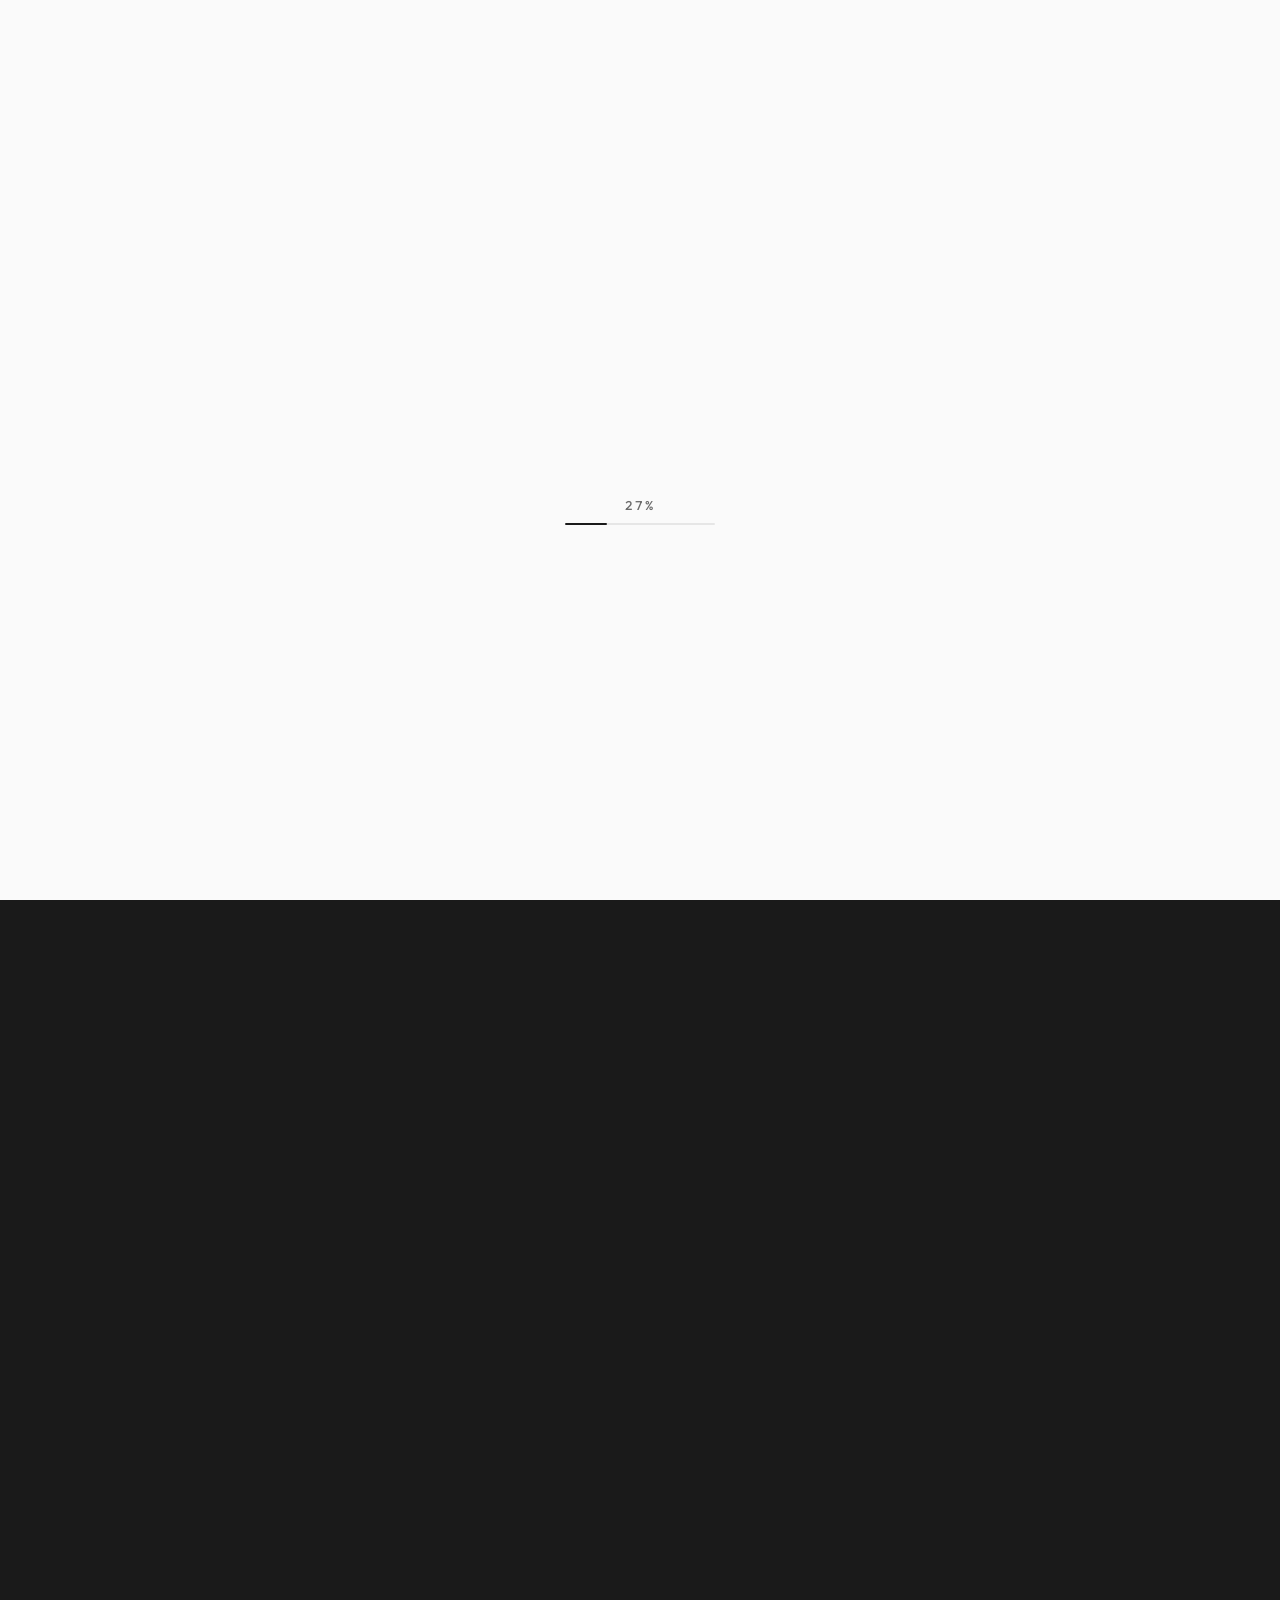
==== commit 92b45555: "Sync intro progress and smooth letter and folder interactions" ====
--- a/index.html
+++ b/index.html
@@ -11,16 +11,16 @@
   <link href="https://fonts.googleapis.com/css2?family=Bodoni+Moda:ital,opsz,wght@0,6..96,400..900;1,6..96,400..900&family=Outfit:wght@300;400;500;600;800&family=Playfair+Display:ital,wght@0,400;0,500;0,600;1,400;1,500&display=swap" rel="stylesheet">
   <link href="https://fonts.googleapis.com/css2?family=Anton&display=swap" rel="stylesheet">
   <link href="https://fonts.googleapis.com/css2?family=Inter:wght@400;500;600;700&display=swap" rel="stylesheet">
-  <link rel="stylesheet" href="assets/css/01-base.css?v=187">
-  <link rel="stylesheet" href="assets/css/02-intro.css?v=184">
+  <link rel="stylesheet" href="assets/css/01-base.css?v=188">
+  <link rel="stylesheet" href="assets/css/02-intro.css?v=185">
   <link rel="stylesheet" href="assets/css/03-typography-layout.css?v=186">
   <link rel="stylesheet" href="assets/css/04-navigation.css?v=189">
   <link rel="stylesheet" href="assets/css/05-hero.css?v=183">
   <link rel="stylesheet" href="assets/css/06-terminal-lanyard.css?v=185">
   <link rel="stylesheet" href="assets/css/07-marquee.css?v=183">
-  <link rel="stylesheet" href="assets/css/08-portfolio.css?v=208">
-  <link rel="stylesheet" href="assets/css/09-sections.css?v=226">
-  <link rel="stylesheet" href="assets/css/10-responsive.css?v=197">
+  <link rel="stylesheet" href="assets/css/08-portfolio.css?v=210">
+  <link rel="stylesheet" href="assets/css/09-sections.css?v=227">
+  <link rel="stylesheet" href="assets/css/10-responsive.css?v=199">
   <link rel="stylesheet" href="assets/css/11-project-details.css?v=183">
   <link rel="stylesheet" href="assets/css/12-lightbox-cream.css?v=183">
   <link rel="stylesheet" href="assets/css/13-lightbox-editorial.css?v=188">
@@ -28,17 +28,17 @@
   <link rel="stylesheet" href="assets/css/15-lightbox-workbench.css?v=71">
   <link rel="stylesheet" href="assets/css/16-tech-fieldnotes.css?v=11">
   <script src="assets/js/app.js?v=79" defer></script>
-  <script src="assets/js/features/intro.js?v=84" defer></script>
-  <script src="assets/js/features/navigation.js?v=80" defer></script>
+  <script src="assets/js/features/intro.js?v=86" defer></script>
+  <script src="assets/js/features/navigation.js?v=81" defer></script>
   <script src="assets/js/features/lanyard.js?v=84" defer></script>
   <script src="assets/js/features/terminal.js?v=81" defer></script>
   <script src="assets/js/features/greetings.js?v=81" defer></script>
   <script src="assets/js/features/terminal-layout.js?v=81" defer></script>
-  <script src="assets/js/features/portfolio.js?v=81" defer></script>
+  <script src="assets/js/features/portfolio.js?v=83" defer></script>
   <script src="assets/js/features/lightbox.js?v=138" defer></script>
   <script src="assets/js/features/cabinet-motion.js?v=12" defer></script>
   <script src="assets/js/features/studio-notes.js?v=12" defer></script>
-  <script src="assets/js/features/contact-letter.js?v=5" defer></script>
+  <script src="assets/js/features/contact-letter.js?v=6" defer></script>
   <script src="assets/js/main.js?v=80" defer></script>
 </head>
 <body>
--- a/assets/css/01-base.css
+++ b/assets/css/01-base.css
@@ -87,3 +87,10 @@
 a { text-decoration: none; color: inherit; }
 img { max-width: 100%; display: block; }
 
+
+/* Theme changes are applied in one style update, including image crossfades.
+   Normal hover, drawer and entrance motion resumes after that update. */
+html.theme-switching,
+html.theme-switching *,
+html.theme-switching *::before,
+html.theme-switching *::after { transition: none !important; }
--- a/assets/css/02-intro.css
+++ b/assets/css/02-intro.css
@@ -77,7 +77,9 @@
 }
 .intro-progress {
   height: 100%;
-  width: 0%;
+  width: 100%;
+  transform: scaleX(0);
+  transform-origin: left center;
   background: var(--text);
   border-radius: 4px;
 }
--- a/assets/css/08-portfolio.css
+++ b/assets/css/08-portfolio.css
@@ -765,16 +765,32 @@
     min-height: 80vh;
     --w: min(420px, calc(100vw - 40px));
     --mobile-panel-height: calc(var(--w) * 0.6265);
-    transition: padding-bottom 1.2s cubic-bezier(0.4, 0, 0.2, 1);
-  }
+    transition: none;
+    --folder-noise: url('../images/folder-grain-light.png');
+  }
+  [data-theme="dark"] .projects { --folder-noise: url('../images/folder-grain-dark.png'); }
   .portfolio-folder { --w: inherit; }
+  .portfolio-folder.is-preparing,
+  .portfolio-folder.is-preparing .folder-front,
+  .portfolio-folder.is-preparing .folder-back-right,
+  .portfolio-folder.is-preparing .folder-back-left,
+  .portfolio-folder.is-opening,
+  .portfolio-folder.is-opening .folder-front,
+  .portfolio-folder.is-opening .folder-back-right,
+  .portfolio-folder.is-opening .folder-back-left { will-change: transform; }
+  .portfolio-folder .folder-front { transition: transform .7s cubic-bezier(.22,1,.36,1); }
+  .portfolio-folder.is-open .folder-front { animation-name: mobile-cardboard-first !important; }
+  @keyframes mobile-cardboard-first {
+    0%, 5% { transform: translateZ(24px) rotateX(-5deg) translateY(0px) scaleY(.8044692737); }
+    35%, 100% { transform: translateZ(0px) rotateX(-180deg) translateY(-30px) scaleY(1); }
+  }
   .projects.is-open {
     padding-top: 100px;
     /* Reserve the scaled three-panel tail without shifting the archive sideways. */
     padding-bottom: calc(100px + var(--mobile-panel-height) * 2.7 + 81px - var(--w) * 0.14);
   }
   .portfolio-folder.is-open {
-    transform: translate(0, -15%) scale(0.9) !important;
+    transform: translate(0, -15%) scale(0.9);
   }
   .portfolio-folder.is-open .folder-3d { transform: translateY(0); }
 
@@ -790,12 +806,14 @@
     border-radius: inherit;
     pointer-events: none;
   }
-  .folder-fold-shadow { display: block; }
+  .folder-fold-shadow { display: block; transform: translateZ(0); }
   .folder-fold-shadow::before,
   .folder-fold-shadow::after {
     content: '';
-    will-change: opacity;
-  }
+
+  }
+  .portfolio-folder.is-opening .folder-fold-shadow::before,
+  .portfolio-folder.is-opening .folder-fold-shadow::after { will-change: opacity; }
   .folder-fold-shadow::before { box-shadow: var(--shadow-3d-base); opacity: 1; }
   .folder-fold-shadow::after { box-shadow: var(--shadow-3d-invY); opacity: 0; }
   .portfolio-folder.is-open .folder-front .folder-fold-shadow::before {
@@ -839,7 +857,7 @@
     transform-origin: 50% 100%;
     transform-style: preserve-3d;
     transform: translateZ(22px) rotateX(-5deg);
-    transition: transform 0.7s cubic-bezier(0.22, 1, 0.36, 1), height 1s ease;
+    transition: transform 0.7s cubic-bezier(0.22, 1, 0.36, 1);
   }
   .portfolio-folder:hover:not(.is-open) .folder-back-right,
   .portfolio-folder:hover:not(.is-open) .folder-back-left {
@@ -858,34 +876,27 @@
   /* Each rotation follows the previous panel, then unfolds around its next edge. */
   @keyframes mobile-cardboard-second {
     0%, 5% {
-      transform: translateZ(22px) rotateX(-5deg) translateY(0px) translateY(calc(var(--mobile-panel-height) * -1 - 15px)) rotateX(0deg) translateY(calc(var(--mobile-panel-height) + 15px));
-      box-shadow: var(--shadow-3d-base);
+      transform: translateZ(22px) rotateX(-5deg) translateY(0px) translateY(calc(var(--mobile-panel-height) * -1 - 15px)) rotateX(0deg) translateY(calc(var(--mobile-panel-height) + 15px)) scaleY(.8044692737);
     }
     35% {
-      transform: translateZ(0px) rotateX(-180deg) translateY(-30px) translateY(calc(var(--mobile-panel-height) * -1 - 15px)) rotateX(0deg) translateY(calc(var(--mobile-panel-height) + 15px));
-      box-shadow: var(--shadow-3d-invY);
+      transform: translateZ(0px) rotateX(-180deg) translateY(-30px) translateY(calc(var(--mobile-panel-height) * -1 - 15px)) rotateX(0deg) translateY(calc(var(--mobile-panel-height) + 15px)) scaleY(1);
     }
     65%, 100% {
-      transform: translateZ(0px) rotateX(-180deg) translateY(-30px) translateY(calc(var(--mobile-panel-height) * -1 - 15px)) rotateX(-180deg) translateY(calc(var(--mobile-panel-height) + 15px));
-      box-shadow: var(--shadow-3d-base);
+      transform: translateZ(0px) rotateX(-180deg) translateY(-30px) translateY(calc(var(--mobile-panel-height) * -1 - 15px)) rotateX(-180deg) translateY(calc(var(--mobile-panel-height) + 15px)) scaleY(1);
     }
   }
   @keyframes mobile-cardboard-third {
     0%, 5% {
-      transform: translateZ(21px) rotateX(-5deg) translateY(0px) translateY(calc(var(--mobile-panel-height) * -1 - 15px)) rotateX(0deg) translateY(calc(var(--mobile-panel-height) + 15px)) translateY(15px) rotateX(0deg) translateY(-15px);
-      box-shadow: var(--shadow-3d-base);
+      transform: translateZ(21px) rotateX(-5deg) translateY(0px) translateY(calc(var(--mobile-panel-height) * -1 - 15px)) rotateX(0deg) translateY(calc(var(--mobile-panel-height) + 15px)) translateY(15px) rotateX(0deg) translateY(-15px) scaleY(.8044692737);
     }
     35% {
-      transform: translateZ(0px) rotateX(-180deg) translateY(-30px) translateY(calc(var(--mobile-panel-height) * -1 - 15px)) rotateX(0deg) translateY(calc(var(--mobile-panel-height) + 15px)) translateY(15px) rotateX(0deg) translateY(-15px);
-      box-shadow: var(--shadow-3d-invY);
+      transform: translateZ(0px) rotateX(-180deg) translateY(-30px) translateY(calc(var(--mobile-panel-height) * -1 - 15px)) rotateX(0deg) translateY(calc(var(--mobile-panel-height) + 15px)) translateY(15px) rotateX(0deg) translateY(-15px) scaleY(1);
     }
     65% {
-      transform: translateZ(0px) rotateX(-180deg) translateY(-30px) translateY(calc(var(--mobile-panel-height) * -1 - 15px)) rotateX(-180deg) translateY(calc(var(--mobile-panel-height) + 15px)) translateY(15px) rotateX(0deg) translateY(-15px);
-      box-shadow: var(--shadow-3d-base);
+      transform: translateZ(0px) rotateX(-180deg) translateY(-30px) translateY(calc(var(--mobile-panel-height) * -1 - 15px)) rotateX(-180deg) translateY(calc(var(--mobile-panel-height) + 15px)) translateY(15px) rotateX(0deg) translateY(-15px) scaleY(1);
     }
     95%, 100% {
-      transform: translateZ(0px) rotateX(-180deg) translateY(-30px) translateY(calc(var(--mobile-panel-height) * -1 - 15px)) rotateX(-180deg) translateY(calc(var(--mobile-panel-height) + 15px)) translateY(15px) rotateX(-180deg) translateY(-15px);
-      box-shadow: var(--shadow-3d-invY);
+      transform: translateZ(0px) rotateX(-180deg) translateY(-30px) translateY(calc(var(--mobile-panel-height) * -1 - 15px)) rotateX(-180deg) translateY(calc(var(--mobile-panel-height) + 15px)) translateY(15px) rotateX(-180deg) translateY(-15px) scaleY(1);
     }
   }
 
--- a/assets/css/09-sections.css
+++ b/assets/css/09-sections.css
@@ -836,3 +836,27 @@
 @media (max-width: 768px) { .cabinet-cat-rig { transform: none; } }
 
 .contact-signoff .contact-socials .contact-social-static { display: grid; place-items: center; min-width: 44px; min-height: 44px; color: var(--post-muted); cursor: default; }
+
+/* Reserve letter layout once; animate a fixed paper surface. */
+  .contact-letter-tray.contact-composite-motion { transition: none; }
+  .contact-composite-motion[data-state="opening"] .contact-letter,
+  .contact-composite-motion[data-state="closing"] .contact-letter {
+    top: 0; left: var(--paper-open-left); width: calc(100% + var(--paper-open-extra)); height: var(--contact-paper-height);
+    transform-origin: center 65%; will-change: transform; z-index: 1;
+  }
+  .contact-composite-motion.paper-raised .contact-letter { z-index: 4; }
+  .contact-composite-motion[data-state="opening"] .contact-letter { animation-name: contact-mobile-out; }
+  .contact-composite-motion[data-state="closing"] .contact-letter { animation-name: contact-mobile-in; }
+  .contact-composite-motion[data-state="opening"] .contact-letter-form { opacity: 0; visibility: hidden; transition: none; }
+  .contact-composite-motion[data-state="open"] .contact-letter-form { transition-delay: 0s; }
+  .contact-composite-motion[data-state="closing"] .contact-letter-invitation { opacity: 0; transition: none; }
+  @keyframes contact-mobile-out {
+    0% { transform: translateY(var(--paper-start-y)) rotate(-3deg) scale(var(--paper-start-sx), var(--paper-start-sy)); }
+    44% { transform: translateY(var(--paper-lift-y)) rotate(-1deg) scale(var(--paper-lift-sx), var(--paper-lift-sy)); }
+    100% { transform: translateY(0) rotate(0deg) scale(1, 1); }
+  }
+  @keyframes contact-mobile-in {
+    0% { transform: translateY(0) rotate(0deg) scale(1, 1); }
+    55% { transform: translateY(var(--paper-lift-y)) rotate(-1deg) scale(var(--paper-lift-sx), var(--paper-lift-sy)); }
+    100% { transform: translateY(var(--paper-start-y)) rotate(-3deg) scale(var(--paper-start-sx), var(--paper-start-sy)); }
+  }
--- a/assets/css/10-responsive.css
+++ b/assets/css/10-responsive.css
@@ -14,7 +14,7 @@
   }
   .hero-image { 
     position: absolute;
-    top: -550px;
+    top: -470px;
     left: 0;
     right: 0;
     margin: 0 auto;
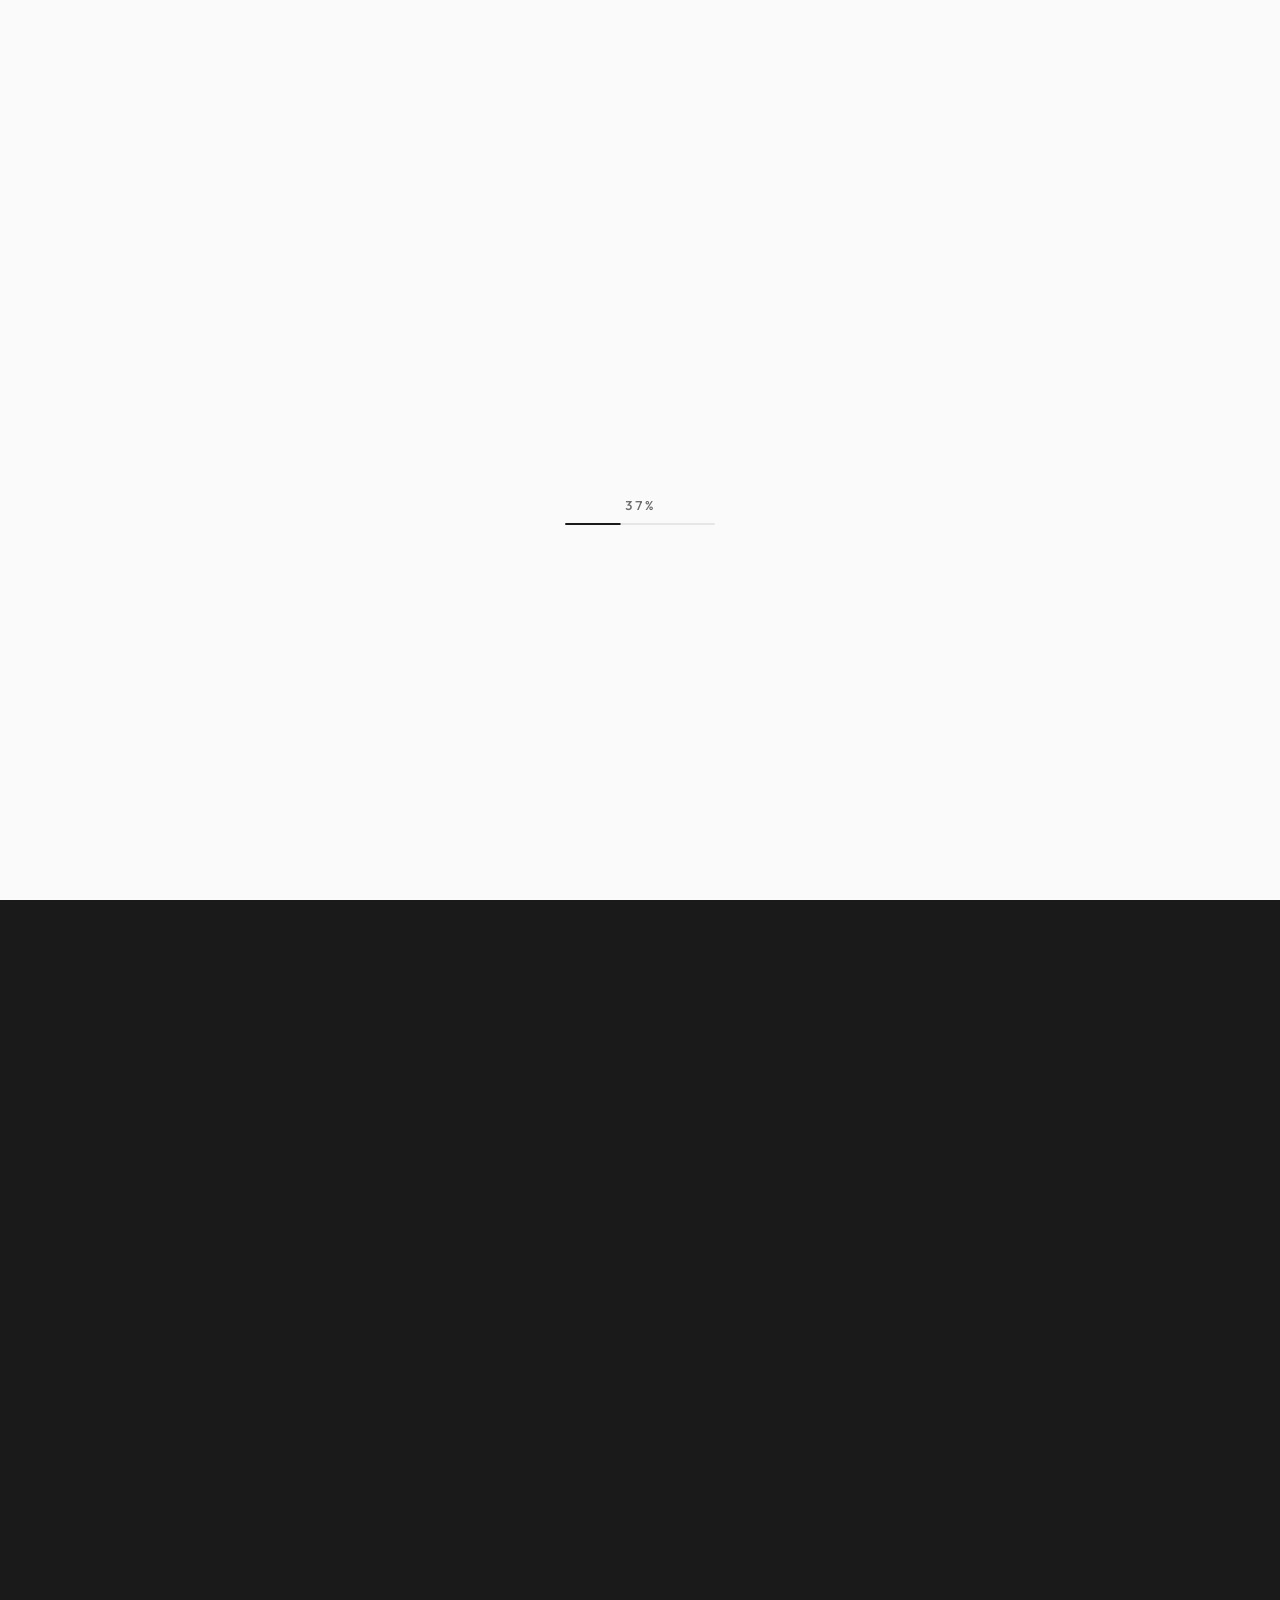
==== commit 92e100b7: "Fix mobile terminal layout and smooth project journey steps" ====
--- a/index.html
+++ b/index.html
@@ -16,7 +16,7 @@
   <link rel="stylesheet" href="assets/css/03-typography-layout.css?v=186">
   <link rel="stylesheet" href="assets/css/04-navigation.css?v=189">
   <link rel="stylesheet" href="assets/css/05-hero.css?v=183">
-  <link rel="stylesheet" href="assets/css/06-terminal-lanyard.css?v=185">
+  <link rel="stylesheet" href="assets/css/06-terminal-lanyard.css?v=187">
   <link rel="stylesheet" href="assets/css/07-marquee.css?v=183">
   <link rel="stylesheet" href="assets/css/08-portfolio.css?v=210">
   <link rel="stylesheet" href="assets/css/09-sections.css?v=227">
@@ -25,7 +25,7 @@
   <link rel="stylesheet" href="assets/css/12-lightbox-cream.css?v=183">
   <link rel="stylesheet" href="assets/css/13-lightbox-editorial.css?v=188">
   <link rel="stylesheet" href="assets/css/14-lightbox-base.css?v=190">
-  <link rel="stylesheet" href="assets/css/15-lightbox-workbench.css?v=71">
+  <link rel="stylesheet" href="assets/css/15-lightbox-workbench.css?v=72">
   <link rel="stylesheet" href="assets/css/16-tech-fieldnotes.css?v=11">
   <script src="assets/js/app.js?v=79" defer></script>
   <script src="assets/js/features/intro.js?v=86" defer></script>
@@ -35,7 +35,7 @@
   <script src="assets/js/features/greetings.js?v=81" defer></script>
   <script src="assets/js/features/terminal-layout.js?v=81" defer></script>
   <script src="assets/js/features/portfolio.js?v=83" defer></script>
-  <script src="assets/js/features/lightbox.js?v=138" defer></script>
+  <script src="assets/js/features/lightbox.js?v=139" defer></script>
   <script src="assets/js/features/cabinet-motion.js?v=12" defer></script>
   <script src="assets/js/features/studio-notes.js?v=12" defer></script>
   <script src="assets/js/features/contact-letter.js?v=6" defer></script>
@@ -124,7 +124,7 @@
               <div class="term-body">
                 <div class="term-input-line" id="termInputLine">
                   <span class="term-prompt">guest@satya:~$</span>
-                  <span class="term-cmd">./load_profile</span><span class="term-cursor" id="mainCursor"></span>
+                  <span class="term-command-group"><span class="term-cmd">./load_profile</span><span class="term-cursor" id="mainCursor"></span></span>
                   <div class="term-btn-group">
                     <button class="term-run-btn" id="termRunBtn">ENTER ↵</button>
                     <button class="term-del-btn" id="termDelBtn" style="display: none;">DELETE ⌫</button>
--- a/assets/css/06-terminal-lanyard.css
+++ b/assets/css/06-terminal-lanyard.css
@@ -218,3 +218,15 @@
 .stat-item h3 { font-family: 'Playfair Display', serif; font-size: 3.5rem; font-weight: 400; line-height: 1; color: var(--text); }
 .stat-item p { font-size: 0.8rem; letter-spacing: 2px; color: var(--text-muted); margin-top: 10px; font-weight: 500;}
 
+
+/* Keep the cursor attached to the command; desktop keeps its existing flex items. */
+.term-command-group { display: contents; }
+/* Give mobile terminal actions their own row, clear of the command. */
+@media (max-width: 768px) {
+  .term-input-line { display: grid; grid-template-columns: max-content minmax(0, 1fr); gap: 10px 6px; text-align: left; font-size: clamp(11px, 3.1vw, 14px); }
+  .term-prompt, .term-cmd { white-space: nowrap; }
+  .term-command-group { display: inline-flex; align-items: center; justify-self: start; gap: 4px; }
+  .term-cursor { margin-left: 0; }
+  .term-btn-group { position: static; grid-column: 1 / -1; justify-self: end; margin: 0; padding-bottom: 4px; }
+  .term-run-btn, .term-del-btn { min-height: 40px; padding: 7px 15px; font-size: .75rem; line-height: 1.2; white-space: nowrap; }
+}
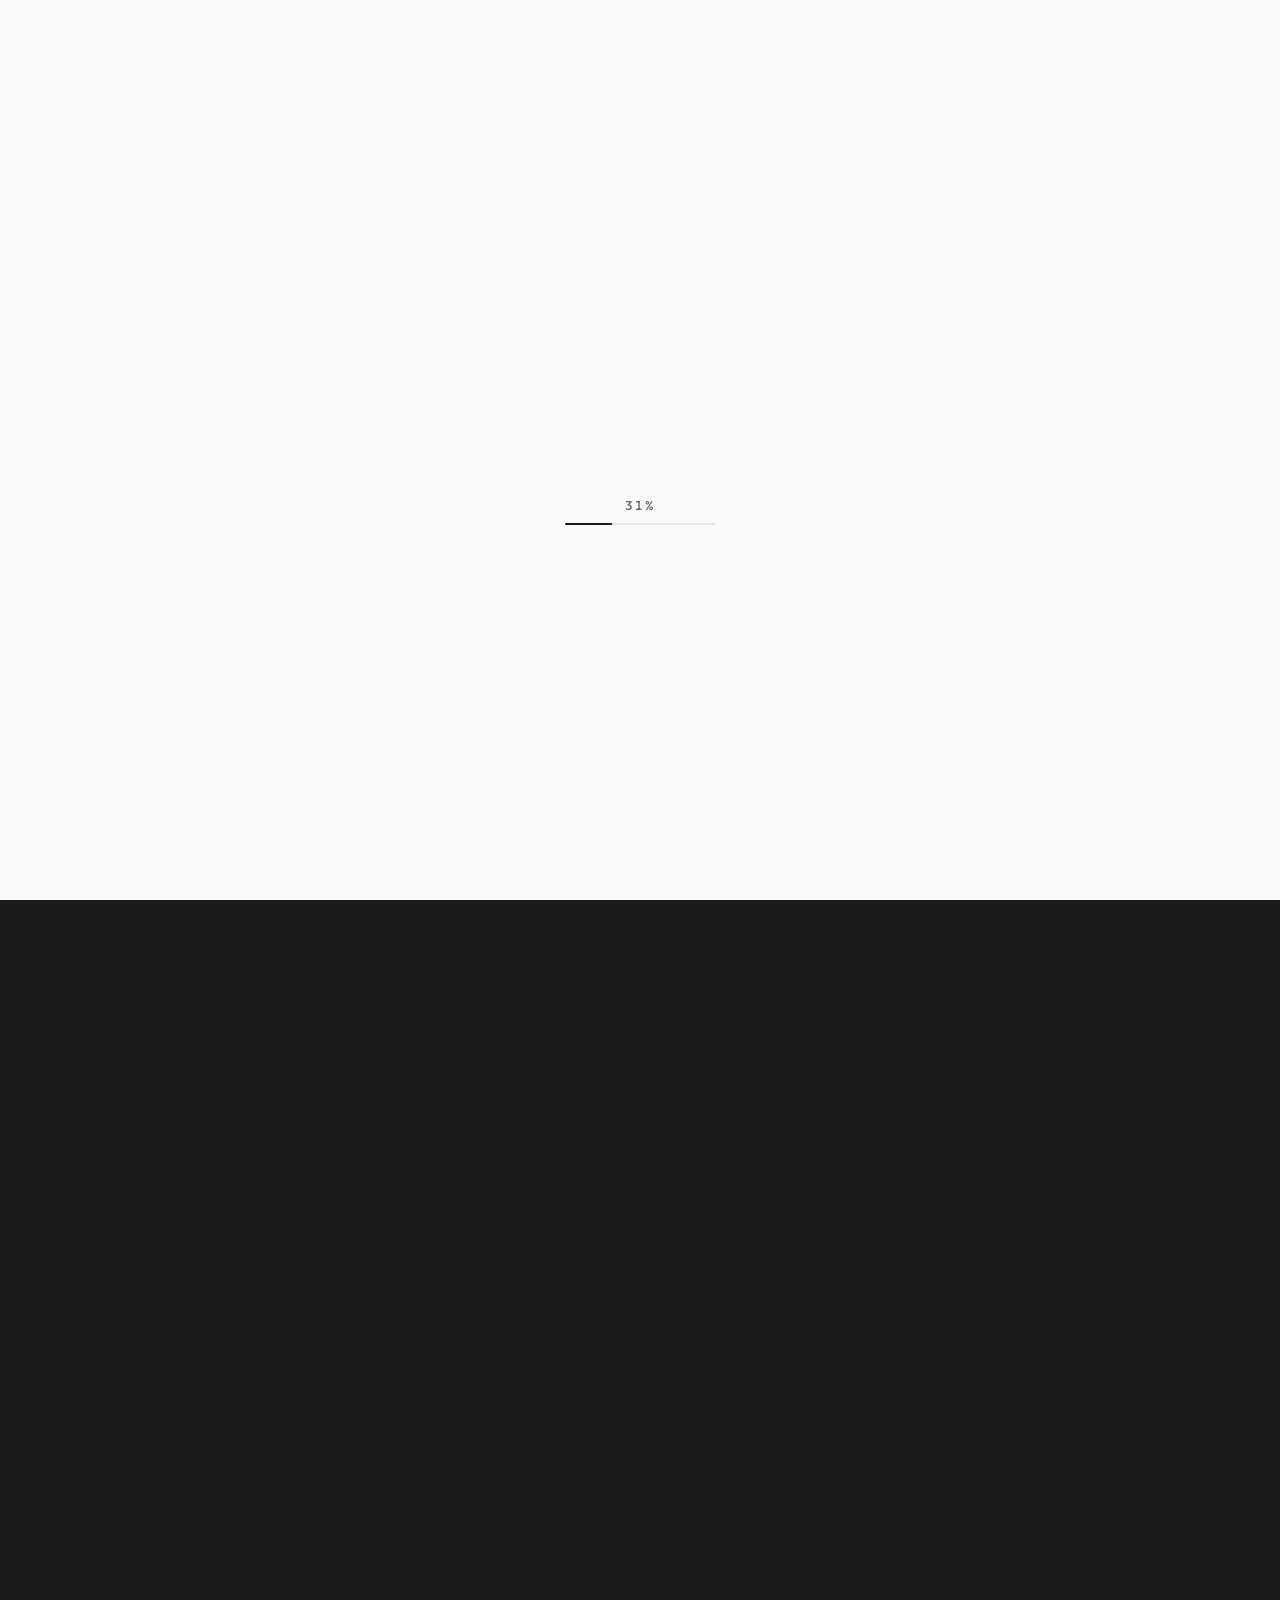
==== commit 805b99b4: "Smooth mobile navigation and prevent project color flashes" ====
--- a/index.html
+++ b/index.html
@@ -11,25 +11,25 @@
   <link href="https://fonts.googleapis.com/css2?family=Bodoni+Moda:ital,opsz,wght@0,6..96,400..900;1,6..96,400..900&family=Outfit:wght@300;400;500;600;800&family=Playfair+Display:ital,wght@0,400;0,500;0,600;1,400;1,500&display=swap" rel="stylesheet">
   <link href="https://fonts.googleapis.com/css2?family=Anton&display=swap" rel="stylesheet">
   <link href="https://fonts.googleapis.com/css2?family=Inter:wght@400;500;600;700&display=swap" rel="stylesheet">
-  <link rel="stylesheet" href="assets/css/01-base.css?v=188">
+  <link rel="stylesheet" href="assets/css/01-base.css?v=189">
   <link rel="stylesheet" href="assets/css/02-intro.css?v=185">
   <link rel="stylesheet" href="assets/css/03-typography-layout.css?v=186">
-  <link rel="stylesheet" href="assets/css/04-navigation.css?v=189">
+  <link rel="stylesheet" href="assets/css/04-navigation.css?v=190">
   <link rel="stylesheet" href="assets/css/05-hero.css?v=183">
-  <link rel="stylesheet" href="assets/css/06-terminal-lanyard.css?v=187">
+  <link rel="stylesheet" href="assets/css/06-terminal-lanyard.css?v=188">
   <link rel="stylesheet" href="assets/css/07-marquee.css?v=183">
   <link rel="stylesheet" href="assets/css/08-portfolio.css?v=210">
   <link rel="stylesheet" href="assets/css/09-sections.css?v=227">
-  <link rel="stylesheet" href="assets/css/10-responsive.css?v=199">
+  <link rel="stylesheet" href="assets/css/10-responsive.css?v=202">
   <link rel="stylesheet" href="assets/css/11-project-details.css?v=183">
   <link rel="stylesheet" href="assets/css/12-lightbox-cream.css?v=183">
   <link rel="stylesheet" href="assets/css/13-lightbox-editorial.css?v=188">
   <link rel="stylesheet" href="assets/css/14-lightbox-base.css?v=190">
-  <link rel="stylesheet" href="assets/css/15-lightbox-workbench.css?v=72">
+  <link rel="stylesheet" href="assets/css/15-lightbox-workbench.css?v=73">
   <link rel="stylesheet" href="assets/css/16-tech-fieldnotes.css?v=11">
   <script src="assets/js/app.js?v=79" defer></script>
   <script src="assets/js/features/intro.js?v=86" defer></script>
-  <script src="assets/js/features/navigation.js?v=81" defer></script>
+  <script src="assets/js/features/navigation.js?v=82" defer></script>
   <script src="assets/js/features/lanyard.js?v=84" defer></script>
   <script src="assets/js/features/terminal.js?v=81" defer></script>
   <script src="assets/js/features/greetings.js?v=81" defer></script>
@@ -87,8 +87,8 @@
       <a href="#contact" class="btn-primary">Let's Talk</a>
     </div>
     <button class="mobile-menu-btn" id="mobile-menu-btn" aria-label="Open menu" aria-expanded="false" aria-controls="nav-links">
-      <svg class="hamburger-icon" xmlns="http://www.w3.org/2000/svg" width="24" height="24" viewBox="0 0 24 24" fill="none" stroke="currentColor" stroke-width="2" stroke-linecap="round" stroke-linejoin="round"><line x1="3" y1="12" x2="21" y2="12"></line><line x1="3" y1="6" x2="21" y2="6"></line><line x1="3" y1="18" x2="21" y2="18"></line></svg>
-      <svg class="close-icon" xmlns="http://www.w3.org/2000/svg" width="24" height="24" viewBox="0 0 24 24" fill="none" stroke="currentColor" stroke-width="2" stroke-linecap="round" stroke-linejoin="round" style="display: none;"><line x1="18" y1="6" x2="6" y2="18"></line><line x1="6" y1="6" x2="18" y2="18"></line></svg>
+      <span class="hamburger-icon" aria-hidden="true"><svg xmlns="http://www.w3.org/2000/svg" width="24" height="24" viewBox="0 0 24 24" fill="none" stroke="currentColor" stroke-width="2" stroke-linecap="round" stroke-linejoin="round"><line x1="3" y1="12" x2="21" y2="12"></line><line x1="3" y1="6" x2="21" y2="6"></line><line x1="3" y1="18" x2="21" y2="18"></line></svg></span>
+      <span class="close-icon" aria-hidden="true"><svg xmlns="http://www.w3.org/2000/svg" width="24" height="24" viewBox="0 0 24 24" fill="none" stroke="currentColor" stroke-width="2" stroke-linecap="round" stroke-linejoin="round"><line x1="18" y1="6" x2="6" y2="18"></line><line x1="6" y1="6" x2="18" y2="18"></line></svg></span>
     </button>
   </header>
 
--- a/assets/css/01-base.css
+++ b/assets/css/01-base.css
@@ -1,6 +1,6 @@
 /* Reset & Fonts */
 * { margin: 0; padding: 0; box-sizing: border-box; }
-html { scroll-behavior: smooth; overflow-x: clip; }
+html { scroll-behavior: smooth; overflow-x: clip; scrollbar-gutter: stable; }
 body {
   font-family: 'Outfit', sans-serif;
   background-color: var(--bg);
--- a/assets/css/04-navigation.css
+++ b/assets/css/04-navigation.css
@@ -137,6 +137,22 @@
 
 .mobile-menu-btn {
   display: none;
+  appearance: none;
+  -webkit-appearance: none;
+  -webkit-tap-highlight-color: transparent;
+  -webkit-user-select: none;
+  user-select: none;
+}
+.mobile-menu-btn svg {
+  pointer-events: none;
+  -webkit-user-select: none;
+  user-select: none;
+}
+.mobile-menu-btn:focus:not(:focus-visible) { outline: none; }
+.mobile-menu-btn:focus-visible {
+  outline: 2px solid var(--text);
+  outline-offset: 3px;
+  border-radius: 6px;
 }
 
 .nav-divider {
--- a/assets/css/06-terminal-lanyard.css
+++ b/assets/css/06-terminal-lanyard.css
@@ -221,12 +221,16 @@
 
 /* Keep the cursor attached to the command; desktop keeps its existing flex items. */
 .term-command-group { display: contents; }
-/* Give mobile terminal actions their own row, clear of the command. */
+/* Compact mobile actions share the command row without overlaying it. */
 @media (max-width: 768px) {
-  .term-input-line { display: grid; grid-template-columns: max-content minmax(0, 1fr); gap: 10px 6px; text-align: left; font-size: clamp(11px, 3.1vw, 14px); }
+  .term-input-line { display: grid; grid-template-columns: max-content minmax(0, 1fr) max-content; gap: 6px; text-align: left; font-size: clamp(11px, 3.1vw, 14px); }
   .term-prompt, .term-cmd { white-space: nowrap; }
   .term-command-group { display: inline-flex; align-items: center; justify-self: start; gap: 4px; }
   .term-cursor { margin-left: 0; }
-  .term-btn-group { position: static; grid-column: 1 / -1; justify-self: end; margin: 0; padding-bottom: 4px; }
-  .term-run-btn, .term-del-btn { min-height: 40px; padding: 7px 15px; font-size: .75rem; line-height: 1.2; white-space: nowrap; }
-}
+  .term-btn-group { position: static; grid-column: 3; justify-self: end; margin: 0; padding: 0; }
+  .term-run-btn, .term-del-btn { min-height: 28px; padding: 5px 6px; font-size: 10px; line-height: 1.2; white-space: nowrap; }
+}
+
+@media (max-width: 360px) {
+  .term-input-line { font-size: 10px; gap: 5px; }
+}
--- a/assets/css/10-responsive.css
+++ b/assets/css/10-responsive.css
@@ -96,10 +96,11 @@
     margin-left: auto;
     order: 2;
   }
-  .mobile-menu-btn svg {
+  .mobile-menu-btn > span {
     position: absolute;
-    transition: transform 0.4s cubic-bezier(0.25, 1, 0.3, 1), opacity 0.4s ease;
-  }
+    transition: transform .18s ease, opacity .18s ease;
+  }
+  .mobile-menu-btn svg { display: block; }
   .mobile-menu-btn .hamburger-icon {
     opacity: 1;
     transform: rotate(0);
@@ -137,7 +138,7 @@
     border-top: 1px solid var(--nav-border);
     margin-top: 8px; /* Menyeimbangkan dengan 8px top padding navbar */
     gap: 12px;
-    animation: expandHeightLinks 0.5s cubic-bezier(0.16, 1, 0.3, 1) backwards, fadeSlideIn 0.4s cubic-bezier(0.22, 1, 0.36, 1) 0.04s backwards;
+    animation: fadeSlideIn .16s ease-out .04s backwards;
   }
   
   .navbar.menu-open .nav-links a {
@@ -164,9 +165,12 @@
     border-top: 1px solid var(--nav-border);
     align-items: center;
     gap: 12px;
-    animation: expandHeightAction 0.5s cubic-bezier(0.16, 1, 0.3, 1) backwards, fadeSlideIn 0.4s cubic-bezier(0.22, 1, 0.36, 1) 0.1s backwards;
-  }
-  
+    animation: fadeSlideIn .16s ease-out .06s backwards;
+  }
+  
+  .navbar .theme-toggle { width: 32px; height: 32px; transition: transform .16s ease; }
+  .navbar .theme-toggle svg { width: 18px; height: 18px; }
+  .navbar .nav-action .btn-primary { transition: transform .16s ease; }
   .navbar.menu-open .theme-toggle {
     width: 32px;
     height: 32px;
@@ -191,46 +195,35 @@
     box-shadow: 0 4px 15px rgba(0,0,0,0.1);
   }
   
-  @keyframes fadeInMenu {
-    from { opacity: 0; transform: translateY(-8px) scale(0.98); }
-    to { opacity: 1; transform: translateY(0) scale(1); }
-  }
-
-  /* Pop-in: height expands (expo ease-out) while content fades/slides in right away */
-  @keyframes expandHeightLinks {
-    0% { max-height: 0; padding-top: 0; margin-top: 0; overflow: hidden; }
-    100% { max-height: 180px; padding-top: 12px; margin-top: 8px; overflow: hidden; }
-  }
-  @keyframes expandHeightAction {
-    0% { max-height: 0; padding-top: 0; margin-top: 0; overflow: hidden; }
-    100% { max-height: 48px; padding-top: 8px; margin-top: 12px; overflow: hidden; }
+  /* Lay out the menu once, then reveal its fixed surface on the compositor. */
+  .navbar.menu-open { animation: mobile-menu-reveal .26s cubic-bezier(.2,.72,.2,1) backwards; }
+  .navbar.menu-open.menu-closing { animation: mobile-menu-hide .22s ease-in forwards; }
+
+  @keyframes mobile-menu-reveal {
+    from { clip-path: inset(0 0 calc(100% - var(--nav-collapsed-height, 50px)) 0 round 24px); }
+    to { clip-path: inset(0 0 0 0 round 24px); }
+  }
+  @keyframes mobile-menu-hide {
+    from { clip-path: inset(0 0 0 0 round 24px); }
+    to { clip-path: inset(0 0 calc(100% - var(--nav-collapsed-height, 50px)) 0 round 24px); }
   }
   @keyframes fadeSlideIn {
-    from { opacity: 0; transform: translateY(-10px); }
+    from { opacity: 0; transform: translateY(-6px); }
     to { opacity: 1; transform: translateY(0); }
   }
-
-  /* Pop-out: fade + slide up while collapsing height so the navbar shrinks smoothly */
-  @keyframes fadeOutMenuLinks {
-    0% { opacity: 1; transform: translateY(0) scale(1); max-height: 180px; padding-top: 12px; margin-top: 8px; }
-    60% { opacity: 0; transform: translateY(-8px) scale(0.98); }
-    100% { opacity: 0; transform: translateY(-8px) scale(0.98); max-height: 0; padding-top: 0; margin-top: 0; }
-  }
-  @keyframes fadeOutMenuAction {
-    0% { opacity: 1; transform: translateY(0) scale(1); max-height: 48px; padding-top: 8px; margin-top: 12px; }
-    60% { opacity: 0; transform: translateY(-8px) scale(0.98); }
-    100% { opacity: 0; transform: translateY(-8px) scale(0.98); max-height: 0; padding-top: 0; margin-top: 0; }
-  }
-
-  .navbar.menu-closing .nav-links {
-    overflow: hidden;
+  @keyframes fadeSlideOut {
+    from { opacity: 1; transform: translateY(0); }
+    to { opacity: 0; transform: translateY(-4px); }
+  }
+  .navbar.menu-closing .nav-links,
+  .navbar.menu-closing .nav-action {
     pointer-events: none;
-    animation: fadeOutMenuLinks 0.4s cubic-bezier(0.4, 0, 0.2, 1) forwards;
-  }
-  .navbar.menu-closing .nav-action {
-    overflow: hidden;
-    pointer-events: none;
-    animation: fadeOutMenuAction 0.4s cubic-bezier(0.4, 0, 0.2, 1) forwards;
+    animation: fadeSlideOut .12s ease-in forwards;
+  }
+  @media (prefers-reduced-motion: reduce) {
+    .navbar.menu-open, .navbar.menu-open.menu-closing,
+    .navbar.menu-open .nav-links, .navbar.menu-open .nav-action { animation: none; }
+    .mobile-menu-btn > span { transition: none; }
   }
 
   .navbar.menu-open .mobile-menu-btn .hamburger-icon {
@@ -338,3 +331,9 @@
   .paper-hover-hint, .paper-hover-hint span { transition: none; }
 }
 
+
+/* A project preview must not keep sweeping light behind an open modal. */
+.main-wrapper.modal-background .paper-img-wrapper::after { animation: none !important; opacity: 0; }
+@media (hover: none), (pointer: coarse) {
+  .portfolio-folder.is-open .folder-paper .paper-img-wrapper::after { animation: none !important; opacity: 0; }
+}
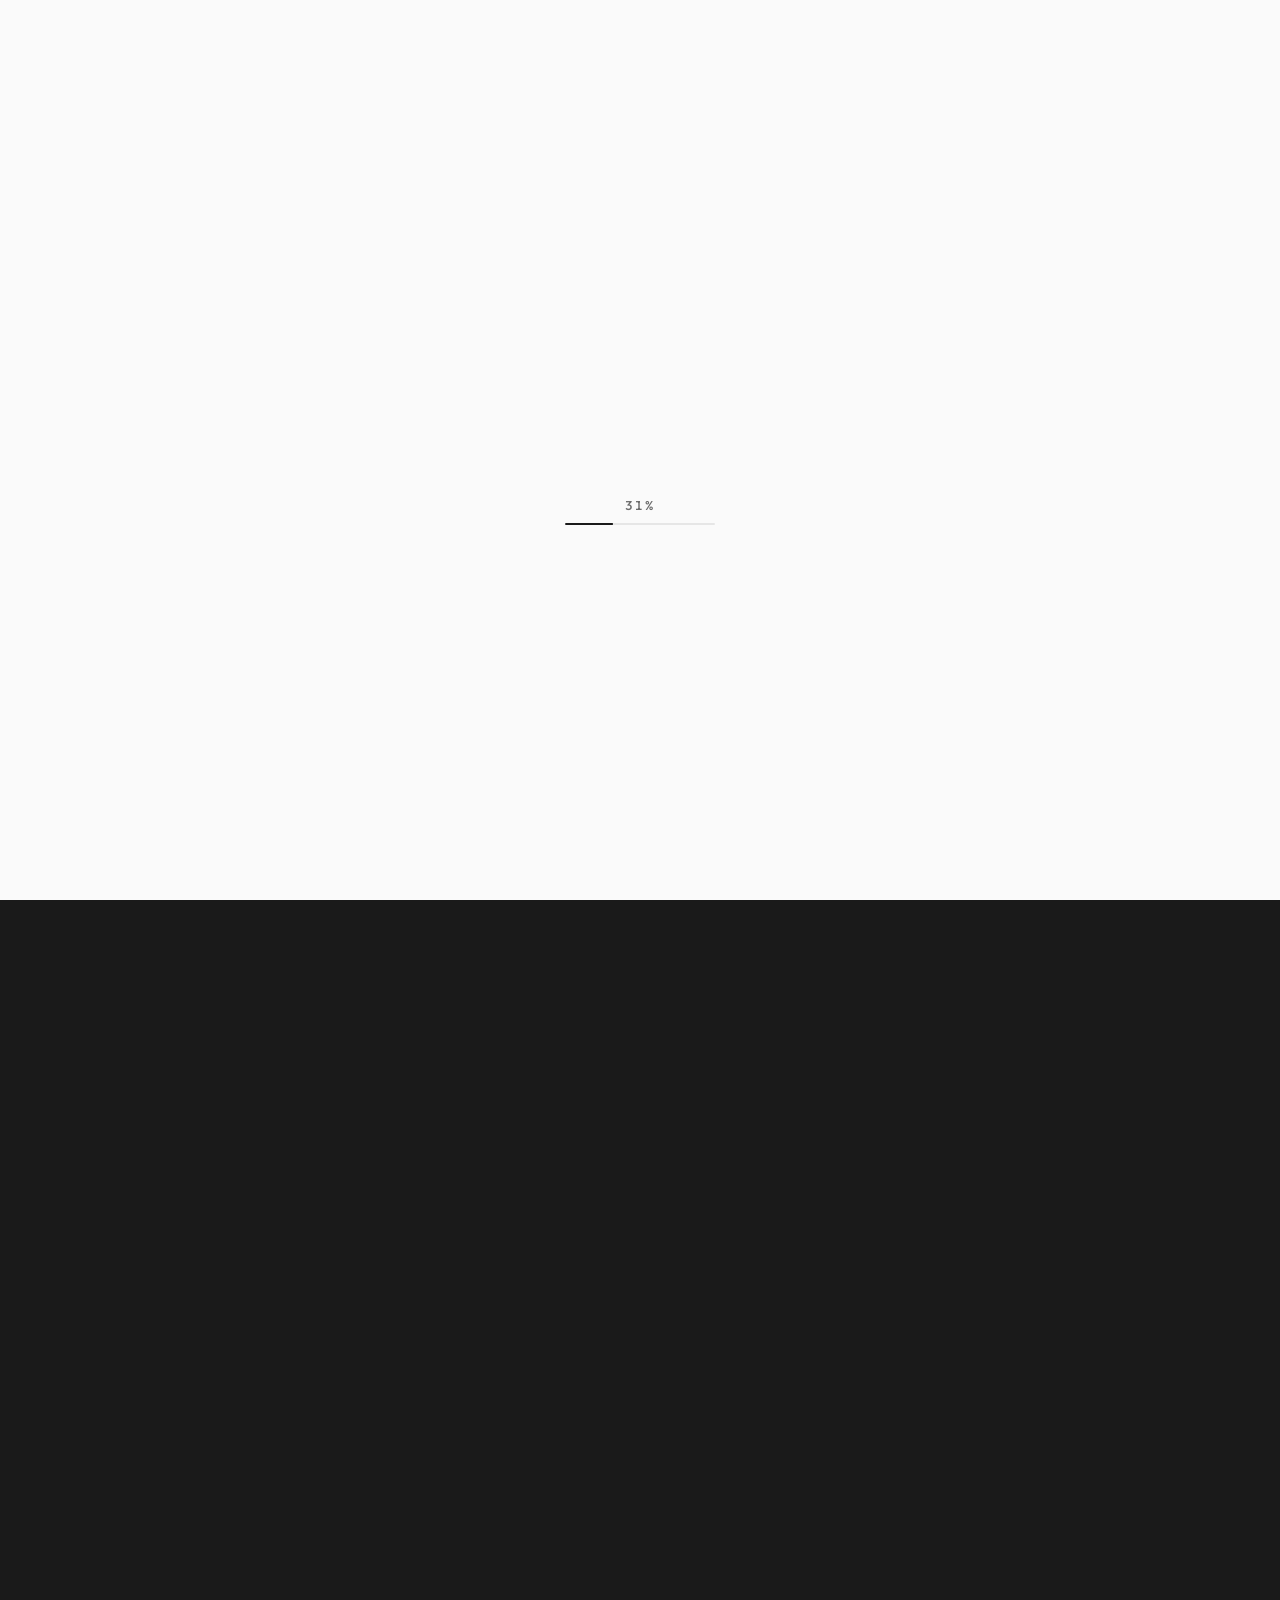
==== commit f49d9327: "Prevent color flashes when opening project workspace" ====
--- a/index.html
+++ b/index.html
@@ -25,7 +25,7 @@
   <link rel="stylesheet" href="assets/css/12-lightbox-cream.css?v=183">
   <link rel="stylesheet" href="assets/css/13-lightbox-editorial.css?v=188">
   <link rel="stylesheet" href="assets/css/14-lightbox-base.css?v=190">
-  <link rel="stylesheet" href="assets/css/15-lightbox-workbench.css?v=73">
+  <link rel="stylesheet" href="assets/css/15-lightbox-workbench.css?v=74">
   <link rel="stylesheet" href="assets/css/16-tech-fieldnotes.css?v=11">
   <script src="assets/js/app.js?v=79" defer></script>
   <script src="assets/js/features/intro.js?v=86" defer></script>
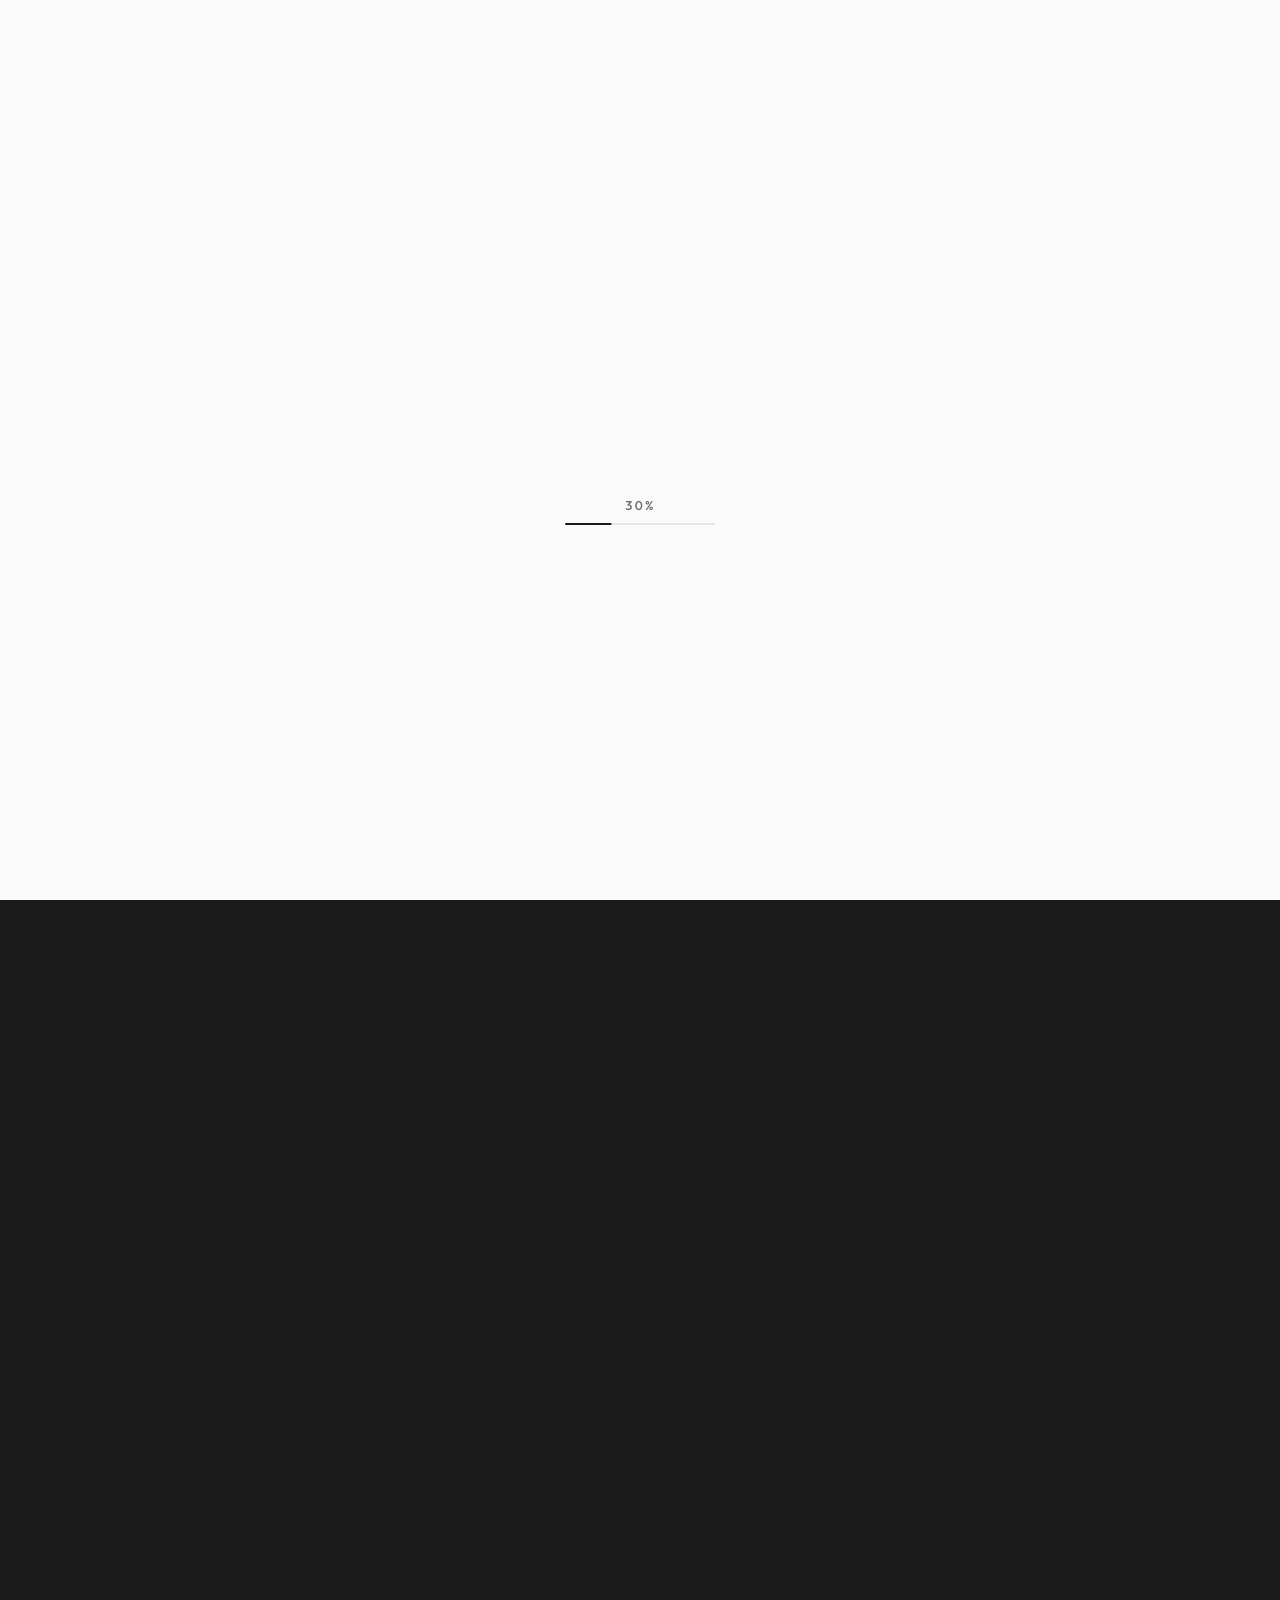
==== commit 4109b407: "Fix native mobile tap highlights on controls" ====
--- a/index.html
+++ b/index.html
@@ -11,7 +11,7 @@
   <link href="https://fonts.googleapis.com/css2?family=Bodoni+Moda:ital,opsz,wght@0,6..96,400..900;1,6..96,400..900&family=Outfit:wght@300;400;500;600;800&family=Playfair+Display:ital,wght@0,400;0,500;0,600;1,400;1,500&display=swap" rel="stylesheet">
   <link href="https://fonts.googleapis.com/css2?family=Anton&display=swap" rel="stylesheet">
   <link href="https://fonts.googleapis.com/css2?family=Inter:wght@400;500;600;700&display=swap" rel="stylesheet">
-  <link rel="stylesheet" href="assets/css/01-base.css?v=189">
+  <link rel="stylesheet" href="assets/css/01-base.css?v=190">
   <link rel="stylesheet" href="assets/css/02-intro.css?v=185">
   <link rel="stylesheet" href="assets/css/03-typography-layout.css?v=186">
   <link rel="stylesheet" href="assets/css/04-navigation.css?v=190">
--- a/assets/css/01-base.css
+++ b/assets/css/01-base.css
@@ -94,3 +94,16 @@
 html.theme-switching *,
 html.theme-switching *::before,
 html.theme-switching *::after { transition: none !important; }
+
+/* Disable native tap rectangles throughout the UI, including nested icons. */
+html { -webkit-tap-highlight-color: transparent; }
+:where(button, a, [role="button"], [role="tab"]) {
+  -webkit-tap-highlight-color: transparent;
+  -webkit-user-select: none;
+  user-select: none;
+}
+:where(button, a, [role="button"], [role="tab"]):focus:not(:focus-visible) { outline: none; }
+:where(button, a, [role="button"], [role="tab"]):focus-visible {
+  outline: 2px solid #cd4438;
+  outline-offset: 3px;
+}
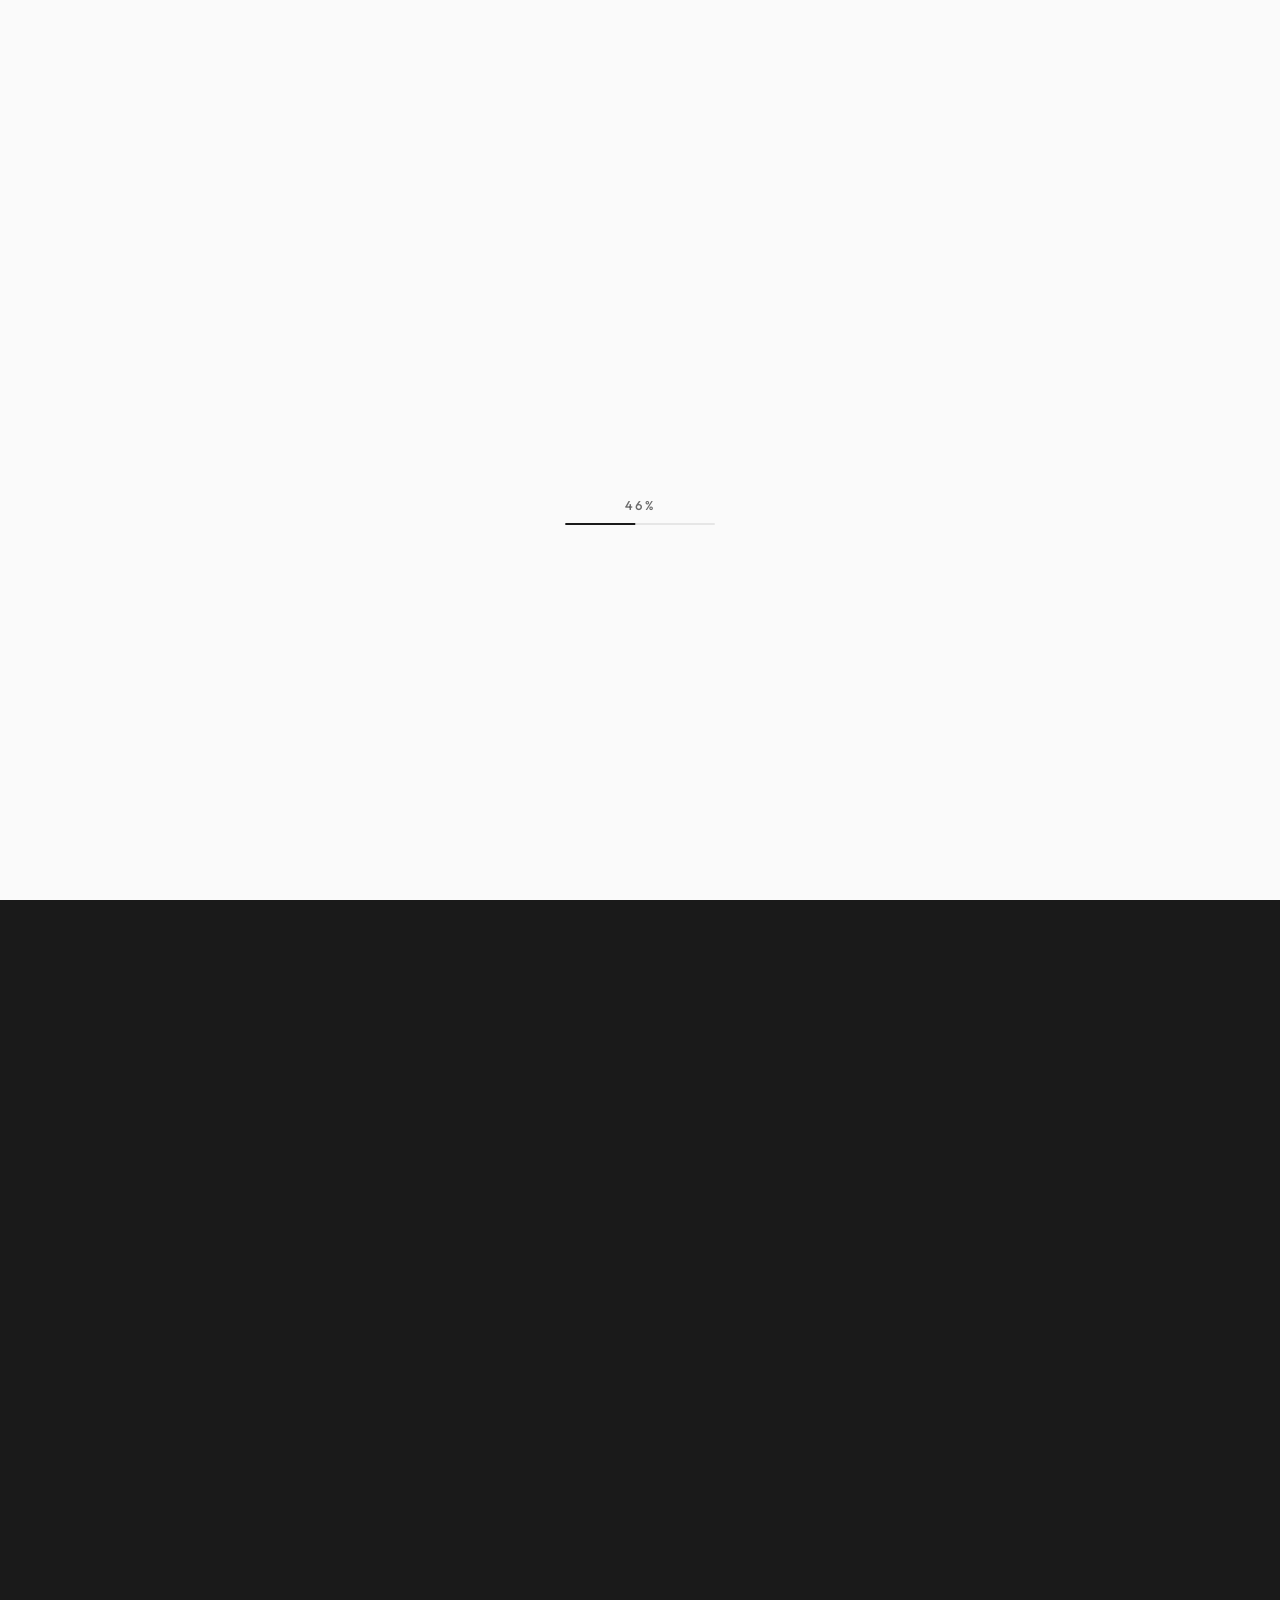
==== commit 559bf77a: "Fix mobile project modal viewport and background scroll lock" ====
--- a/index.html
+++ b/index.html
@@ -25,7 +25,7 @@
   <link rel="stylesheet" href="assets/css/12-lightbox-cream.css?v=183">
   <link rel="stylesheet" href="assets/css/13-lightbox-editorial.css?v=188">
   <link rel="stylesheet" href="assets/css/14-lightbox-base.css?v=190">
-  <link rel="stylesheet" href="assets/css/15-lightbox-workbench.css?v=74">
+  <link rel="stylesheet" href="assets/css/15-lightbox-workbench.css?v=75">
   <link rel="stylesheet" href="assets/css/16-tech-fieldnotes.css?v=11">
   <script src="assets/js/app.js?v=79" defer></script>
   <script src="assets/js/features/intro.js?v=86" defer></script>
@@ -35,7 +35,7 @@
   <script src="assets/js/features/greetings.js?v=81" defer></script>
   <script src="assets/js/features/terminal-layout.js?v=81" defer></script>
   <script src="assets/js/features/portfolio.js?v=83" defer></script>
-  <script src="assets/js/features/lightbox.js?v=139" defer></script>
+  <script src="assets/js/features/lightbox.js?v=140" defer></script>
   <script src="assets/js/features/cabinet-motion.js?v=12" defer></script>
   <script src="assets/js/features/studio-notes.js?v=12" defer></script>
   <script src="assets/js/features/contact-letter.js?v=6" defer></script>
